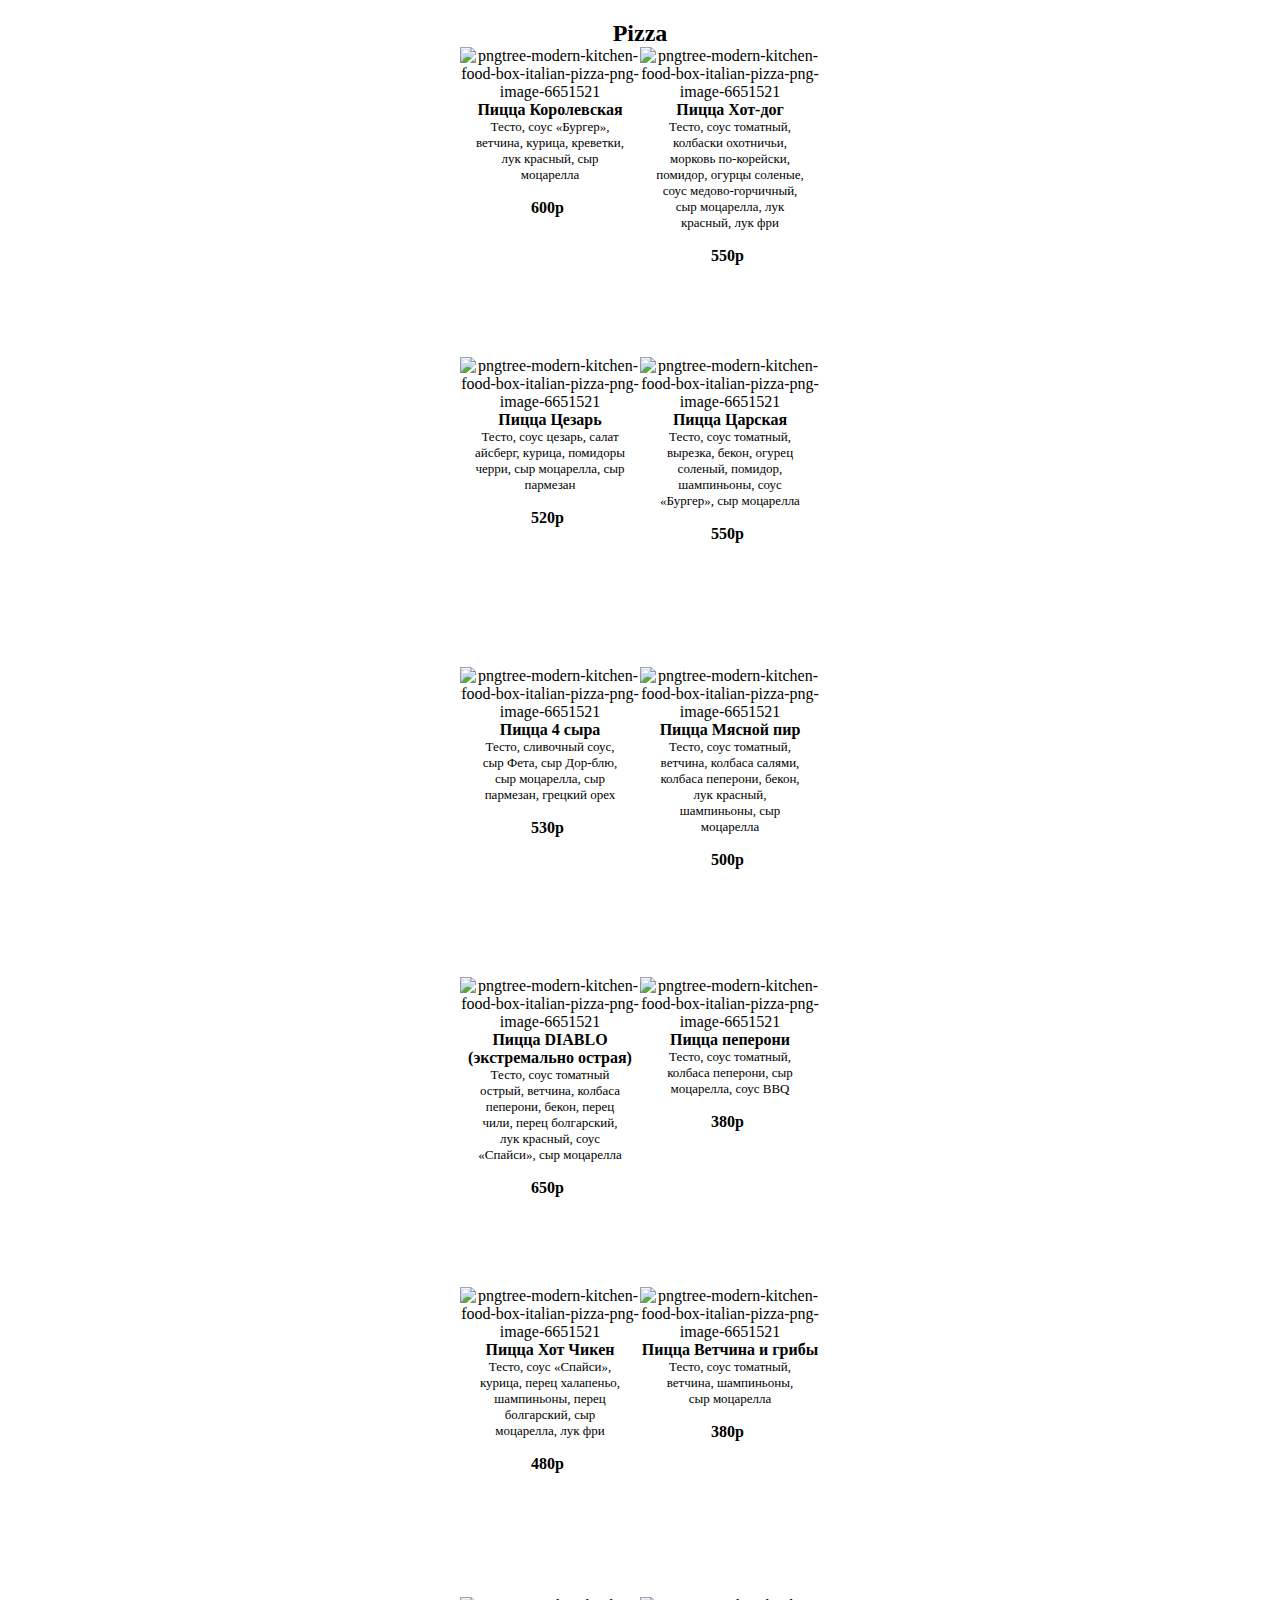
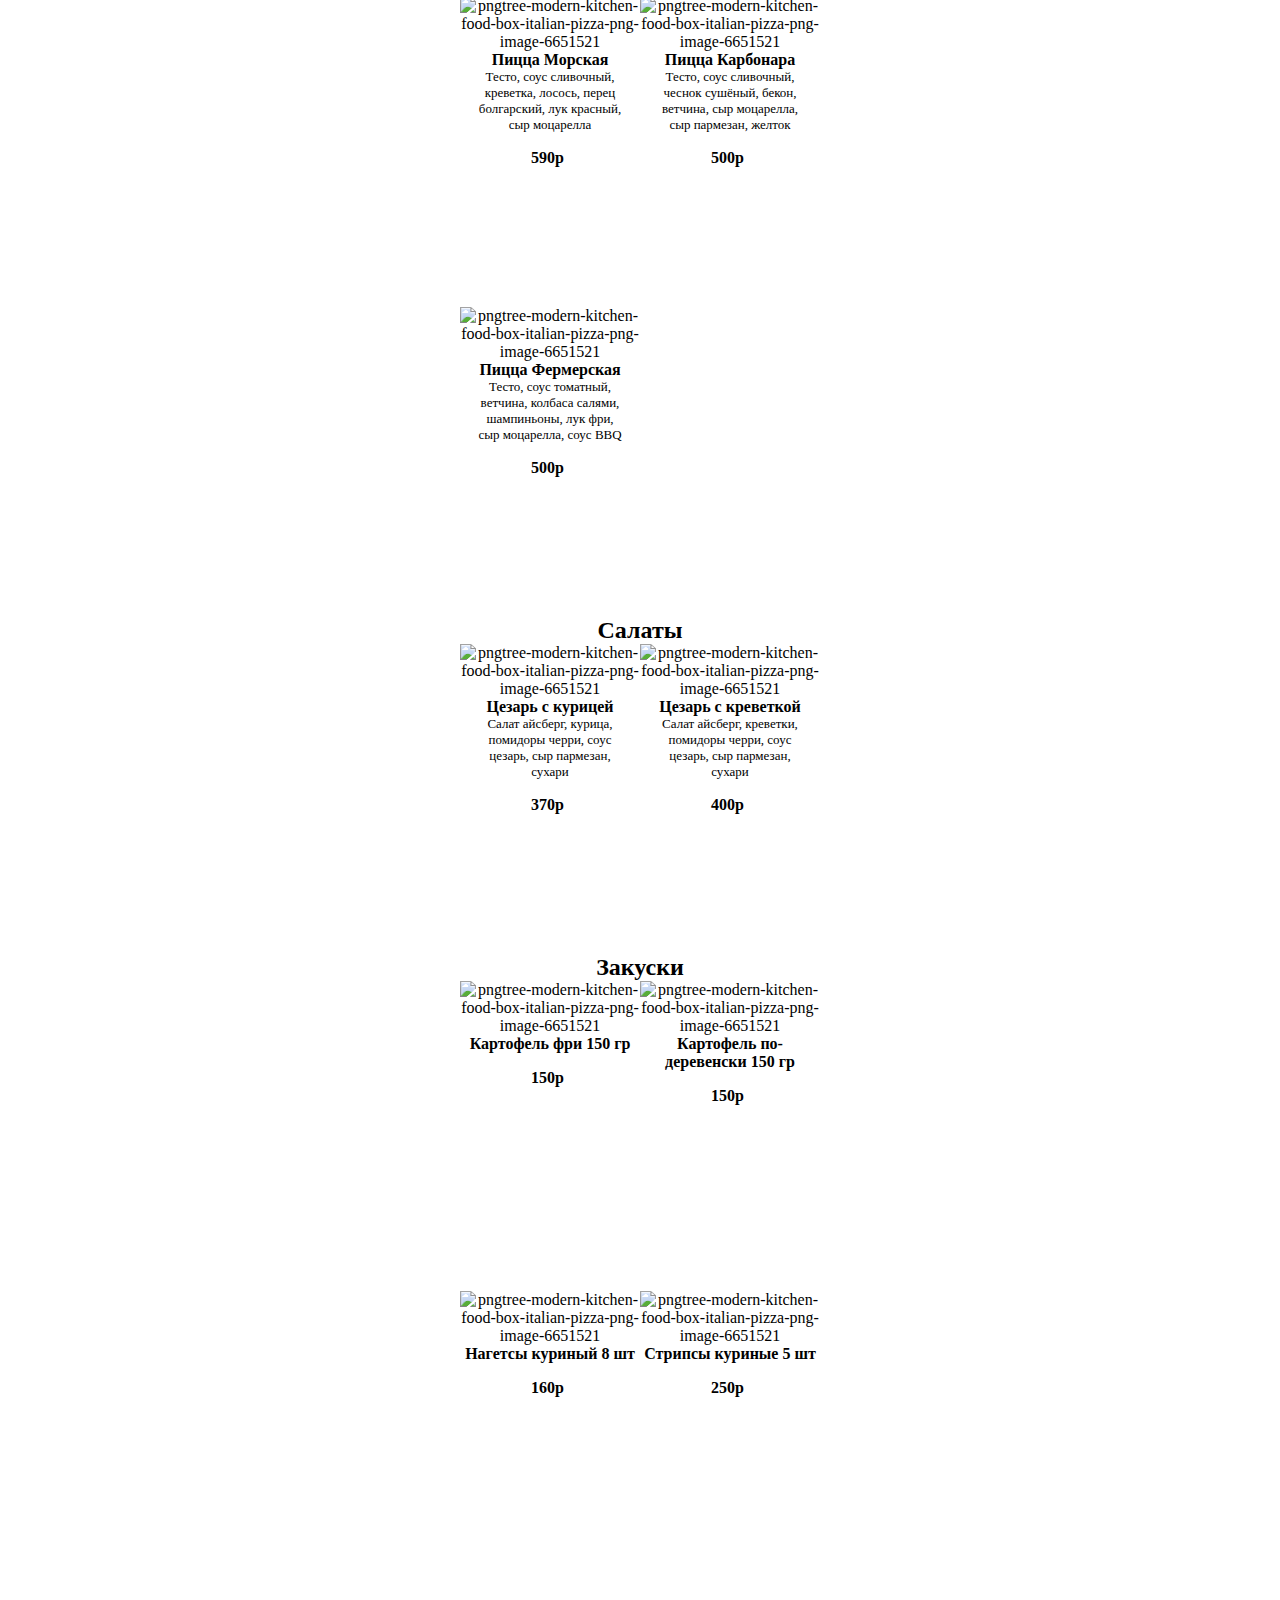
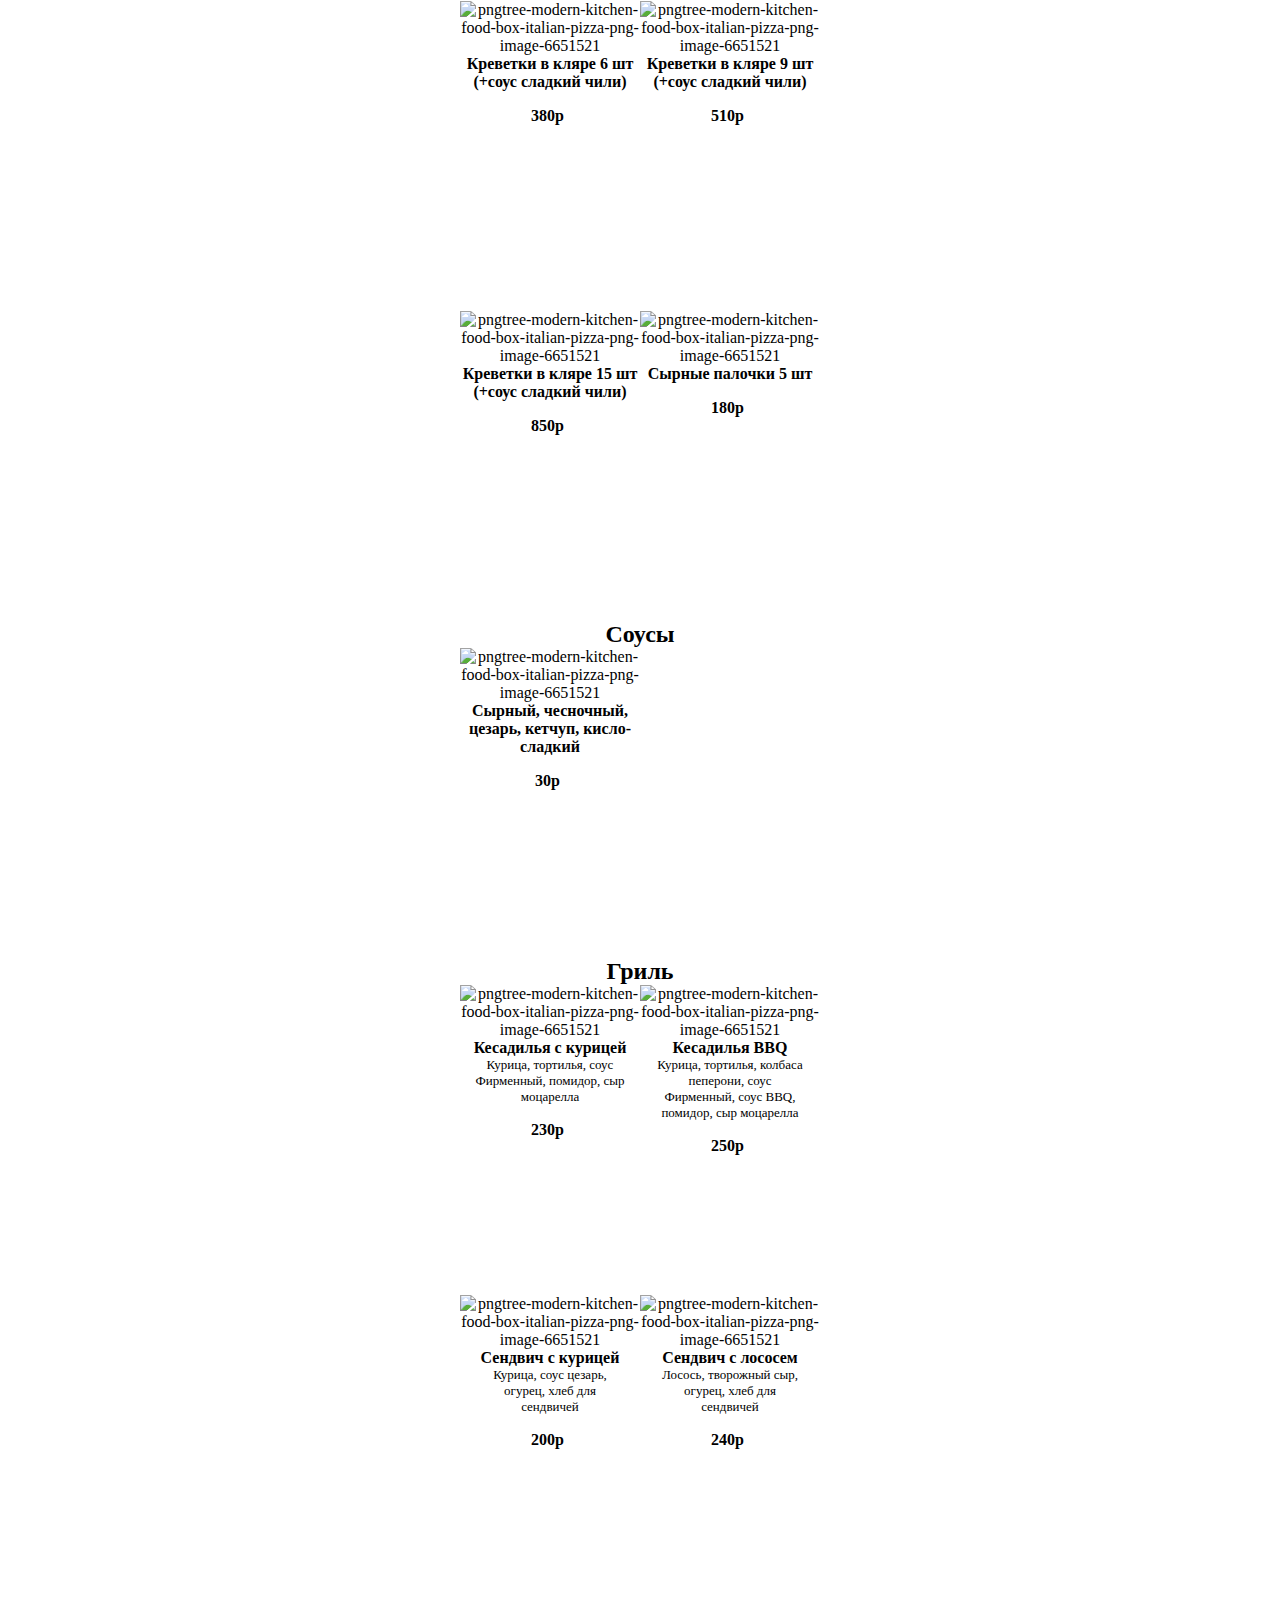
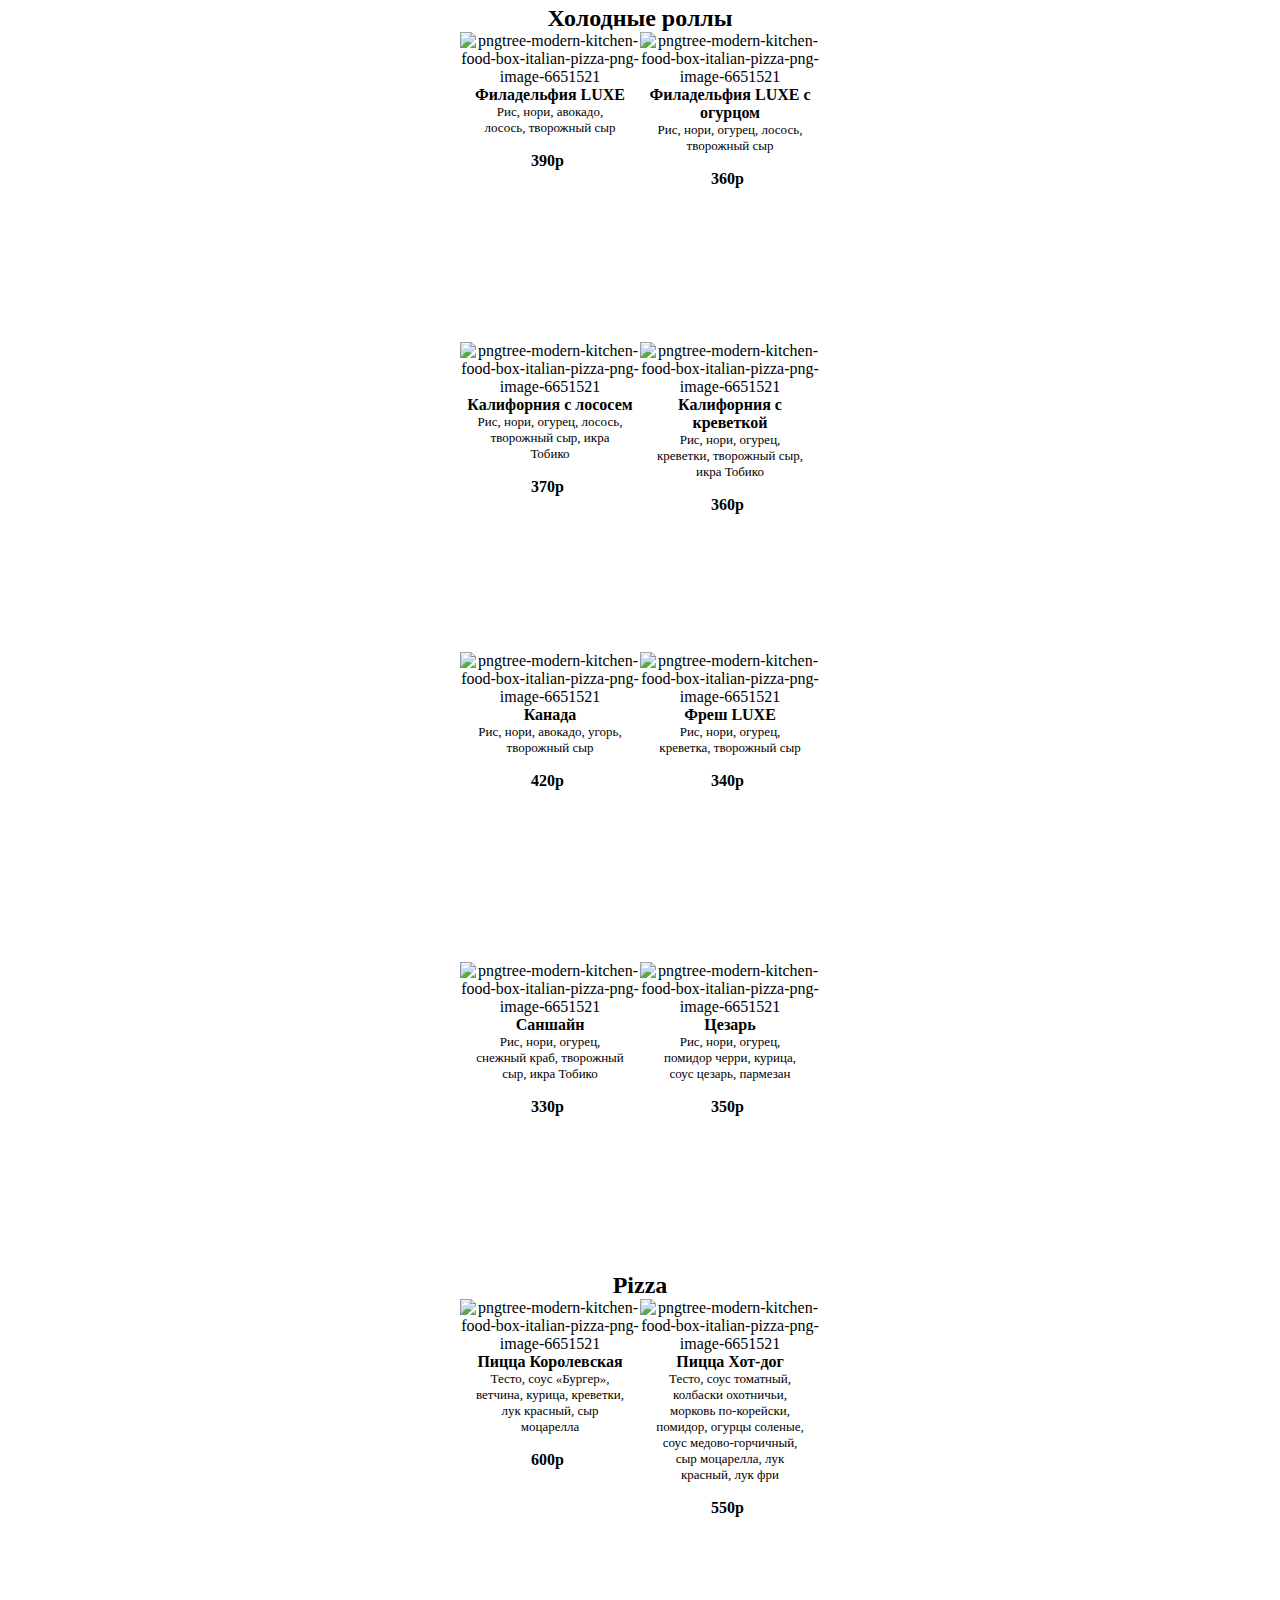
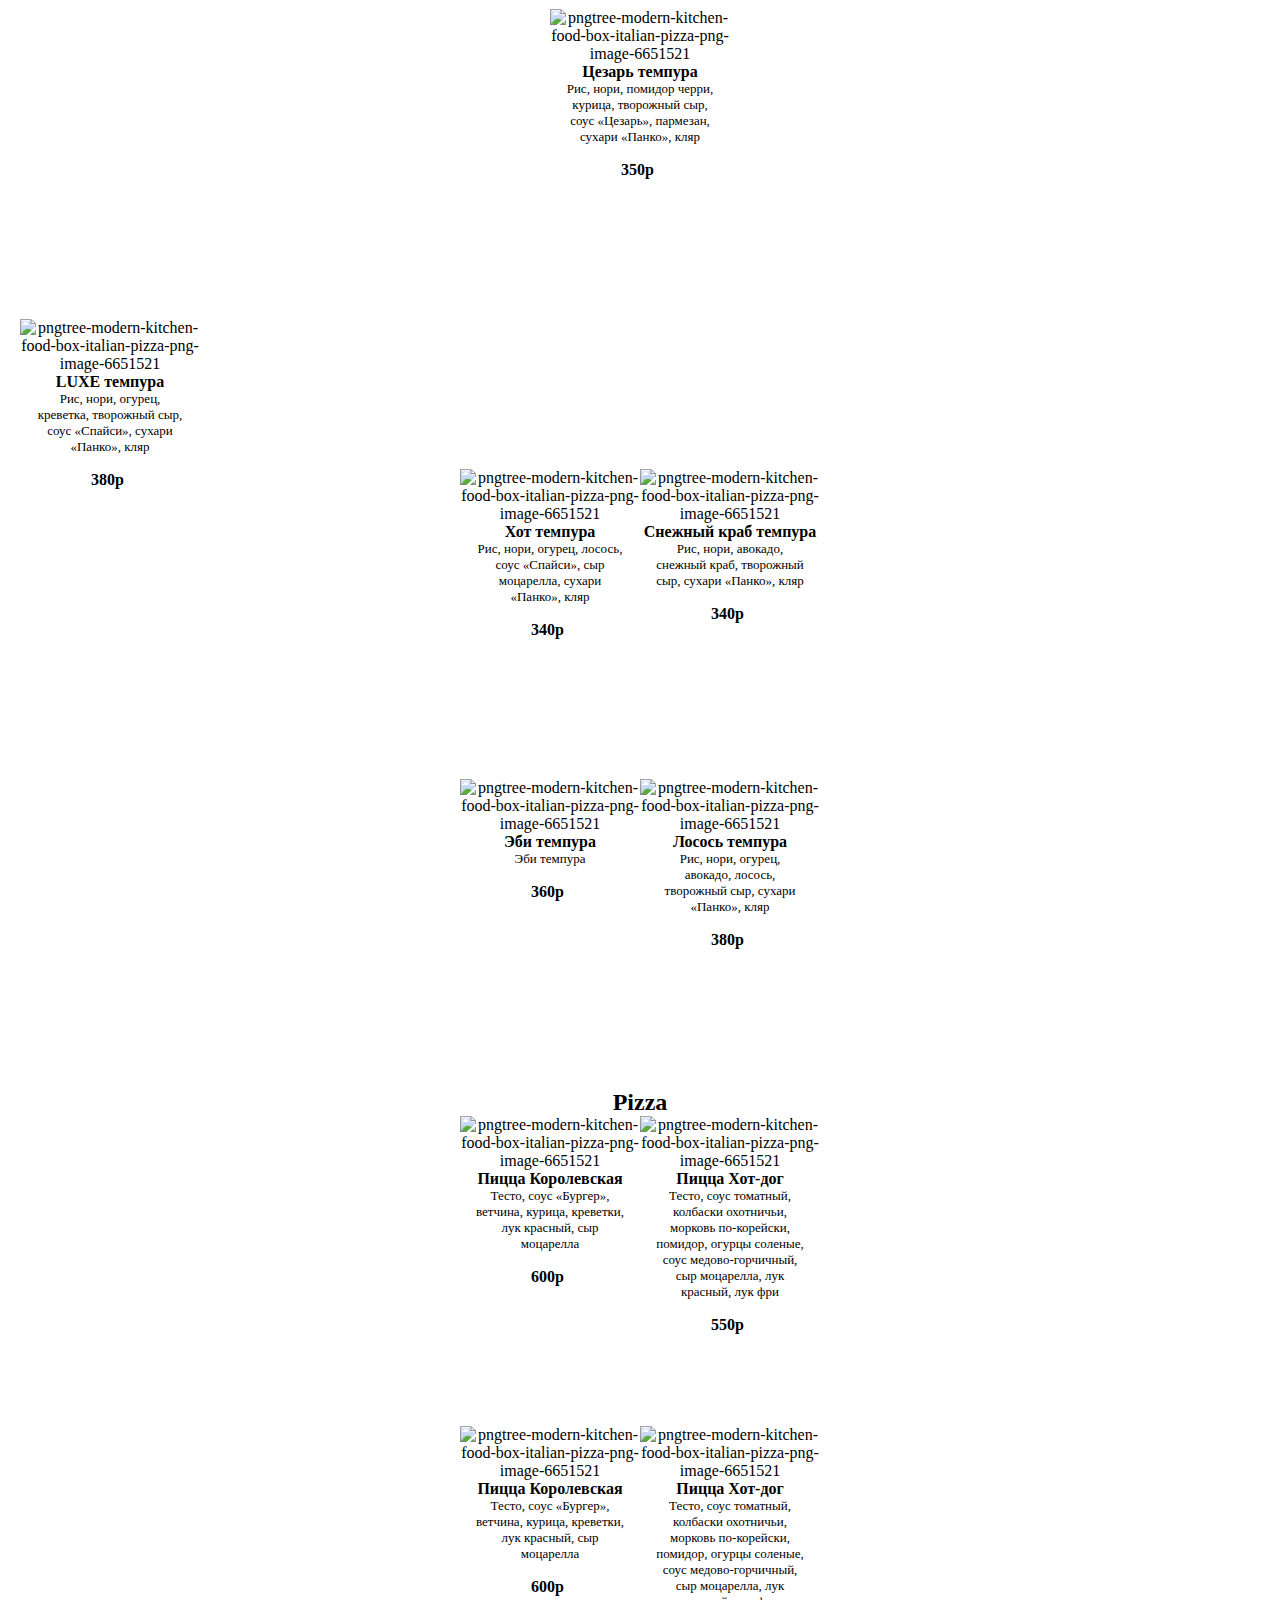
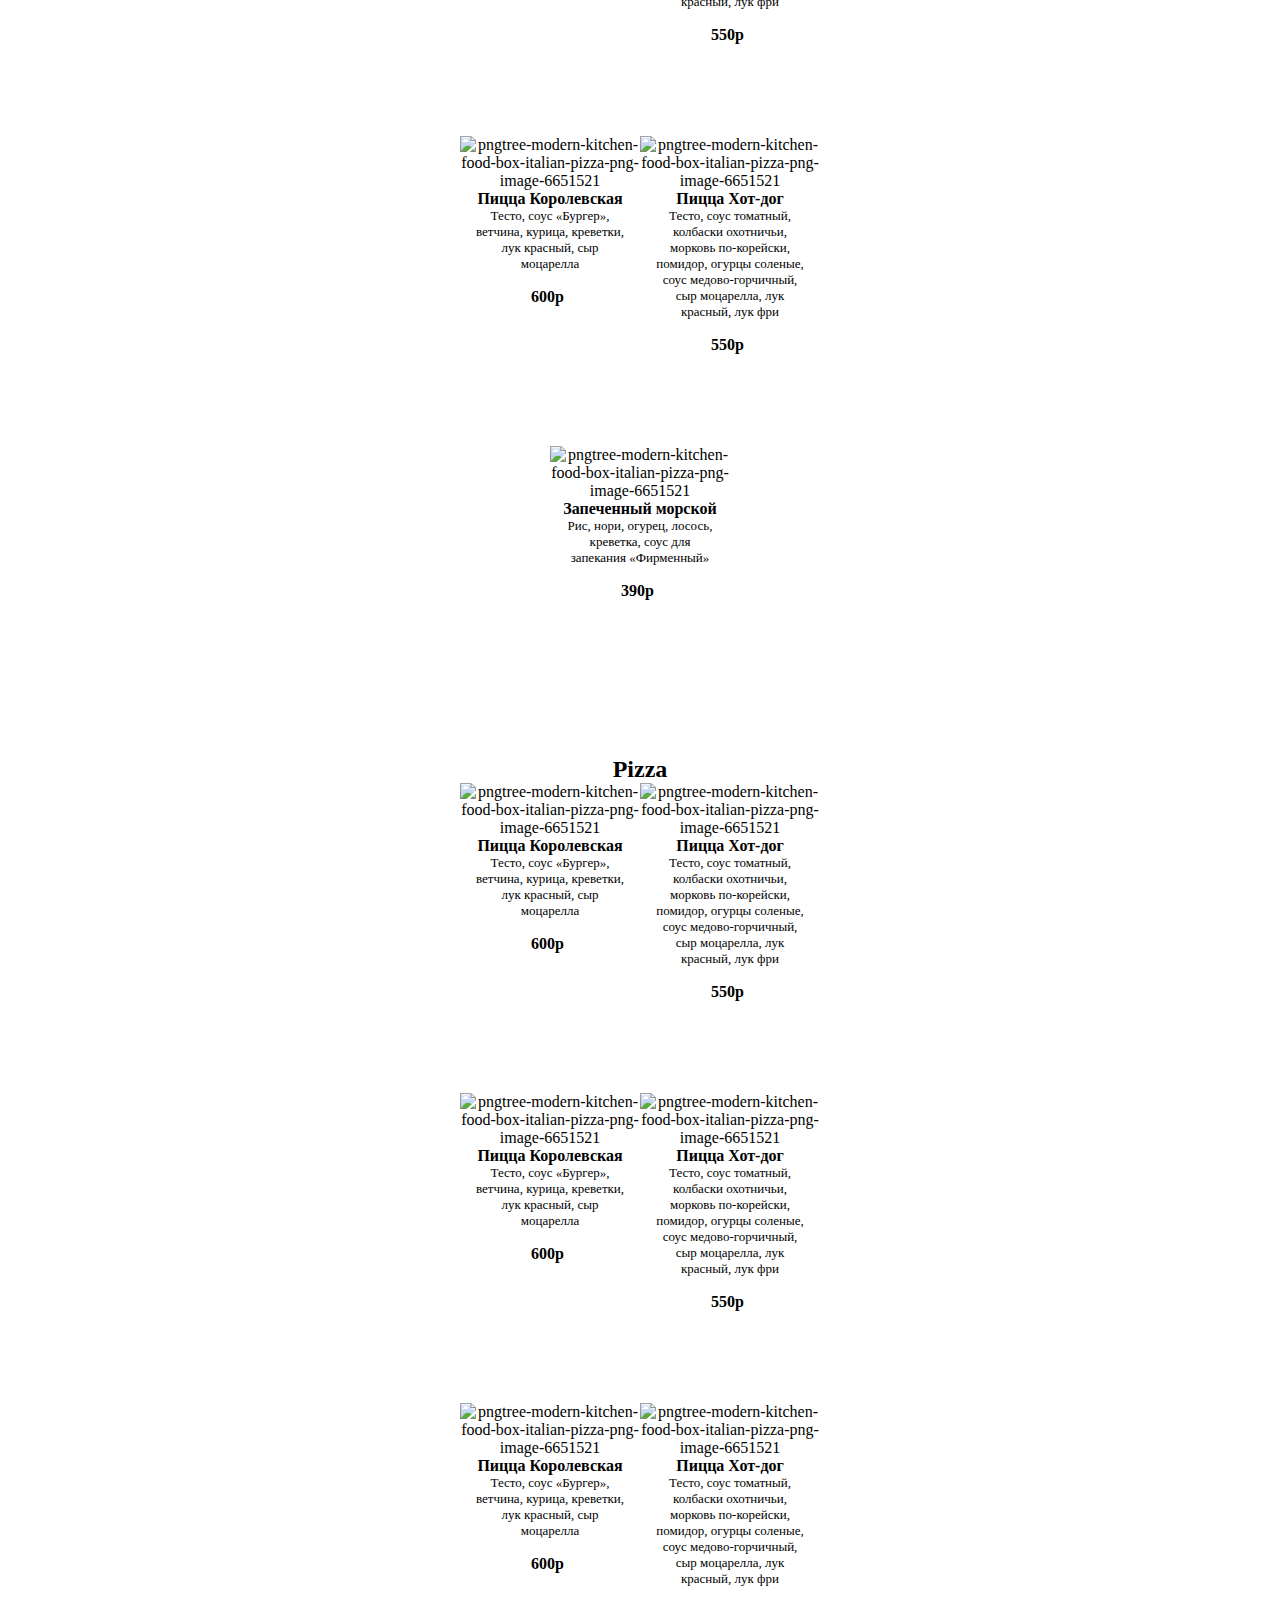
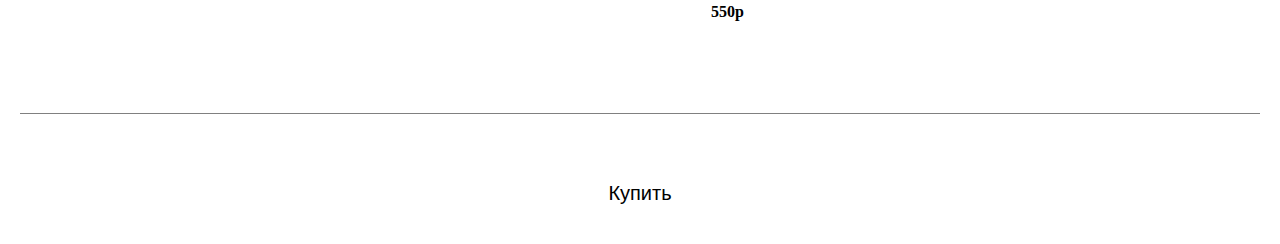
==== kinda.html @ 97da5271 "Add files via upload" ====
<!DOCTYPE html>
<html lang="ru">
<head>
    <meta charset="UTF-8">
    <meta http-equiv="X-UA-Compatible" content="IE=edge">
    <meta name="viewport" content="width=device-width, initial-scale=1">
    <meta http-equiv="X-UA-Compatible" content="ie-edge">
    <title>Rest1k</title>
    <style>
        * {
            margin: 0;
            padding: 0;
            box-sizing: border-box;
        }

        body {
            font-family: 'Source Serif pro', serif;
            font-weight: 200;
            color: var(--tg-theme-text-color);
            background: var(--tg-theme-bg-color);
        }
        #menu{
            width: 100%;
            padding: 20px;
            text-align: center;
        }
        a {
            text-decoration: none;
            color: var(--tg-theme-text-color);
            font-size: 20px;
            margin-right: 10px;
        }

        p {
            width: 150px;
            margin: 0 auto;
        }
        button {
            border: 0;
            border-radius: 5px;
            margin-top: 50px;
            height: 60px;
            width: 200px;
            font-size: 20px;
            font-weight: 500;
            cursor: pointer;
            transition: all 500ms ease;
            color: var(--tg-theme-button-color);
            background: var(--tg-theme-button-text-color);
        }
        button:hover {
            background: var(--th-theme-secondary-bg-color);
        }
        .img-container img{
             width: 100%; /* Заполнить контейнер полностью */
  height: auto; /* Автоматическая высота, чтобы сохранить пропорции изображения */
  transition: transform 0.3s ease-in-out; /* Плавное анимированное изменение масштаба */
        }
        input:focus {
            border-color: #38ff00;
        }

        input {
            width: 90%;
            outline: none;
            margin: 10px 5%;
            padding: 15px 10px;
            font-size: 14px;
            border: 2px solid silver;
            border-radius: 5px;
        }
        .separator {
            width: 100%;
            height: 0.5px;
            background-color: grey;
            margin-top: 50px;
            margin-: 0.5px 0;
            max-width: 100%;
                }
        .product1 {
            width: 180px;
            height: 150px;
            border-radius: 5px
        }

        .product2 {
            width: 180px;
            height: 150px;
            border-radius: 5px;
        }

        .twoblock {
            display: flex;
            justify-content: center;
            align-items: center;
            margin-bottom: 160px;
        }

        .img1 {
            max-width: 100%;
        }

        .img2 {
            max-width: 100%;
        }

        #form {
            display: none;
            text-align: center;
        }
        .bin {
            display: none;
            text-align: center;
        }

        .buy_button {
            display: flex;
            justify-content: center;
            align-items: center;
        }
        .order_bin_button {
            margin-bottom: 45px;
            margin-left: 10px;
            margin-top: 47px;
            border: 0;
            border-radius: 15px;
            height: 35px;
            width: 100px;
            font-size: 15px;
            font-weight: 500;
            cursor: pointer;
            transition: all 500ms ease;
            color: var(--tg-theme-button-color);
            background: var(--tg-theme-button-text-color);
        }
        .money_order_data{
            margin-right: 10px;
        }
        .money_bin {
            display: flex;
            justify-content: center;
            align-items: center;
            height: 50px;
            margin-right: 40px;
            margin-left: 35px;
        }

        .order_description {
            font-size: 13px;
        }

        header {
            text-align: center;
            position: fixed;

        }

        .navigation_item {
            text-align: center;
        }
    </style>
</head>
<header>


</header>
<body>
<div id="menu" class='menu'>
    <h2 id="Pizza" class="navigation_item">Pizza</h2>
    <div id='twoblock' class='twoblock'>
        <div id='product1' class='product1'>
            <img class='img1' src="https://i.ibb.co/NKkSRBg/pngtree-modern-kitchen-food-box-italian-pizza-png-image-6651521.png" alt="pngtree-modern-kitchen-food-box-italian-pizza-png-image-6651521" border="0" width='146px' height="109px">
            <div id="textorderid" class="textorderid">
                <h4>Пицца Королевская</h4>
                <p class="order_description">   Тесто, соус «Бургер», ветчина, курица, креветки, лук красный, сыр моцарелла   </p>
            </div>
            <div class="money_bin">
                <div class=money_order_data">
                    <h4>600р</h4>
                </div>

            </div>
        </div>
        <div id='product2' class='product2'>
            <img class='img1' src="https://i.ibb.co/NKkSRBg/pngtree-modern-kitchen-food-box-italian-pizza-png-image-6651521.png" alt="pngtree-modern-kitchen-food-box-italian-pizza-png-image-6651521" border="0" width='146px' height="109px">            <div id="textorderid" class="textorderid">
            <h4>Пицца Хот-дог</h4>
            <p class="order_description">Тесто, соус томатный, колбаски охотничьи, морковь по-корейски, помидор, огурцы соленые, соус медово-горчичный, сыр моцарелла, лук красный, лук фри  </p>
        </div>
            <div class="money_bin">
                <div class=money_order_data">
                    <h4>550р</h4>
                </div>

            </div>
        </div>

    </div>

    <div id='twoblock' class='twoblock'>
        <div id='product1' class='product1'>
            <img class='img1' src="https://i.ibb.co/tczrLm2/photo-2023-08-31-21-03-51.jpg" alt="pngtree-modern-kitchen-food-box-italian-pizza-png-image-6651521" border="0" width='146px' height="109px">
            <div id="textorderid" class="textorderid">
                <h4>Пицца Цезарь</h4>
                <p class="order_description">Тесто, соус цезарь, салат айсберг, курица, помидоры черри, сыр моцарелла, сыр пармезан </p>
            </div>
            <div class="money_bin">
                <div class=money_order_data">
                    <h4>520р</h4>
                </div>

            </div>
        </div>
        <div id='product2' class='product2'>
            <img class='img1' src="https://i.ibb.co/NKkSRBg/pngtree-modern-kitchen-food-box-italian-pizza-png-image-6651521.png" alt="pngtree-modern-kitchen-food-box-italian-pizza-png-image-6651521" border="0" width='146px' height="109px">            <div id="textorderid" class="textorderid">
            <h4>Пицца Царская</h4>
            <p class="order_description">Тесто, соус томатный, вырезка, бекон, огурец соленый, помидор, шампиньоны, соус «Бургер», сыр моцарелла </p>
        </div>
            <div class="money_bin">
                <div class=money_order_data">
                    <h4>550р</h4>
                </div>

            </div>
        </div>

    </div>
    <div id='twoblock' class='twoblock'>
        <div id='product1' class='product1'>
            <img class='img1' src="https://i.ibb.co/NKkSRBg/pngtree-modern-kitchen-food-box-italian-pizza-png-image-6651521.png" alt="pngtree-modern-kitchen-food-box-italian-pizza-png-image-6651521" border="0" width='146px' height="109px">
            <div id="textorderid" class="textorderid">
                <h4>Пицца 4 сыра</h4>
                <p class="order_description">Тесто, сливочный соус, сыр Фета, сыр Дор-блю, сыр моцарелла, сыр пармезан, грецкий орех </p>
            </div>
            <div class="money_bin">
                <div class=money_order_data">
                    <h4>530р</h4>
                </div>

            </div>
        </div>
        <div id='product2' class='product2'>
            <img class='img1' src="https://i.ibb.co/NKkSRBg/pngtree-modern-kitchen-food-box-italian-pizza-png-image-6651521.png" alt="pngtree-modern-kitchen-food-box-italian-pizza-png-image-6651521" border="0" width='146px' height="109px">            <div id="textorderid" class="textorderid">
            <h4>Пицца Мясной пир</h4>
            <p class="order_description">Тесто, соус томатный, ветчина, колбаса салями, колбаса пеперони, бекон, лук красный, шампиньоны, сыр моцарелла </p>
        </div>
            <div class="money_bin">
                <div class=money_order_data">
                    <h4>500р</h4>
                </div>

            </div>
        </div>

    </div>

    <div id='twoblock' class='twoblock'>
        <div id='product1' class='product1'>
            <img class='img1' src="https://i.ibb.co/NKkSRBg/pngtree-modern-kitchen-food-box-italian-pizza-png-image-6651521.png" alt="pngtree-modern-kitchen-food-box-italian-pizza-png-image-6651521" border="0" width='146px' height="109px">                        <div class="order_main_data">
            <div id="textorderid" class="textorderid">
                <h4>Пицца DIABLO (экстремально  острая)</h4>
                <p class="order_description">Тесто, соус томатный острый, ветчина, колбаса пеперони, бекон, перец чили, перец болгарский, лук красный, соус «Спайси», сыр моцарелла </p>
            </div>
            <div class="money_bin">
                <div class=money_order_data">
                    <h4>650р</h4>
                </div>

            </div>
        </div>
        </div>
        <div id='product2' class='product2'>
            <img class='img1' src="https://i.ibb.co/6FWnY8n/image.png" alt="pngtree-modern-kitchen-food-box-italian-pizza-png-image-6651521" border="0" width='146px' height="109px">                        <div class="order_main_data">
            <div id="textorderid" class="textorderid">
                <h4>Пицца пеперони</h4>
                <p class="order_description">Тесто, соус томатный, колбаса пеперони, сыр моцарелла, соус BBQ</p>
            </div>
            <div class="money_bin">
                <div class=money_order_data">
                    <h4>380р</h4>
                </div>

            </div>
        </div>
        </div>
    </div>

    <div id='twoblock' class='twoblock'>
        <div id='product1' class='product1'>
            <img class='img1' src="https://i.ibb.co/NKkSRBg/pngtree-modern-kitchen-food-box-italian-pizza-png-image-6651521.png" alt="pngtree-modern-kitchen-food-box-italian-pizza-png-image-6651521" border="0" width='146px' height="109px">                        <div class="order_main_data">
            <div id="textorderid" class="textorderid">
                <h4>Пицца Хот Чикен</h4>
                <p class="order_description">Тесто, соус «Спайси», курица, перец халапеньо, шампиньоны, перец болгарский, сыр моцарелла, лук фри </p>
            </div>
            <div class="money_bin">
                <div class=money_order_data">
                    <h4>480р</h4>
                </div>

            </div>
        </div>
        </div>
        <div id='product2' class='product2'>
            <img class='img1' src="https://i.ibb.co/NKkSRBg/pngtree-modern-kitchen-food-box-italian-pizza-png-image-6651521.png" alt="pngtree-modern-kitchen-food-box-italian-pizza-png-image-6651521" border="0" width='146px' height="109px">                        <div class="order_main_data">
            <div id="textorderid" class="textorderid">
                <h4>Пицца Ветчина и грибы</h4>
                <p class="order_description">Тесто, соус томатный, ветчина, шампиньоны, сыр моцарелла </p>
            </div>
            <div class="money_bin">
                <div class=money_order_data">
                    <h4>380р</h4>
                </div>

            </div>
        </div>
        </div>
    </div>

    <div id='twoblock' class='twoblock'>
        <div id='product1' class='product1'>
            <img class='img1' src="https://i.ibb.co/NKkSRBg/pngtree-modern-kitchen-food-box-italian-pizza-png-image-6651521.png" alt="pngtree-modern-kitchen-food-box-italian-pizza-png-image-6651521" border="0" width='146px' height="109px">                        <div class="order_main_data">
            <div id="textorderid" class="textorderid">
                <h4>Пицца Морская</h4>
                <p class="order_description">Тесто, соус сливочный, креветка, лосось, перец болгарский, лук красный, сыр моцарелла </p>
            </div>
            <div class="money_bin">
                <div class=money_order_data">
                    <h4>590р</h4>
                </div>

            </div>
        </div>
        </div>
        <div id='product2' class='product2'>
            <img class='img1' src="https://i.ibb.co/Csrh7JZ/photo-2023-08-31-22-10-48.jpg" alt="pngtree-modern-kitchen-food-box-italian-pizza-png-image-6651521" border="0" width='146px' height="109px">                        <div class="order_main_data">
            <div id="textorderid" class="textorderid">
                <h4>Пицца Карбонара</h4>
                <p class="order_description">Тесто, соус сливочный, чеснок сушёный, бекон, ветчина, сыр моцарелла, сыр пармезан, желток </p>
            </div>
            <div class="money_bin">
                <div class=money_order_data">
                    <h4>500р</h4>
                </div>

            </div>
        </div>
        </div>
    </div>

    <div id='twoblock' class='twoblock'>
        <div id='product1' class='product1'>
            <img class='img1' src="https://i.ibb.co/n3Kc8Lv/photo-2023-08-31-22-09-18.jpg" alt="pngtree-modern-kitchen-food-box-italian-pizza-png-image-6651521" border="0" width='146px' height="109px">
            <div id="textorderid" class="textorderid">
                <h4>Пицца Фермерская</h4>
                <p class="order_description">Тесто, соус томатный, ветчина, колбаса салями, шампиньоны, лук фри, сыр моцарелла, соус BBQ </p>
            </div>
            <div class="money_bin">
                <div class=money_order_data">
                    <h4>500р</h4>
                </div>

            </div>
        </div>
        <div id='product2' class='product2'></div>
    </div>


        <h2 id="Salads" class="navigation_item">Салаты</h2>

        <div id='twoblock' class='twoblock'>
            <div id='product1' class='product1'>
                <img class='img1' src="https://i.ibb.co/K9sKHrL/photo-2023-08-31-22-16-20.jpg" alt="pngtree-modern-kitchen-food-box-italian-pizza-png-image-6651521" border="0" width='146px' height="109px">                        <div class="order_main_data">
                <div id="textorderid" class="textorderid">
                    <h4>Цезарь с курицей</h4>
                    <p class="order_description">Салат айсберг, курица, помидоры черри, соус цезарь, сыр пармезан, сухари </p>
                </div>
                <div class="money_bin">
                    <div class=money_order_data">
                        <h4>370р</h4>
                    </div>

                </div>
            </div>
            </div>
            <div id='product2' class='product2'>
                <img class='img1' src="https://i.ibb.co/K9sKHrL/photo-2023-08-31-22-16-20.jpg" alt="pngtree-modern-kitchen-food-box-italian-pizza-png-image-6651521" border="0" width='146px' height="109px">                        <div class="order_main_data">
                <div id="textorderid" class="textorderid">
                    <h4>Цезарь с креветкой</h4>
                    <p class="order_description">Салат айсберг, креветки, помидоры черри, соус цезарь, сыр пармезан, сухари  </p>
                </div>
                <div class="money_bin">
                    <div class=money_order_data">
                        <h4>400р</h4>
                    </div>

                </div>
            </div>
            </div>
        </div>

        <h2 id="Snacks" class="navigation_item">Закуски</h2>

        <div id='twoblock' class='twoblock'>
            <div id='product1' class='product1'>
                <img class='img1' src="https://i.ibb.co/h7njN4p/photo-2023-08-31-22-18-30.jpg" alt="pngtree-modern-kitchen-food-box-italian-pizza-png-image-6651521" border="0" width='146px' height="109px">                        <div class="order_main_data">
                <div id="textorderid" class="textorderid">
                    <h4>Картофель фри 150 гр</h4>
                    <p class="order_description"></p>
                </div>
                <div class="money_bin">
                    <div class=money_order_data">
                        <h4>150р</h4>
                    </div>

                </div>
            </div>
            </div>
            <div id='product2' class='product2'>
                <img class='img1' src="https://i.ibb.co/N9DFFX9/photo-2023-08-31-22-19-30.jpg" alt="pngtree-modern-kitchen-food-box-italian-pizza-png-image-6651521" border="0" width='146px' height="109px">                        <div class="order_main_data">
                <div id="textorderid" class="textorderid">
                    <h4>Картофель по-деревенски 150 гр</h4>
                    <p class="order_description"></p>
                </div>
                <div class="money_bin">
                    <div class=money_order_data">
                        <h4>150р</h4>
                    </div>

                </div>
            </div>
            </div>
        </div>
        <div id='twoblock' class='twoblock'>
            <div id='product1' class='product1'>
                <img class='img1' src="https://i.ibb.co/6r6g7xF/photo-2023-08-31-22-20-25.jpg" alt="pngtree-modern-kitchen-food-box-italian-pizza-png-image-6651521" border="0" width='146px' height="109px">                        <div class="order_main_data">
                <div id="textorderid" class="textorderid">
                    <h4>Нагетсы куриный 8 шт</h4>
                    <p class="order_description"></p>
                </div>
                <div class="money_bin">
                    <div class=money_order_data">
                        <h4>160р</h4>
                    </div>

                </div>
            </div>
            </div>
            <div id='product2' class='product2'>
                <img class='img1' src="https://i.ibb.co/K7v5wnW/photo-2023-08-31-22-21-12.jpg" alt="pngtree-modern-kitchen-food-box-italian-pizza-png-image-6651521" border="0" width='146px' height="109px">                        <div class="order_main_data">
                <div id="textorderid" class="textorderid">
                    <h4>Стрипсы куриные 5 шт</h4>
                    <p class="order_description"></p>
                </div>
                <div class="money_bin">
                    <div class=money_order_data">
                        <h4>250р</h4>
                    </div>

                </div>
            </div>
            </div>
        </div>
        <div id='twoblock' class='twoblock'>
            <div id='product1' class='product1'>
                <img class='img1' src="https://i.ibb.co/kGNqWkP/photo-2023-08-31-22-15-19.jpg" alt="pngtree-modern-kitchen-food-box-italian-pizza-png-image-6651521" border="0" width='146px' height="109px">                        <div class="order_main_data">
                <div id="textorderid" class="textorderid">
                    <h4>Креветки в кляре 6 шт (+соус сладкий чили)</h4>
                    <p class="order_description"></p>
                </div>
                <div class="money_bin">
                    <div class=money_order_data">
                        <h4>380р</h4>
                    </div>

                </div>
            </div>
            </div>
            <div id='product2' class='product2'>
                <img class='img1' src="https://i.ibb.co/kGNqWkP/photo-2023-08-31-22-15-19.jpg" alt="pngtree-modern-kitchen-food-box-italian-pizza-png-image-6651521" border="0" width='146px' height="109px">                        <div class="order_main_data">
                <div id="textorderid" class="textorderid">
                    <h4>Креветки в кляре 9 шт (+соус сладкий чили)</h4>
                    <p class="order_description"></p>
                </div>
                <div class="money_bin">
                    <div class=money_order_data">
                        <h4>510р</h4>
                    </div>

                </div>
            </div>
            </div>
        </div>
        <div id='twoblock' class='twoblock'>
            <div id='product1' class='product1'>
                <img class='img1' src="https://i.ibb.co/kGNqWkP/photo-2023-08-31-22-15-19.jpg" alt="pngtree-modern-kitchen-food-box-italian-pizza-png-image-6651521" border="0" width='146px' height="109px">                        <div class="order_main_data">
                <div id="textorderid" class="textorderid">
                    <h4>Креветки в кляре 15 шт (+соус сладкий чили)</h4>
                    <p class="order_description"></p>
                </div>
                <div class="money_bin">
                    <div class=money_order_data">
                        <h4>850р</h4>
                    </div>

                </div>
            </div>
            </div>
            <div id='product2' class='product2'>
                <img class='img1' src="https://i.ibb.co/Pgmts2R/photo-2023-08-31-22-14-04.jpg" alt="pngtree-modern-kitchen-food-box-italian-pizza-png-image-6651521" border="0" width='146px' height="109px">                        <div class="order_main_data">
                <div id="textorderid" class="textorderid">
                    <h4>Сырные палочки 5 шт</h4>
                    <p class="order_description"></p>
                </div>
                <div class="money_bin">
                    <div class=money_order_data">
                        <h4>180р</h4>
                    </div>

                </div>
            </div>
            </div>
        </div>

        <h2 id="Sauce" class="navigation_item">Соусы</h2>

        <div id='twoblock' class='twoblock'>
            <div id='product1' class='product1'>
                <img class='img1' src="https://i.ibb.co/NKkSRBg/pngtree-modern-kitchen-food-box-italian-pizza-png-image-6651521.png" alt="pngtree-modern-kitchen-food-box-italian-pizza-png-image-6651521" border="0" width='146px' height="109px">                        <div class="order_main_data">
                <div id="textorderid" class="textorderid">
                    <h4>Сырный, чесночный, цезарь, кетчуп, кисло-сладкий</h4>
                    <p class="order_description"></p>
                </div>
                <div class="money_bin">
                    <div class=money_order_data">
                        <h4>30р</h4>
                    </div>

                </div>
            </div>
            </div>
            <div id='product2' class='product2'>
            </div>
        </div>

        <h2 id="BBQ" class="navigation_item">Гриль</h2>

        <div id='twoblock' class='twoblock'>
            <div id='product1' class='product1'>
                <img class='img1' src="https://i.ibb.co/0jhQ825/photo-2023-08-31-22-11-56.jpg" alt="pngtree-modern-kitchen-food-box-italian-pizza-png-image-6651521" border="0" width='146px' height="109px">                        <div class="order_main_data">
                <div id="textorderid" class="textorderid">
                    <h4>Кесадилья с курицей</h4>
                    <p class="order_description">Курица, тортилья, соус Фирменный, помидор, сыр моцарелла </p>
                </div>
                <div class="money_bin">
                    <div class=money_order_data">
                        <h4>230р</h4>
                    </div>

                </div>
            </div>
            </div>
            <div id='product2' class='product2'>
                <img class='img1' src="https://i.ibb.co/0jhQ825/photo-2023-08-31-22-11-56.jpg" alt="pngtree-modern-kitchen-food-box-italian-pizza-png-image-6651521" border="0" width='146px' height="109px">                        <div class="order_main_data">
                <div id="textorderid" class="textorderid">
                    <h4>Кесадилья BBQ</h4>
                    <p class="order_description">Курица, тортилья, колбаса пеперони, соус Фирменный, соус BBQ, помидор, сыр моцарелла </p>
                </div>
                <div class="money_bin">
                    <div class=money_order_data">
                        <h4>250р</h4>
                    </div>

                </div>
            </div>
            </div>
        </div>
        <div id='twoblock' class='twoblock'>
            <div id='product1' class='product1'>
                <img class='img1' src="https://i.ibb.co/NKkSRBg/pngtree-modern-kitchen-food-box-italian-pizza-png-image-6651521.png" alt="pngtree-modern-kitchen-food-box-italian-pizza-png-image-6651521" border="0" width='146px' height="109px">                        <div class="order_main_data">
                <div id="textorderid" class="textorderid">
                    <h4>Сендвич с курицей</h4>
                    <p class="order_description">Курица, соус цезарь, огурец, хлеб для сендвичей</p>
                </div>
                <div class="money_bin">
                    <div class=money_order_data">
                        <h4>200р</h4>
                    </div>

                </div>
            </div>
            </div>
            <div id='product2' class='product2'>
                <img class='img1' src="https://i.ibb.co/NKkSRBg/pngtree-modern-kitchen-food-box-italian-pizza-png-image-6651521.png" alt="pngtree-modern-kitchen-food-box-italian-pizza-png-image-6651521" border="0" width='146px' height="109px">                        <div class="order_main_data">
                <div id="textorderid" class="textorderid">
                    <h4>Сендвич с лососем</h4>
                    <p class="order_description">Лосось, творожный сыр, огурец, хлеб для сендвичей</p>
                </div>
                <div class="money_bin">
                    <div class=money_order_data">
                        <h4>240р</h4>
                    </div>

                </div>
            </div>
            </div>
        </div>

        <h2 id="Rolls" class="navigation_item">Холодные роллы</h2>

        <div id='twoblock' class='twoblock'>
            <div id='product1' class='product1'>
                <img class='img1' src="https://i.ibb.co/BBZdN7V/photo-2023-09-02-16-14-31.png" alt="pngtree-modern-kitchen-food-box-italian-pizza-png-image-6651521" border="0" width='146px' height="109px">                        <div class="order_main_data">
                <div id="textorderid" class="textorderid">
                    <h4>Филадельфия LUXE</h4>
                    <p class="order_description">Рис, нори, авокадо, лосось, творожный сыр</p>
                </div>
                <div class="money_bin">
                    <div class=money_order_data">
                        <h4>390р</h4>
                    </div>

                </div>
            </div>
            </div>
            <div id='product2' class='product2'>
                <img class='img1' src="https://i.ibb.co/BBZdN7V/photo-2023-09-02-16-14-31.png" alt="pngtree-modern-kitchen-food-box-italian-pizza-png-image-6651521" border="0" width='146px' height="109px">                        <div class="order_main_data">
                <div id="textorderid" class="textorderid">
                    <h4>Филадельфия LUXE с огурцом</h4>
                    <p class="order_description">Рис, нори, огурец, лосось, творожный сыр</p>
                </div>
                <div class="money_bin">
                    <div class=money_order_data">
                        <h4>360р</h4>
                    </div>

                </div>
            </div>
            </div>
        </div>
        <div id='twoblock' class='twoblock'>
            <div id='product1' class='product1'>
                <img class='img1' src="https://i.ibb.co/0KVjbqy/photo-2023-09-02-16-28-07.jpg" alt="pngtree-modern-kitchen-food-box-italian-pizza-png-image-6651521" border="0" width='146px' height="109px">                        <div class="order_main_data">
                <div id="textorderid" class="textorderid">
                    <h4>Калифорния с лососем</h4>
                    <p class="order_description">Рис, нори, огурец, лосось, творожный сыр, икра Тобико</p>
                </div>
                <div class="money_bin">
                    <div class=money_order_data">
                        <h4>370р</h4>
                    </div>

                </div>
            </div>
            </div>
            <div id='product2' class='product2'>
                <img class='img1' src="https://i.ibb.co/0KVjbqy/photo-2023-09-02-16-28-07.jpg" alt="pngtree-modern-kitchen-food-box-italian-pizza-png-image-6651521" border="0" width='146px' height="109px">                        <div class="order_main_data">
                <div id="textorderid" class="textorderid">
                    <h4>Калифорния с креветкой</h4>
                    <p class="order_description">Рис, нори, огурец, креветки, творожный сыр, икра Тобико</p>
                </div>
                <div class="money_bin">
                    <div class=money_order_data">
                        <h4>360р</h4>
                    </div>

                </div>
            </div>
            </div>
        </div>
        <div id='twoblock' class='twoblock'>
            <div id='product1' class='product1'>
                <img class='img1' src="" alt="pngtree-modern-kitchen-food-box-italian-pizza-png-image-6651521" border="0" width='146px' height="109px">                        <div class="order_main_data">
                <div id="textorderid" class="textorderid">
                    <h4>Канада</h4>
                    <p class="order_description">Рис, нори, авокадо, угорь, творожный сыр</p>
                </div>
                <div class="money_bin">
                    <div class=money_order_data">
                        <h4>420р</h4>
                    </div>

                </div>
            </div>
            </div>
            <div id='product2' class='product2'>
                <img class='img1' src="https://i.ibb.co/9qFQkDg/photo-2023-09-02-16-18-15.jpg" alt="pngtree-modern-kitchen-food-box-italian-pizza-png-image-6651521" border="0" width='146px' height="109px">                        <div class="order_main_data">
                <div id="textorderid" class="textorderid">
                    <h4>Фреш LUXE</h4>
                    <p class="order_description">Рис, нори, огурец, креветка, творожный сыр</p>
                </div>
                <div class="money_bin">
                    <div class=money_order_data">
                        <h4>340р</h4>
                    </div>

                </div>
            </div>
            </div>
        </div>
        <div id='twoblock' class='twoblock'>
            <div id='product1' class='product1'>
                <img class='img1' src="https://i.ibb.co/XjgFF8n/photo-2023-09-02-16-17-08.jpg" alt="pngtree-modern-kitchen-food-box-italian-pizza-png-image-6651521" border="0" width='146px' height="109px">                        <div class="order_main_data">
                <div id="textorderid" class="textorderid">
                    <h4>Саншайн</h4>
                    <p class="order_description">Рис, нори, огурец, снежный краб, творожный сыр, икра Тобико</p>
                </div>
                <div class="money_bin">
                    <div class=money_order_data">
                        <h4>330р</h4>
                    </div>

                </div>
            </div>
            </div>
            <div id='product2' class='product2'>
                <img class='img1' src="https://i.ibb.co/9bRMvkb/photo-2023-09-02-16-26-07.jpg" alt="pngtree-modern-kitchen-food-box-italian-pizza-png-image-6651521" border="0" width='146px' height="109px">                        <div class="order_main_data">
                <div id="textorderid" class="textorderid">
                    <h4>Цезарь</h4>
                    <p class="order_description">Рис, нори, огурец, помидор черри, курица, соус цезарь, пармезан</p>
                </div>
                <div class="money_bin">
                    <div class=money_order_data">
                        <h4>350р</h4>
                    </div>

                </div>
            </div>
            </div>
        </div>
        <h2 id="Pizza" class="navigation_item">Pizza</h2>
        <div id='twoblock' class='twoblock'>
            <div id='product1' class='product1'>
                <img class='img1' src="https://i.ibb.co/NKkSRBg/pngtree-modern-kitchen-food-box-italian-pizza-png-image-6651521.png" alt="pngtree-modern-kitchen-food-box-italian-pizza-png-image-6651521" border="0" width='146px' height="109px">
                <div id="textorderid" class="textorderid">
                    <h4>Пицца Королевская</h4>
                    <p class="order_description">   Тесто, соус «Бургер», ветчина, курица, креветки, лук красный, сыр моцарелла   </p>
                </div>
                <div class="money_bin">
                    <div class=money_order_data">
                        <h4>600р</h4>
                    </div>

                </div>
            </div>
            <div id='product2' class='product2'>
                <img class='img1' src="https://i.ibb.co/NKkSRBg/pngtree-modern-kitchen-food-box-italian-pizza-png-image-6651521.png" alt="pngtree-modern-kitchen-food-box-italian-pizza-png-image-6651521" border="0" width='146px' height="109px">            <div id="textorderid" class="textorderid">
                <h4>Пицца Хот-дог</h4>
                <p class="order_description">Тесто, соус томатный, колбаски охотничьи, морковь по-корейски, помидор, огурцы соленые, соус медово-горчичный, сыр моцарелла, лук красный, лук фри  </p>
            </div>
                <div class="money_bin">
                    <div class=money_order_data">
                        <h4>550р</h4>
                    </div>

                </div>
            </div>

        </div>
        <div id='twoblock' class='twoblock'>
            <div id='product1' class='product1'>
                <img class='img1' src="https://i.ibb.co/NKkSRBg/pngtree-modern-kitchen-food-box-italian-pizza-png-image-6651521.png" alt="pngtree-modern-kitchen-food-box-italian-pizza-png-image-6651521" border="0" width='146px' height="109px">                        <div class="order_main_data">
                <div id="textorderid" class="textorderid">
                    <h4>Цезарь темпура</h4>
                    <p class="order_description">Рис, нори, помидор черри, курица, творожный сыр, соус «Цезарь», пармезан, сухари «Панко», кляр</p>
                </div>
                <div class="money_bin">
                    <div class=money_order_data">
                        <h4>350р</h4>
                    </div>

                    </div>
                </div>
            </div>
            </div>
            <div id='product2' class='product2'>
                <img class='img1' src="https://i.ibb.co/NKkSRBg/pngtree-modern-kitchen-food-box-italian-pizza-png-image-6651521.png" alt="pngtree-modern-kitchen-food-box-italian-pizza-png-image-6651521" border="0" width='146px' height="109px">                        <div class="order_main_data">
                <div id="textorderid" class="textorderid">
                    <h4>LUXE темпура</h4>
                    <p class="order_description">Рис, нори, огурец, креветка, творожный сыр, соус «Спайси», сухари «Панко», кляр</p>
                </div>
                <div class="money_bin">
                    <div class=money_order_data">
                        <h4>380р</h4>
                    </div>

                </div>
            </div>
            </div>

        <div id='twoblock' class='twoblock'>
            <div id='product1' class='product1'>
                <img class='img1' src="https://i.ibb.co/NKkSRBg/pngtree-modern-kitchen-food-box-italian-pizza-png-image-6651521.png" alt="pngtree-modern-kitchen-food-box-italian-pizza-png-image-6651521" border="0" width='146px' height="109px">                        <div class="order_main_data">
                <div id="textorderid" class="textorderid">
                    <h4>Хот темпура</h4>
                    <p class="order_description">Рис, нори, огурец, лосось, соус «Спайси», сыр моцарелла, сухари «Панко», кляр</p>
                </div>
                <div class="money_bin">
                    <div class=money_order_data">
                        <h4>340р</h4>
                    </div>

                </div>
            </div>
            </div>
            <div id='product2' class='product2'>
                <img class='img1' src="https://i.ibb.co/NKkSRBg/pngtree-modern-kitchen-food-box-italian-pizza-png-image-6651521.png" alt="pngtree-modern-kitchen-food-box-italian-pizza-png-image-6651521" border="0" width='146px' height="109px">                        <div class="order_main_data">
                <div id="textorderid" class="textorderid">
                    <h4>Снежный краб темпура</h4>
                    <p class="order_description">Рис, нори, авокадо, снежный краб, творожный сыр, сухари «Панко», кляр</p>
                </div>
                <div class="money_bin">
                    <div class=money_order_data">
                        <h4>340р</h4>
                    </div>

                </div>
            </div>
            </div>
        </div>
        <div id='twoblock' class='twoblock'>
            <div id='product1' class='product1'>
                <img class='img1' src="https://i.ibb.co/NKkSRBg/pngtree-modern-kitchen-food-box-italian-pizza-png-image-6651521.png" alt="pngtree-modern-kitchen-food-box-italian-pizza-png-image-6651521" border="0" width='146px' height="109px">                        <div class="order_main_data">
                <div id="textorderid" class="textorderid">
                    <h4>Эби темпура</h4>
                    <p class="order_description">Эби темпура</p>
                </div>
                <div class="money_bin">
                    <div class=money_order_data">
                        <h4>360р</h4>
                    </div>

                </div>
            </div>
            </div>
            <div id='product2' class='product2'>
                <img class='img1' src="https://i.ibb.co/NKkSRBg/pngtree-modern-kitchen-food-box-italian-pizza-png-image-6651521.png" alt="pngtree-modern-kitchen-food-box-italian-pizza-png-image-6651521" border="0" width='146px' height="109px">                        <div class="order_main_data">
                <div id="textorderid" class="textorderid">
                    <h4>Лосось темпура</h4>
                    <p class="order_description">Рис, нори, огурец, авокадо, лосось, творожный сыр, сухари «Панко», кляр</p>
                </div>
                <div class="money_bin">
                    <div class=money_order_data">
                        <h4>380р</h4>
                    </div>

                </div>
            </div>
            </div>
        </div>
        <h2 id="Pizza" class="navigation_item">Pizza</h2>
        <div id='twoblock' class='twoblock'>
            <div id='product1' class='product1'>
                <img class='img1' src="https://i.ibb.co/NKkSRBg/pngtree-modern-kitchen-food-box-italian-pizza-png-image-6651521.png" alt="pngtree-modern-kitchen-food-box-italian-pizza-png-image-6651521" border="0" width='146px' height="109px">
                <div id="textorderid" class="textorderid">
                    <h4>Пицца Королевская</h4>
                    <p class="order_description">   Тесто, соус «Бургер», ветчина, курица, креветки, лук красный, сыр моцарелла   </p>
                </div>
                <div class="money_bin">
                    <div class=money_order_data">
                        <h4>600р</h4>
                    </div>

                </div>
            </div>
            <div id='product2' class='product2'>
                <img class='img1' src="https://i.ibb.co/NKkSRBg/pngtree-modern-kitchen-food-box-italian-pizza-png-image-6651521.png" alt="pngtree-modern-kitchen-food-box-italian-pizza-png-image-6651521" border="0" width='146px' height="109px">            <div id="textorderid" class="textorderid">
                <h4>Пицца Хот-дог</h4>
                <p class="order_description">Тесто, соус томатный, колбаски охотничьи, морковь по-корейски, помидор, огурцы соленые, соус медово-горчичный, сыр моцарелла, лук красный, лук фри  </p>
            </div>
                <div class="money_bin">
                    <div class=money_order_data">
                        <h4>550р</h4>
                    </div>

                </div>
            </div>

        </div>

        <div id='twoblock' class='twoblock'>
            <div id='product1' class='product1'>
                <img class='img1' src="https://i.ibb.co/NKkSRBg/pngtree-modern-kitchen-food-box-italian-pizza-png-image-6651521.png" alt="pngtree-modern-kitchen-food-box-italian-pizza-png-image-6651521" border="0" width='146px' height="109px">
                <div id="textorderid" class="textorderid">
                    <h4>Пицца Королевская</h4>
                    <p class="order_description">   Тесто, соус «Бургер», ветчина, курица, креветки, лук красный, сыр моцарелла   </p>
                </div>
                <div class="money_bin">
                    <div class=money_order_data">
                        <h4>600р</h4>
                    </div>

                </div>
            </div>
            <div id='product2' class='product2'>
                <img class='img1' src="https://i.ibb.co/NKkSRBg/pngtree-modern-kitchen-food-box-italian-pizza-png-image-6651521.png" alt="pngtree-modern-kitchen-food-box-italian-pizza-png-image-6651521" border="0" width='146px' height="109px">            <div id="textorderid" class="textorderid">
                <h4>Пицца Хот-дог</h4>
                <p class="order_description">Тесто, соус томатный, колбаски охотничьи, морковь по-корейски, помидор, огурцы соленые, соус медово-горчичный, сыр моцарелла, лук красный, лук фри  </p>
            </div>
                <div class="money_bin">
                    <div class=money_order_data">
                        <h4>550р</h4>
                    </div>

                </div>
            </div>
        </div>

        <div id='twoblock' class='twoblock'>
            <div id='product1' class='product1'>
                <img class='img1' src="https://i.ibb.co/NKkSRBg/pngtree-modern-kitchen-food-box-italian-pizza-png-image-6651521.png" alt="pngtree-modern-kitchen-food-box-italian-pizza-png-image-6651521" border="0" width='146px' height="109px">
                <div id="textorderid" class="textorderid">
                    <h4>Пицца Королевская</h4>
                    <p class="order_description">   Тесто, соус «Бургер», ветчина, курица, креветки, лук красный, сыр моцарелла   </p>
                </div>
                <div class="money_bin">
                    <div class=money_order_data">
                        <h4>600р</h4>
                    </div>

                </div>
            </div>
            <div id='product2' class='product2'>
                <img class='img1' src="https://i.ibb.co/NKkSRBg/pngtree-modern-kitchen-food-box-italian-pizza-png-image-6651521.png" alt="pngtree-modern-kitchen-food-box-italian-pizza-png-image-6651521" border="0" width='146px' height="109px">            <div id="textorderid" class="textorderid">
                <h4>Пицца Хот-дог</h4>
                <p class="order_description">Тесто, соус томатный, колбаски охотничьи, морковь по-корейски, помидор, огурцы соленые, соус медово-горчичный, сыр моцарелла, лук красный, лук фри  </p>
            </div>
                <div class="money_bin">
                    <div class=money_order_data">
                        <h4>550р</h4>
                    </div>

                </div>
            </div>

        </div>
            <div id='twoblock' class='twoblock'>
                <div id='product1' class='product1'>
                    <img class='img1' src="https://i.ibb.co/NKkSRBg/pngtree-modern-kitchen-food-box-italian-pizza-png-image-6651521.png" alt="pngtree-modern-kitchen-food-box-italian-pizza-png-image-6651521" border="0" width='146px' height="109px">                        <div class="order_main_data">
                    <div id="textorderid" class="textorderid">
                        <h4>Запеченный морской</h4>
                        <p class="order_description">Рис, нори, огурец, лосось, креветка, соус для запекания «Фирменный»</p>
                    </div>
                    <div class="money_bin">
                        <div class=money_order_data">
                            <h4>390р</h4>
                        </div>

                    </div>
                </div>
                </div>
            </div>

        <h2 id="Pizza" class="navigation_item">Pizza</h2>
        <div id='twoblock' class='twoblock'>
            <div id='product1' class='product1'>
                <img class='img1' src="https://i.ibb.co/NKkSRBg/pngtree-modern-kitchen-food-box-italian-pizza-png-image-6651521.png" alt="pngtree-modern-kitchen-food-box-italian-pizza-png-image-6651521" border="0" width='146px' height="109px">
                <div id="textorderid" class="textorderid">
                    <h4>Пицца Королевская</h4>
                    <p class="order_description">   Тесто, соус «Бургер», ветчина, курица, креветки, лук красный, сыр моцарелла   </p>
                </div>
                <div class="money_bin">
                    <div class=money_order_data">
                        <h4>600р</h4>
                    </div>

                </div>
            </div>
            <div id='product2' class='product2'>
                <img class='img1' src="https://i.ibb.co/NKkSRBg/pngtree-modern-kitchen-food-box-italian-pizza-png-image-6651521.png" alt="pngtree-modern-kitchen-food-box-italian-pizza-png-image-6651521" border="0" width='146px' height="109px">            <div id="textorderid" class="textorderid">
                <h4>Пицца Хот-дог</h4>
                <p class="order_description">Тесто, соус томатный, колбаски охотничьи, морковь по-корейски, помидор, огурцы соленые, соус медово-горчичный, сыр моцарелла, лук красный, лук фри  </p>
            </div>
                <div class="money_bin">
                    <div class=money_order_data">
                        <h4>550р</h4>
                    </div>

                </div>
            </div>

        </div>

        <div id='twoblock' class='twoblock'>
            <div id='product1' class='product1'>
                <img class='img1' src="https://i.ibb.co/NKkSRBg/pngtree-modern-kitchen-food-box-italian-pizza-png-image-6651521.png" alt="pngtree-modern-kitchen-food-box-italian-pizza-png-image-6651521" border="0" width='146px' height="109px">
                <div id="textorderid" class="textorderid">
                    <h4>Пицца Королевская</h4>
                    <p class="order_description">   Тесто, соус «Бургер», ветчина, курица, креветки, лук красный, сыр моцарелла   </p>
                </div>
                <div class="money_bin">
                    <div class=money_order_data">
                        <h4>600р</h4>
                    </div>

                </div>
            </div>
            <div id='product2' class='product2'>
                <img class='img1' src="https://i.ibb.co/NKkSRBg/pngtree-modern-kitchen-food-box-italian-pizza-png-image-6651521.png" alt="pngtree-modern-kitchen-food-box-italian-pizza-png-image-6651521" border="0" width='146px' height="109px">            <div id="textorderid" class="textorderid">
                <h4>Пицца Хот-дог</h4>
                <p class="order_description">Тесто, соус томатный, колбаски охотничьи, морковь по-корейски, помидор, огурцы соленые, соус медово-горчичный, сыр моцарелла, лук красный, лук фри  </p>
            </div>
                <div class="money_bin">
                    <div class=money_order_data">
                        <h4>550р</h4>
                    </div>

                </div>
            </div>

        </div>

        <div id='twoblock' class='twoblock'>
            <div id='product1' class='product1'>
                <img class='img1' src="https://i.ibb.co/NKkSRBg/pngtree-modern-kitchen-food-box-italian-pizza-png-image-6651521.png" alt="pngtree-modern-kitchen-food-box-italian-pizza-png-image-6651521" border="0" width='146px' height="109px">
                <div id="textorderid" class="textorderid">
                    <h4>Пицца Королевская</h4>
                    <p class="order_description">   Тесто, соус «Бургер», ветчина, курица, креветки, лук красный, сыр моцарелла   </p>
                </div>
                <div class="money_bin">
                    <div class=money_order_data">
                        <h4>600р</h4>
                    </div>

                </div>
            </div>
            <div id='product2' class='product2'>
                <img class='img1' src="https://i.ibb.co/NKkSRBg/pngtree-modern-kitchen-food-box-italian-pizza-png-image-6651521.png" alt="pngtree-modern-kitchen-food-box-italian-pizza-png-image-6651521" border="0" width='146px' height="109px">            <div id="textorderid" class="textorderid">
                <h4>Пицца Хот-дог</h4>
                <p class="order_description">Тесто, соус томатный, колбаски охотничьи, морковь по-корейски, помидор, огурцы соленые, соус медово-горчичный, сыр моцарелла, лук красный, лук фри  </p>
            </div>
                <div class="money_bin">
                    <div class=money_order_data">
                        <h4>550р</h4>
                    </div>

                </div>
            </div>

        </div>
    <div class="separator"></div>
    <div id='buy' class='buy_button'>
                    <button>Купить</button>
                </div>
</div>



        <form id="form">
            <input types="text" placeholder="Имя" id="user_name">
            <input types="text" placeholder="Email" id="user_email">
            <input types="text" placeholder="Телефон" id="user_phone">
            <input types="text" placeholder="Комментарий к заказу" id="user_comment">
            <input types="time" placeholder="Время готовности заказа" id="user_time" name="appt" min="09:00" max="18:00" required />
            <div id="error"></div>
            <button id="order">Оформить</button>
        </form>
        <script src="https://telegram.org/js/telegram-web-app.js"></script>
        <script>
            document.addEventListener("DOMContentLoaded", () => {
                let tg = window.Telegram.WebApp;
                let buy = document.getElementById("buy");
                let order = document.getElementById("order");
                tg.expand();

                buy.addEventListener("click", () =>{
                    document.getElementById("menu").style.display = "none";
                    document.getElementById("form").style.display = "block";
                });

                buy.addEventListener("click", () =>{
                    document.getElementById("error").innerText = '';
                    let name =  document.getElementById("user_name").value;
                    let email =  document.getElementById("user_email").value;
                    let phone =  document.getElementById("user_phone").value;
                    let comment =  document.getElementById("user_comment").value;
                    let time =  document.getElementById("user_time").value;

                    if(name.length < 3){
                        document.getElementById("error").innerText = 'Ошибка в имени';
                        return;
                    }
                    if(email.length < 5){
                        document.getElementById("error").innerText = 'Ошибка в email';
                        return;
                    }
                    if(phone.length < 5){
                        document.getElementById("error").innerText = 'Ошибка в номере телефона';
                        return;
                    }

                    let data = {
                        name: name,
                        email: email,
                        phone: phone,
                        comment: comment,
                        time: time
                    }
                    tg.sendData(JSON.stringify(data));

                    tg.close();
                });
            });
        </script>
<script src="https://code.jquery.com/jquery-3.7.1.min.js"></script>
<script src="goods.js"></script>
</body>
</html>
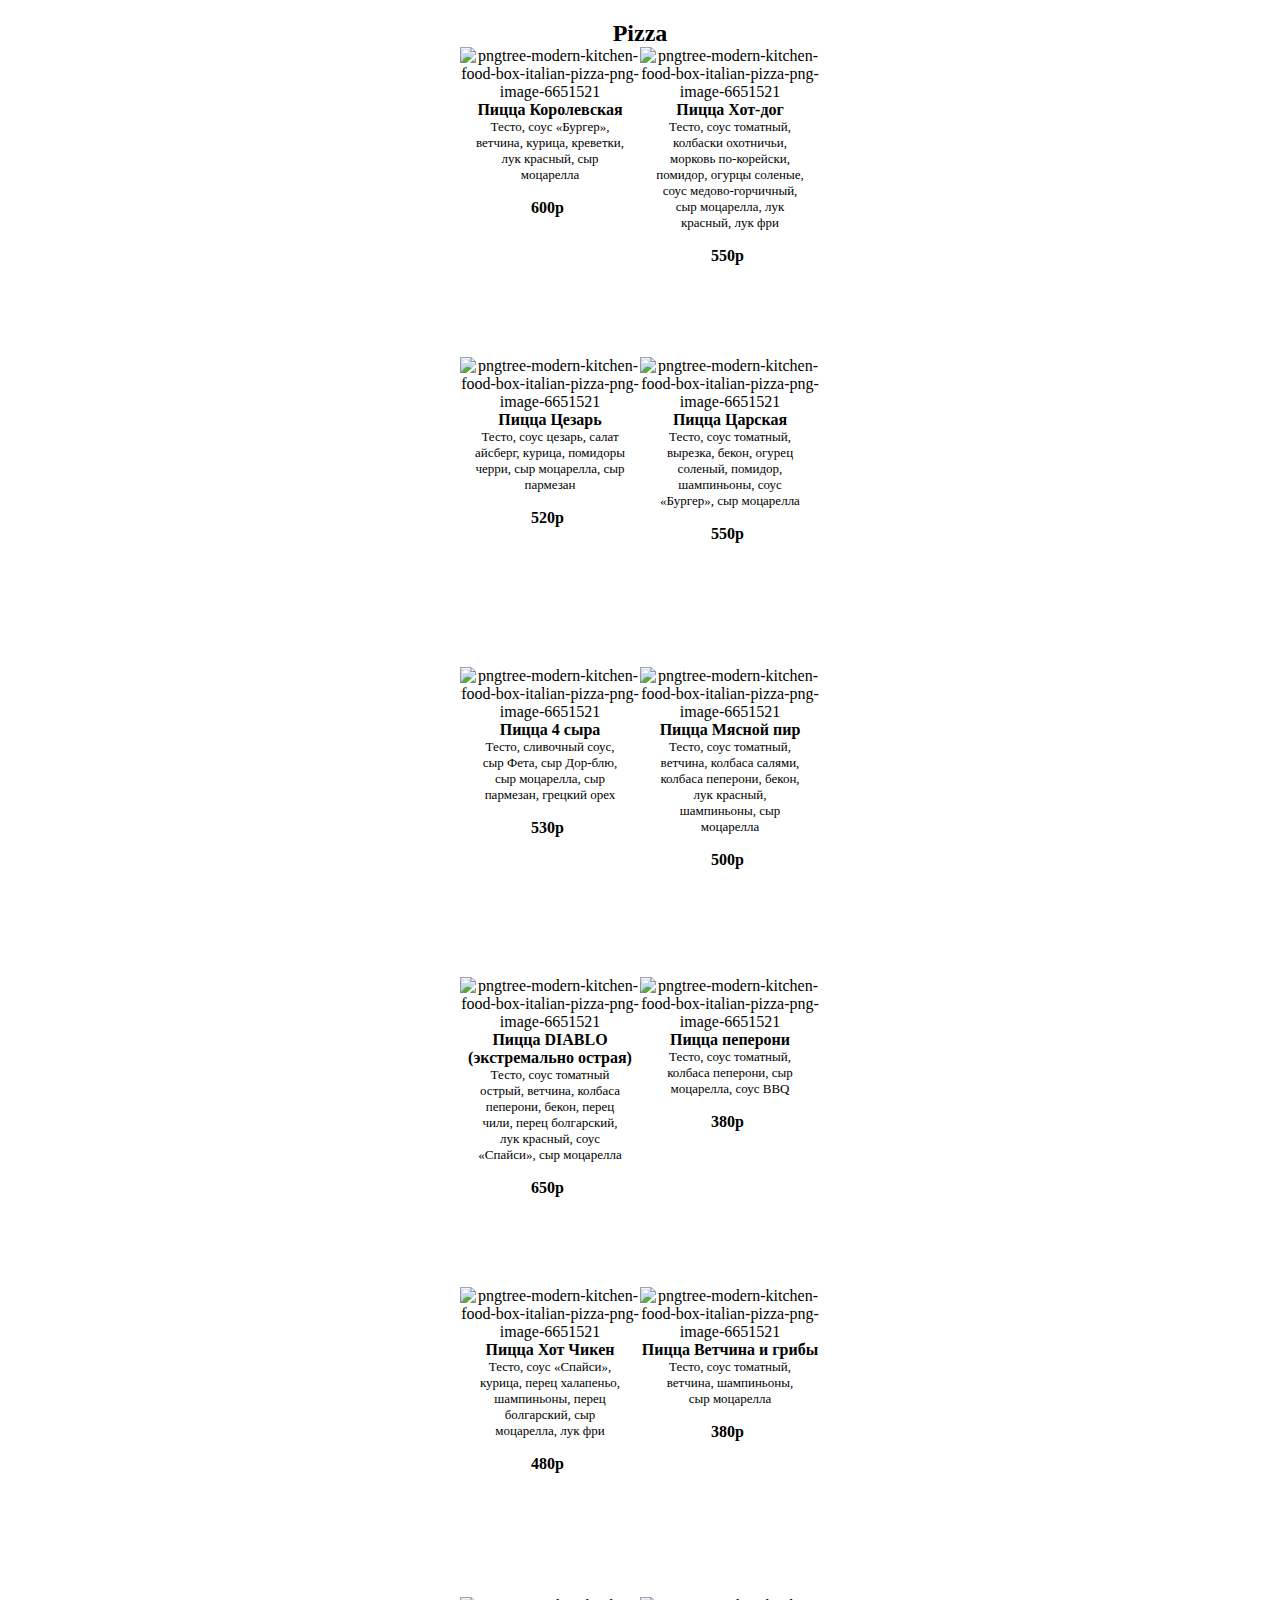
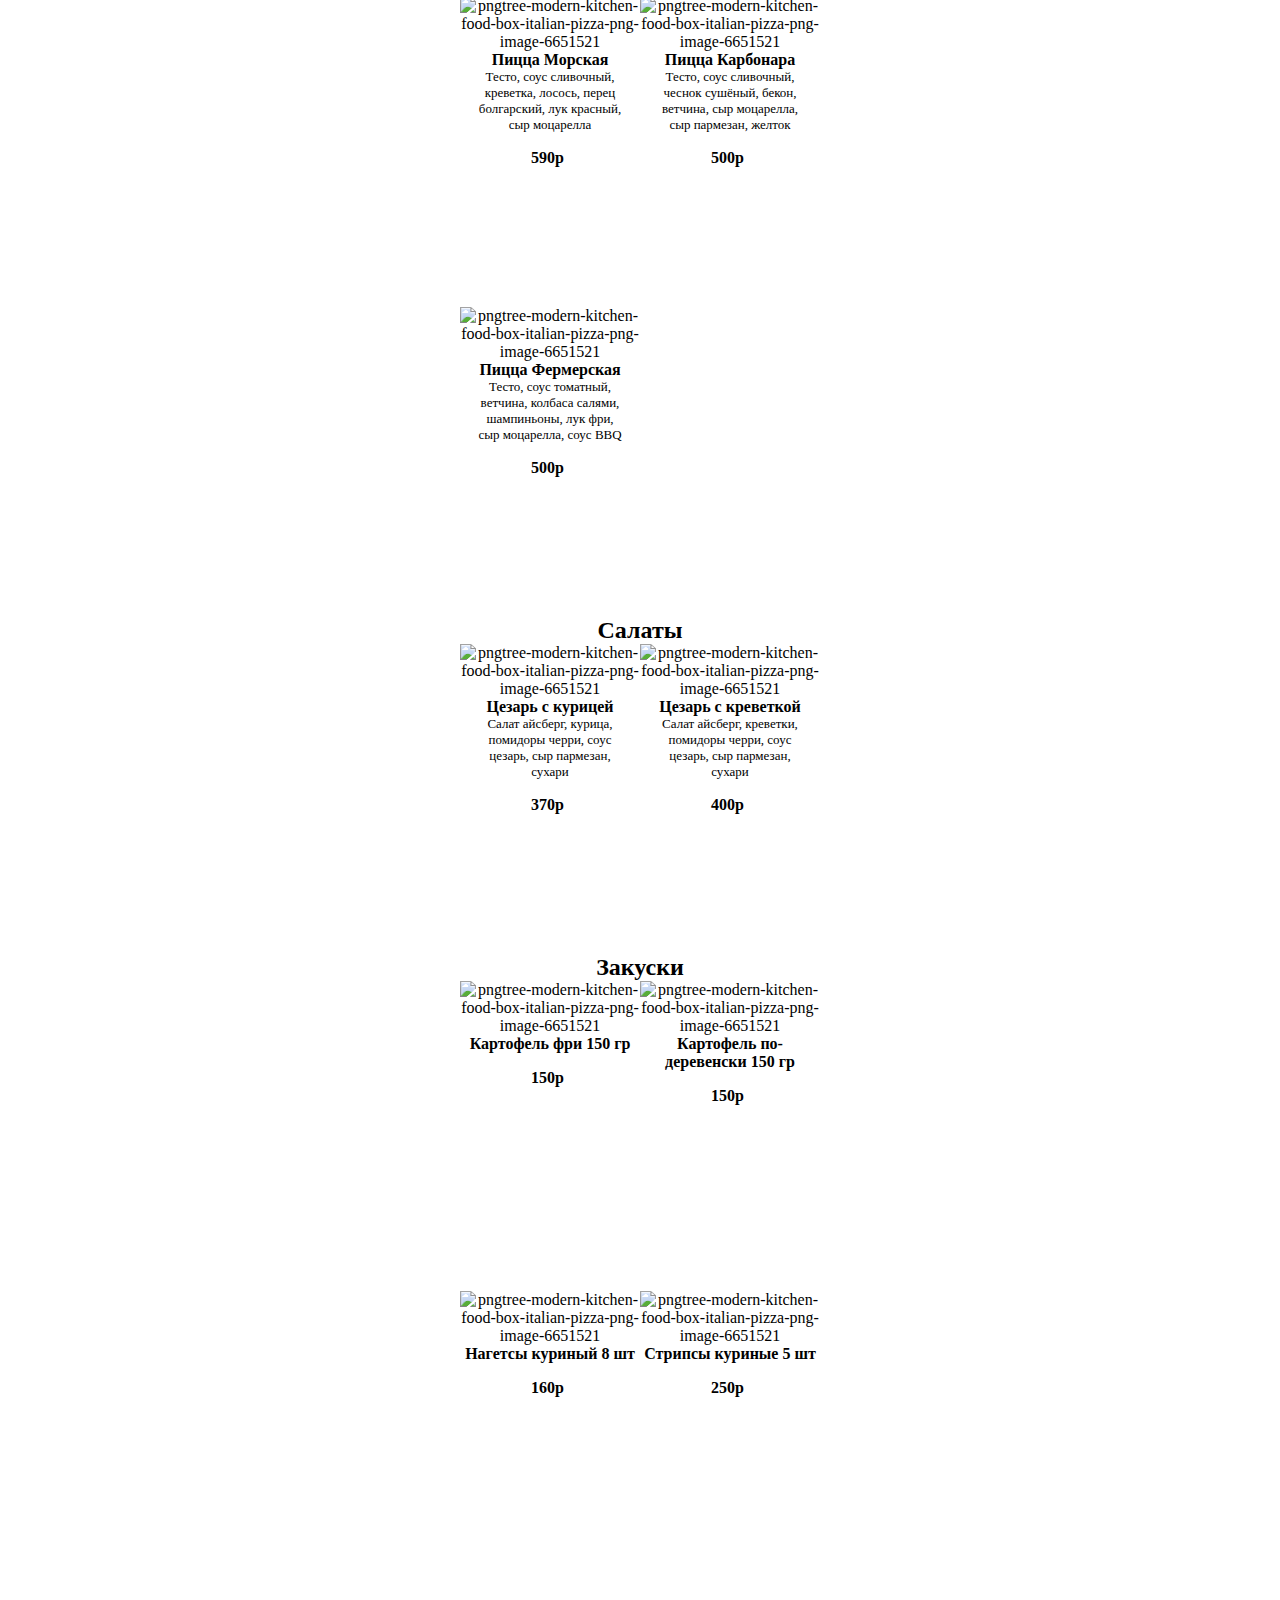
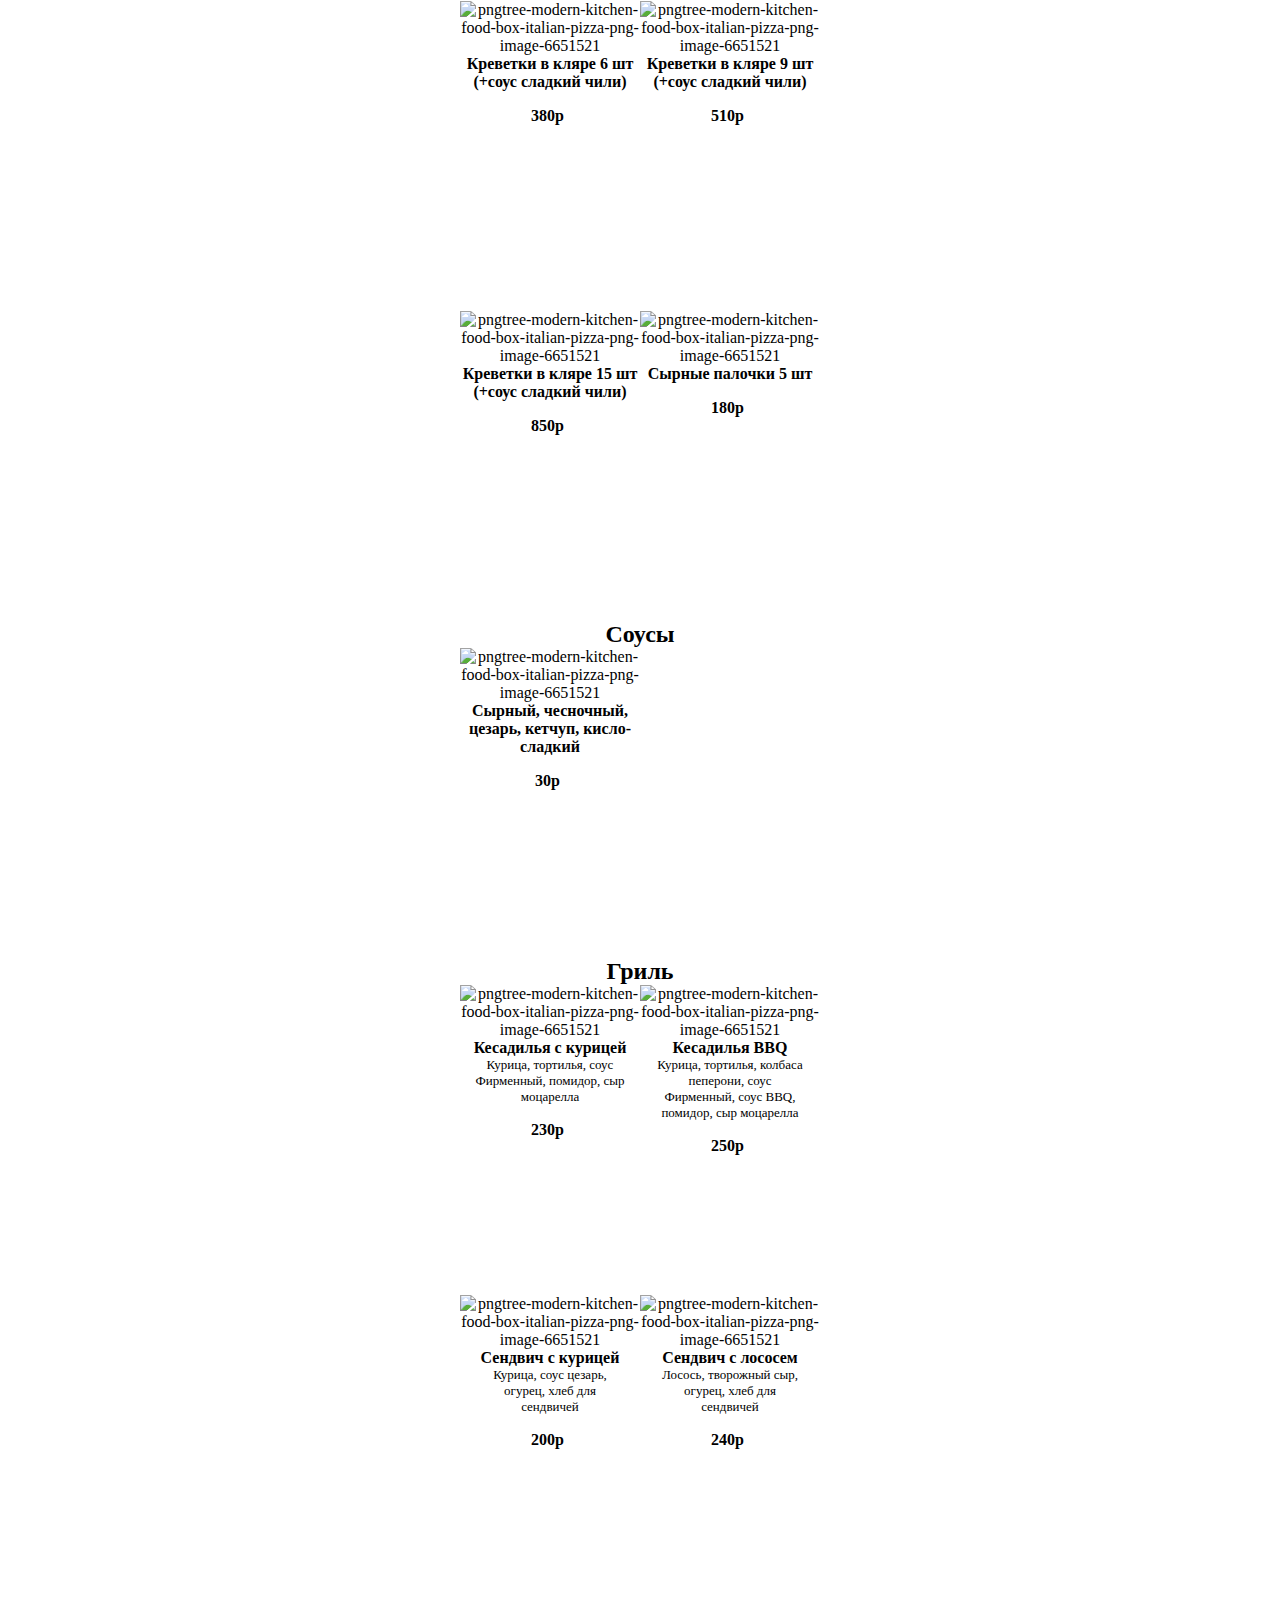
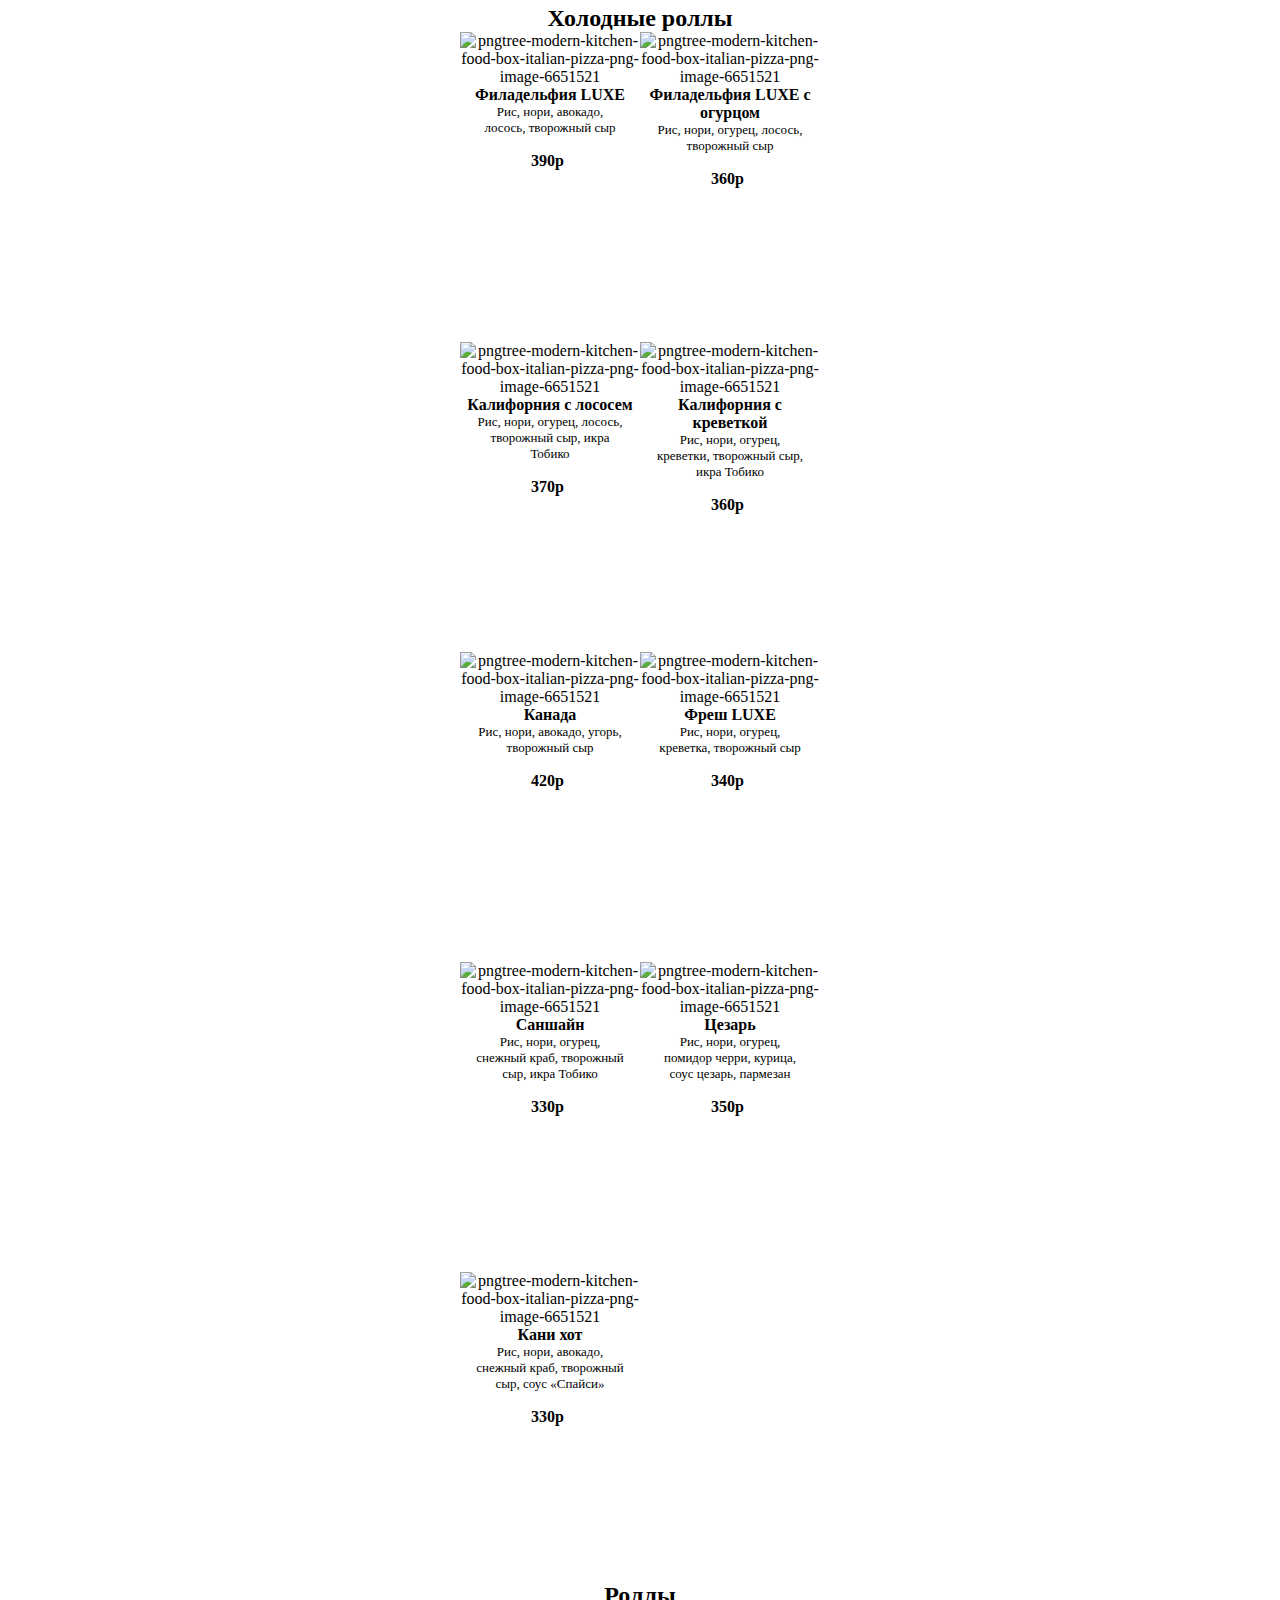
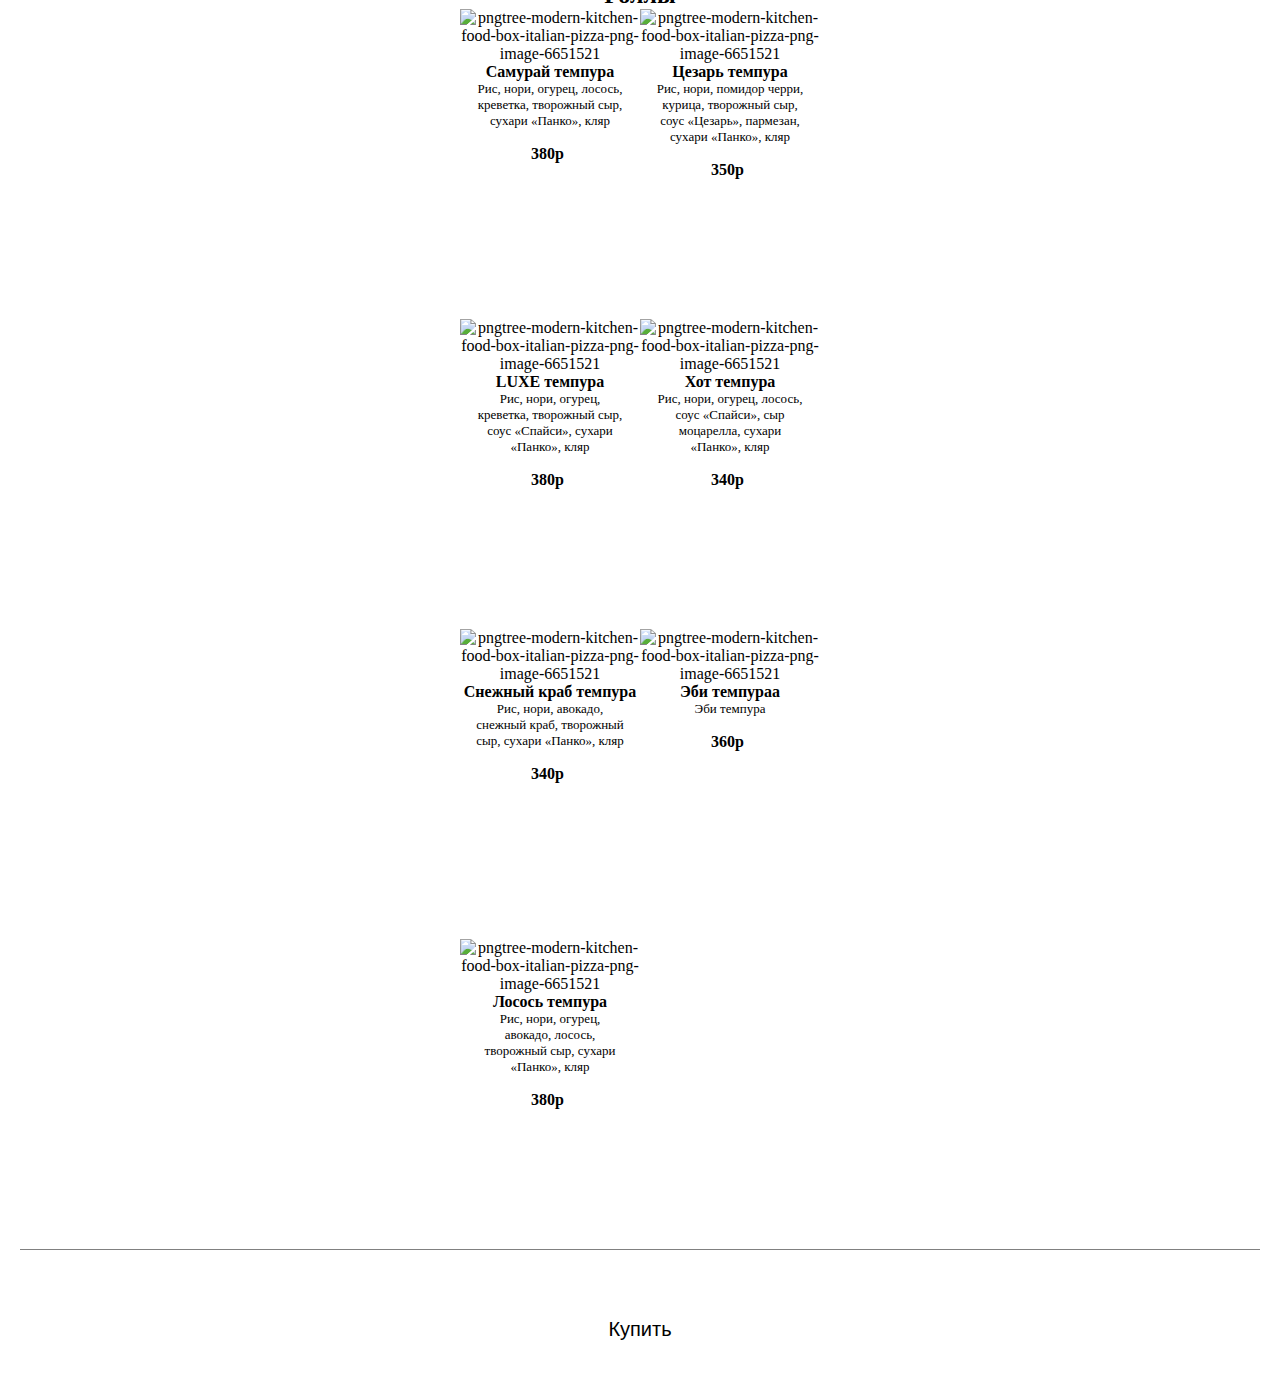
==== commit b6080b43: "Add files via upload" ====
--- a/kinda.html
+++ b/kinda.html
@@ -524,7 +524,7 @@
 
         <div id='twoblock' class='twoblock'>
             <div id='product1' class='product1'>
-                <img class='img1' src="https://i.ibb.co/NKkSRBg/pngtree-modern-kitchen-food-box-italian-pizza-png-image-6651521.png" alt="pngtree-modern-kitchen-food-box-italian-pizza-png-image-6651521" border="0" width='146px' height="109px">                        <div class="order_main_data">
+                <img class='img1' src="" alt="pngtree-modern-kitchen-food-box-italian-pizza-png-image-6651521" border="0" width='146px' height="109px">                        <div class="order_main_data">
                 <div id="textorderid" class="textorderid">
                     <h4>Сырный, чесночный, цезарь, кетчуп, кисло-сладкий</h4>
                     <p class="order_description"></p>
@@ -575,7 +575,7 @@
         </div>
         <div id='twoblock' class='twoblock'>
             <div id='product1' class='product1'>
-                <img class='img1' src="https://i.ibb.co/NKkSRBg/pngtree-modern-kitchen-food-box-italian-pizza-png-image-6651521.png" alt="pngtree-modern-kitchen-food-box-italian-pizza-png-image-6651521" border="0" width='146px' height="109px">                        <div class="order_main_data">
+                <img class='img1' src="" alt="pngtree-modern-kitchen-food-box-italian-pizza-png-image-6651521" border="0" width='146px' height="109px">                        <div class="order_main_data">
                 <div id="textorderid" class="textorderid">
                     <h4>Сендвич с курицей</h4>
                     <p class="order_description">Курица, соус цезарь, огурец, хлеб для сендвичей</p>
@@ -589,7 +589,7 @@
             </div>
             </div>
             <div id='product2' class='product2'>
-                <img class='img1' src="https://i.ibb.co/NKkSRBg/pngtree-modern-kitchen-food-box-italian-pizza-png-image-6651521.png" alt="pngtree-modern-kitchen-food-box-italian-pizza-png-image-6651521" border="0" width='146px' height="109px">                        <div class="order_main_data">
+                <img class='img1' src="" alt="pngtree-modern-kitchen-food-box-italian-pizza-png-image-6651521" border="0" width='146px' height="109px">                        <div class="order_main_data">
                 <div id="textorderid" class="textorderid">
                     <h4>Сендвич с лососем</h4>
                     <p class="order_description">Лосось, творожный сыр, огурец, хлеб для сендвичей</p>
@@ -726,56 +726,57 @@
             </div>
             </div>
         </div>
-        <h2 id="Pizza" class="navigation_item">Pizza</h2>
-        <div id='twoblock' class='twoblock'>
-            <div id='product1' class='product1'>
-                <img class='img1' src="https://i.ibb.co/NKkSRBg/pngtree-modern-kitchen-food-box-italian-pizza-png-image-6651521.png" alt="pngtree-modern-kitchen-food-box-italian-pizza-png-image-6651521" border="0" width='146px' height="109px">
-                <div id="textorderid" class="textorderid">
-                    <h4>Пицца Королевская</h4>
-                    <p class="order_description">   Тесто, соус «Бургер», ветчина, курица, креветки, лук красный, сыр моцарелла   </p>
-                </div>
-                <div class="money_bin">
-                    <div class=money_order_data">
-                        <h4>600р</h4>
-                    </div>
-
-                </div>
-            </div>
-            <div id='product2' class='product2'>
-                <img class='img1' src="https://i.ibb.co/NKkSRBg/pngtree-modern-kitchen-food-box-italian-pizza-png-image-6651521.png" alt="pngtree-modern-kitchen-food-box-italian-pizza-png-image-6651521" border="0" width='146px' height="109px">            <div id="textorderid" class="textorderid">
-                <h4>Пицца Хот-дог</h4>
-                <p class="order_description">Тесто, соус томатный, колбаски охотничьи, морковь по-корейски, помидор, огурцы соленые, соус медово-горчичный, сыр моцарелла, лук красный, лук фри  </p>
-            </div>
-                <div class="money_bin">
-                    <div class=money_order_data">
-                        <h4>550р</h4>
-                    </div>
-
-                </div>
-            </div>
-
-        </div>
-        <div id='twoblock' class='twoblock'>
-            <div id='product1' class='product1'>
-                <img class='img1' src="https://i.ibb.co/NKkSRBg/pngtree-modern-kitchen-food-box-italian-pizza-png-image-6651521.png" alt="pngtree-modern-kitchen-food-box-italian-pizza-png-image-6651521" border="0" width='146px' height="109px">                        <div class="order_main_data">
-                <div id="textorderid" class="textorderid">
-                    <h4>Цезарь темпура</h4>
-                    <p class="order_description">Рис, нори, помидор черри, курица, творожный сыр, соус «Цезарь», пармезан, сухари «Панко», кляр</p>
-                </div>
+    <div id='twoblock' class='twoblock'>
+        <div id='product1' class='product1'>
+            <img class='img1' src="https://i.ibb.co/prcGhDY/photo-2023-09-02-16-34-44.jpg" alt="pngtree-modern-kitchen-food-box-italian-pizza-png-image-6651521" border="0" width='146px' height="109px">
+            <div id="textorderid" class="textorderid">
+                <h4>Кани хот</h4>
+                <p class="order_description">Рис, нори, авокадо, снежный краб, творожный сыр, соус «Спайси» </p>
+            </div>
+            <div class="money_bin">
+                <div class=money_order_data">
+                    <h4>330р</h4>
+                </div>
+
+            </div>
+        </div>
+        <div id='product2' class='product2'></div>
+    </div>
+        <h2 class="navigation_item">Роллы</h2>
+        <div id='twoblock' class='twoblock'>
+            <div id='product1' class='product1'>
+                <img class='img1' src="https://i.ibb.co/VVMygs4/photo-2023-09-02-16-38-29.jpg" alt="pngtree-modern-kitchen-food-box-italian-pizza-png-image-6651521" border="0" width='146px' height="109px">
+                <div id="textorderid" class="textorderid">
+                    <h4>Самурай темпура</h4>
+                    <p class="order_description">Рис, нори, огурец, лосось, креветка, творожный сыр, сухари «Панко», кляр</p>
+                </div>
+                <div class="money_bin">
+                    <div class=money_order_data">
+                        <h4>380р</h4>
+                    </div>
+
+                </div>
+            </div>
+            <div id='product2' class='product2'>
+                <img class='img1' src="https://i.ibb.co/KKB321f/photo-2023-09-02-16-40-01.jpg" alt="pngtree-modern-kitchen-food-box-italian-pizza-png-image-6651521" border="0" width='146px' height="109px">            <div id="textorderid" class="textorderid">
+                <h4>Цезарь темпура</h4>
+                <p class="order_description">Рис, нори, помидор черри, курица, творожный сыр, соус «Цезарь», пармезан, сухари «Панко», кляр</p>
+            </div>
                 <div class="money_bin">
                     <div class=money_order_data">
                         <h4>350р</h4>
                     </div>
 
-                    </div>
-                </div>
-            </div>
-            </div>
-            <div id='product2' class='product2'>
-                <img class='img1' src="https://i.ibb.co/NKkSRBg/pngtree-modern-kitchen-food-box-italian-pizza-png-image-6651521.png" alt="pngtree-modern-kitchen-food-box-italian-pizza-png-image-6651521" border="0" width='146px' height="109px">                        <div class="order_main_data">
+                </div>
+            </div>
+
+        </div>
+        <div id='twoblock' class='twoblock'>
+            <div id='product1' class='product1'>
+                <img class='img1' src="https://i.ibb.co/VVMygs4/photo-2023-09-02-16-38-29.jpg" alt="pngtree-modern-kitchen-food-box-italian-pizza-png-image-6651521" border="0" width='146px' height="109px">
                 <div id="textorderid" class="textorderid">
                     <h4>LUXE темпура</h4>
-                    <p class="order_description">Рис, нори, огурец, креветка, творожный сыр, соус «Спайси», сухари «Панко», кляр</p>
+                    <p class="order_description">Рис, нори, огурец, креветка, творожный сыр, соус «Спайси», сухари «Панко», кляр </p>
                 </div>
                 <div class="money_bin">
                     <div class=money_order_data">
@@ -784,15 +785,11 @@
 
                 </div>
             </div>
-            </div>
-
-        <div id='twoblock' class='twoblock'>
-            <div id='product1' class='product1'>
-                <img class='img1' src="https://i.ibb.co/NKkSRBg/pngtree-modern-kitchen-food-box-italian-pizza-png-image-6651521.png" alt="pngtree-modern-kitchen-food-box-italian-pizza-png-image-6651521" border="0" width='146px' height="109px">                        <div class="order_main_data">
-                <div id="textorderid" class="textorderid">
-                    <h4>Хот темпура</h4>
-                    <p class="order_description">Рис, нори, огурец, лосось, соус «Спайси», сыр моцарелла, сухари «Панко», кляр</p>
-                </div>
+            <div id='product2' class='product2'>
+                <img class='img1' src="https://i.ibb.co/VVMygs4/photo-2023-09-02-16-38-29.jpg" alt="pngtree-modern-kitchen-food-box-italian-pizza-png-image-6651521" border="0" width='146px' height="109px">            <div id="textorderid" class="textorderid">
+                <h4>Хот темпура</h4>
+                <p class="order_description">Рис, нори, огурец, лосось, соус «Спайси», сыр моцарелла, сухари «Панко», кляр</p>
+            </div>
                 <div class="money_bin">
                     <div class=money_order_data">
                         <h4>340р</h4>
@@ -800,12 +797,14 @@
 
                 </div>
             </div>
-            </div>
-            <div id='product2' class='product2'>
-                <img class='img1' src="https://i.ibb.co/NKkSRBg/pngtree-modern-kitchen-food-box-italian-pizza-png-image-6651521.png" alt="pngtree-modern-kitchen-food-box-italian-pizza-png-image-6651521" border="0" width='146px' height="109px">                        <div class="order_main_data">
+
+        </div>
+        <div id='twoblock' class='twoblock'>
+            <div id='product1' class='product1'>
+                <img class='img1' src="https://i.ibb.co/VVMygs4/photo-2023-09-02-16-38-29.jpg" alt="pngtree-modern-kitchen-food-box-italian-pizza-png-image-6651521" border="0" width='146px' height="109px">                        <div class="order_main_data">
                 <div id="textorderid" class="textorderid">
                     <h4>Снежный краб темпура</h4>
-                    <p class="order_description">Рис, нори, авокадо, снежный краб, творожный сыр, сухари «Панко», кляр</p>
+                    <p class="order_description">Рис, нори, авокадо, снежный краб, творожный сыр, сухари «Панко», кляр </p>
                 </div>
                 <div class="money_bin">
                     <div class=money_order_data">
@@ -815,12 +814,10 @@
                 </div>
             </div>
             </div>
-        </div>
-        <div id='twoblock' class='twoblock'>
-            <div id='product1' class='product1'>
-                <img class='img1' src="https://i.ibb.co/NKkSRBg/pngtree-modern-kitchen-food-box-italian-pizza-png-image-6651521.png" alt="pngtree-modern-kitchen-food-box-italian-pizza-png-image-6651521" border="0" width='146px' height="109px">                        <div class="order_main_data">
-                <div id="textorderid" class="textorderid">
-                    <h4>Эби темпура</h4>
+            <div id='product2' class='product2'>
+                <img class='img1' src="" alt="pngtree-modern-kitchen-food-box-italian-pizza-png-image-6651521" border="0" width='146px' height="109px">                        <div class="order_main_data">
+                <div id="textorderid" class="textorderid">
+                    <h4>Эби темпураа</h4>
                     <p class="order_description">Эби темпура</p>
                 </div>
                 <div class="money_bin">
@@ -831,11 +828,13 @@
                 </div>
             </div>
             </div>
-            <div id='product2' class='product2'>
-                <img class='img1' src="https://i.ibb.co/NKkSRBg/pngtree-modern-kitchen-food-box-italian-pizza-png-image-6651521.png" alt="pngtree-modern-kitchen-food-box-italian-pizza-png-image-6651521" border="0" width='146px' height="109px">                        <div class="order_main_data">
+        </div>
+        <div id='twoblock' class='twoblock'>
+            <div id='product1' class='product1'>
+                <img class='img1' src="" alt="pngtree-modern-kitchen-food-box-italian-pizza-png-image-6651521" border="0" width='146px' height="109px">                        <div class="order_main_data">
                 <div id="textorderid" class="textorderid">
                     <h4>Лосось темпура</h4>
-                    <p class="order_description">Рис, нори, огурец, авокадо, лосось, творожный сыр, сухари «Панко», кляр</p>
+                    <p class="order_description">Рис, нори, огурец, авокадо, лосось, творожный сыр, сухари «Панко», кляр </p>
                 </div>
                 <div class="money_bin">
                     <div class=money_order_data">
@@ -845,197 +844,11 @@
                 </div>
             </div>
             </div>
-        </div>
-        <h2 id="Pizza" class="navigation_item">Pizza</h2>
-        <div id='twoblock' class='twoblock'>
-            <div id='product1' class='product1'>
-                <img class='img1' src="https://i.ibb.co/NKkSRBg/pngtree-modern-kitchen-food-box-italian-pizza-png-image-6651521.png" alt="pngtree-modern-kitchen-food-box-italian-pizza-png-image-6651521" border="0" width='146px' height="109px">
-                <div id="textorderid" class="textorderid">
-                    <h4>Пицца Королевская</h4>
-                    <p class="order_description">   Тесто, соус «Бургер», ветчина, курица, креветки, лук красный, сыр моцарелла   </p>
-                </div>
-                <div class="money_bin">
-                    <div class=money_order_data">
-                        <h4>600р</h4>
-                    </div>
-
-                </div>
-            </div>
-            <div id='product2' class='product2'>
-                <img class='img1' src="https://i.ibb.co/NKkSRBg/pngtree-modern-kitchen-food-box-italian-pizza-png-image-6651521.png" alt="pngtree-modern-kitchen-food-box-italian-pizza-png-image-6651521" border="0" width='146px' height="109px">            <div id="textorderid" class="textorderid">
-                <h4>Пицца Хот-дог</h4>
-                <p class="order_description">Тесто, соус томатный, колбаски охотничьи, морковь по-корейски, помидор, огурцы соленые, соус медово-горчичный, сыр моцарелла, лук красный, лук фри  </p>
-            </div>
-                <div class="money_bin">
-                    <div class=money_order_data">
-                        <h4>550р</h4>
-                    </div>
-
-                </div>
-            </div>
-
-        </div>
-
-        <div id='twoblock' class='twoblock'>
-            <div id='product1' class='product1'>
-                <img class='img1' src="https://i.ibb.co/NKkSRBg/pngtree-modern-kitchen-food-box-italian-pizza-png-image-6651521.png" alt="pngtree-modern-kitchen-food-box-italian-pizza-png-image-6651521" border="0" width='146px' height="109px">
-                <div id="textorderid" class="textorderid">
-                    <h4>Пицца Королевская</h4>
-                    <p class="order_description">   Тесто, соус «Бургер», ветчина, курица, креветки, лук красный, сыр моцарелла   </p>
-                </div>
-                <div class="money_bin">
-                    <div class=money_order_data">
-                        <h4>600р</h4>
-                    </div>
-
-                </div>
-            </div>
-            <div id='product2' class='product2'>
-                <img class='img1' src="https://i.ibb.co/NKkSRBg/pngtree-modern-kitchen-food-box-italian-pizza-png-image-6651521.png" alt="pngtree-modern-kitchen-food-box-italian-pizza-png-image-6651521" border="0" width='146px' height="109px">            <div id="textorderid" class="textorderid">
-                <h4>Пицца Хот-дог</h4>
-                <p class="order_description">Тесто, соус томатный, колбаски охотничьи, морковь по-корейски, помидор, огурцы соленые, соус медово-горчичный, сыр моцарелла, лук красный, лук фри  </p>
-            </div>
-                <div class="money_bin">
-                    <div class=money_order_data">
-                        <h4>550р</h4>
-                    </div>
-
-                </div>
-            </div>
-        </div>
-
-        <div id='twoblock' class='twoblock'>
-            <div id='product1' class='product1'>
-                <img class='img1' src="https://i.ibb.co/NKkSRBg/pngtree-modern-kitchen-food-box-italian-pizza-png-image-6651521.png" alt="pngtree-modern-kitchen-food-box-italian-pizza-png-image-6651521" border="0" width='146px' height="109px">
-                <div id="textorderid" class="textorderid">
-                    <h4>Пицца Королевская</h4>
-                    <p class="order_description">   Тесто, соус «Бургер», ветчина, курица, креветки, лук красный, сыр моцарелла   </p>
-                </div>
-                <div class="money_bin">
-                    <div class=money_order_data">
-                        <h4>600р</h4>
-                    </div>
-
-                </div>
-            </div>
-            <div id='product2' class='product2'>
-                <img class='img1' src="https://i.ibb.co/NKkSRBg/pngtree-modern-kitchen-food-box-italian-pizza-png-image-6651521.png" alt="pngtree-modern-kitchen-food-box-italian-pizza-png-image-6651521" border="0" width='146px' height="109px">            <div id="textorderid" class="textorderid">
-                <h4>Пицца Хот-дог</h4>
-                <p class="order_description">Тесто, соус томатный, колбаски охотничьи, морковь по-корейски, помидор, огурцы соленые, соус медово-горчичный, сыр моцарелла, лук красный, лук фри  </p>
-            </div>
-                <div class="money_bin">
-                    <div class=money_order_data">
-                        <h4>550р</h4>
-                    </div>
-
-                </div>
-            </div>
-
-        </div>
-            <div id='twoblock' class='twoblock'>
-                <div id='product1' class='product1'>
-                    <img class='img1' src="https://i.ibb.co/NKkSRBg/pngtree-modern-kitchen-food-box-italian-pizza-png-image-6651521.png" alt="pngtree-modern-kitchen-food-box-italian-pizza-png-image-6651521" border="0" width='146px' height="109px">                        <div class="order_main_data">
-                    <div id="textorderid" class="textorderid">
-                        <h4>Запеченный морской</h4>
-                        <p class="order_description">Рис, нори, огурец, лосось, креветка, соус для запекания «Фирменный»</p>
-                    </div>
-                    <div class="money_bin">
-                        <div class=money_order_data">
-                            <h4>390р</h4>
-                        </div>
-
-                    </div>
-                </div>
-                </div>
-            </div>
-
-        <h2 id="Pizza" class="navigation_item">Pizza</h2>
-        <div id='twoblock' class='twoblock'>
-            <div id='product1' class='product1'>
-                <img class='img1' src="https://i.ibb.co/NKkSRBg/pngtree-modern-kitchen-food-box-italian-pizza-png-image-6651521.png" alt="pngtree-modern-kitchen-food-box-italian-pizza-png-image-6651521" border="0" width='146px' height="109px">
-                <div id="textorderid" class="textorderid">
-                    <h4>Пицца Королевская</h4>
-                    <p class="order_description">   Тесто, соус «Бургер», ветчина, курица, креветки, лук красный, сыр моцарелла   </p>
-                </div>
-                <div class="money_bin">
-                    <div class=money_order_data">
-                        <h4>600р</h4>
-                    </div>
-
-                </div>
-            </div>
-            <div id='product2' class='product2'>
-                <img class='img1' src="https://i.ibb.co/NKkSRBg/pngtree-modern-kitchen-food-box-italian-pizza-png-image-6651521.png" alt="pngtree-modern-kitchen-food-box-italian-pizza-png-image-6651521" border="0" width='146px' height="109px">            <div id="textorderid" class="textorderid">
-                <h4>Пицца Хот-дог</h4>
-                <p class="order_description">Тесто, соус томатный, колбаски охотничьи, морковь по-корейски, помидор, огурцы соленые, соус медово-горчичный, сыр моцарелла, лук красный, лук фри  </p>
-            </div>
-                <div class="money_bin">
-                    <div class=money_order_data">
-                        <h4>550р</h4>
-                    </div>
-
-                </div>
-            </div>
-
-        </div>
-
-        <div id='twoblock' class='twoblock'>
-            <div id='product1' class='product1'>
-                <img class='img1' src="https://i.ibb.co/NKkSRBg/pngtree-modern-kitchen-food-box-italian-pizza-png-image-6651521.png" alt="pngtree-modern-kitchen-food-box-italian-pizza-png-image-6651521" border="0" width='146px' height="109px">
-                <div id="textorderid" class="textorderid">
-                    <h4>Пицца Королевская</h4>
-                    <p class="order_description">   Тесто, соус «Бургер», ветчина, курица, креветки, лук красный, сыр моцарелла   </p>
-                </div>
-                <div class="money_bin">
-                    <div class=money_order_data">
-                        <h4>600р</h4>
-                    </div>
-
-                </div>
-            </div>
-            <div id='product2' class='product2'>
-                <img class='img1' src="https://i.ibb.co/NKkSRBg/pngtree-modern-kitchen-food-box-italian-pizza-png-image-6651521.png" alt="pngtree-modern-kitchen-food-box-italian-pizza-png-image-6651521" border="0" width='146px' height="109px">            <div id="textorderid" class="textorderid">
-                <h4>Пицца Хот-дог</h4>
-                <p class="order_description">Тесто, соус томатный, колбаски охотничьи, морковь по-корейски, помидор, огурцы соленые, соус медово-горчичный, сыр моцарелла, лук красный, лук фри  </p>
-            </div>
-                <div class="money_bin">
-                    <div class=money_order_data">
-                        <h4>550р</h4>
-                    </div>
-
-                </div>
-            </div>
-
-        </div>
-
-        <div id='twoblock' class='twoblock'>
-            <div id='product1' class='product1'>
-                <img class='img1' src="https://i.ibb.co/NKkSRBg/pngtree-modern-kitchen-food-box-italian-pizza-png-image-6651521.png" alt="pngtree-modern-kitchen-food-box-italian-pizza-png-image-6651521" border="0" width='146px' height="109px">
-                <div id="textorderid" class="textorderid">
-                    <h4>Пицца Королевская</h4>
-                    <p class="order_description">   Тесто, соус «Бургер», ветчина, курица, креветки, лук красный, сыр моцарелла   </p>
-                </div>
-                <div class="money_bin">
-                    <div class=money_order_data">
-                        <h4>600р</h4>
-                    </div>
-
-                </div>
-            </div>
-            <div id='product2' class='product2'>
-                <img class='img1' src="https://i.ibb.co/NKkSRBg/pngtree-modern-kitchen-food-box-italian-pizza-png-image-6651521.png" alt="pngtree-modern-kitchen-food-box-italian-pizza-png-image-6651521" border="0" width='146px' height="109px">            <div id="textorderid" class="textorderid">
-                <h4>Пицца Хот-дог</h4>
-                <p class="order_description">Тесто, соус томатный, колбаски охотничьи, морковь по-корейски, помидор, огурцы соленые, соус медово-горчичный, сыр моцарелла, лук красный, лук фри  </p>
-            </div>
-                <div class="money_bin">
-                    <div class=money_order_data">
-                        <h4>550р</h4>
-                    </div>
-
-                </div>
-            </div>
-
-        </div>
+            <div id='product2' class='product2'>
+
+            </div>
+        </div>
+
     <div class="separator"></div>
     <div id='buy' class='buy_button'>
                     <button>Купить</button>
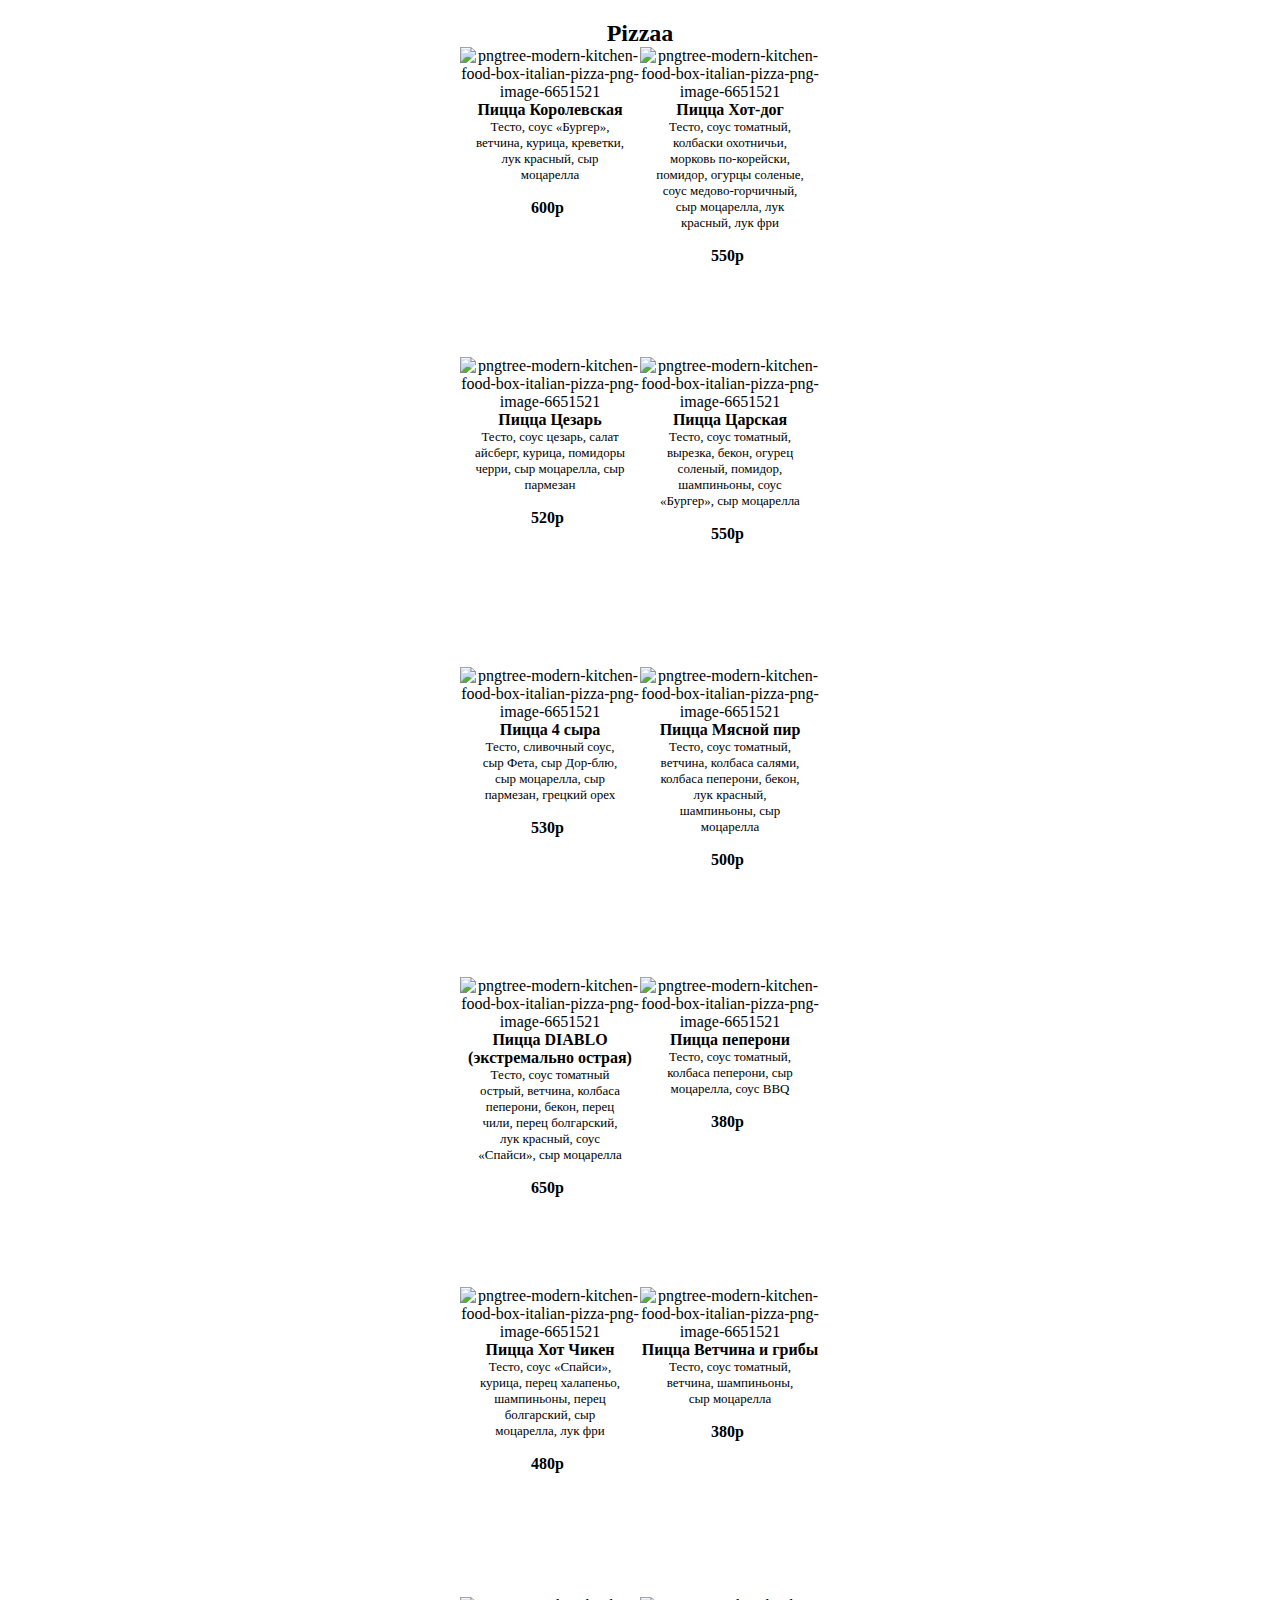
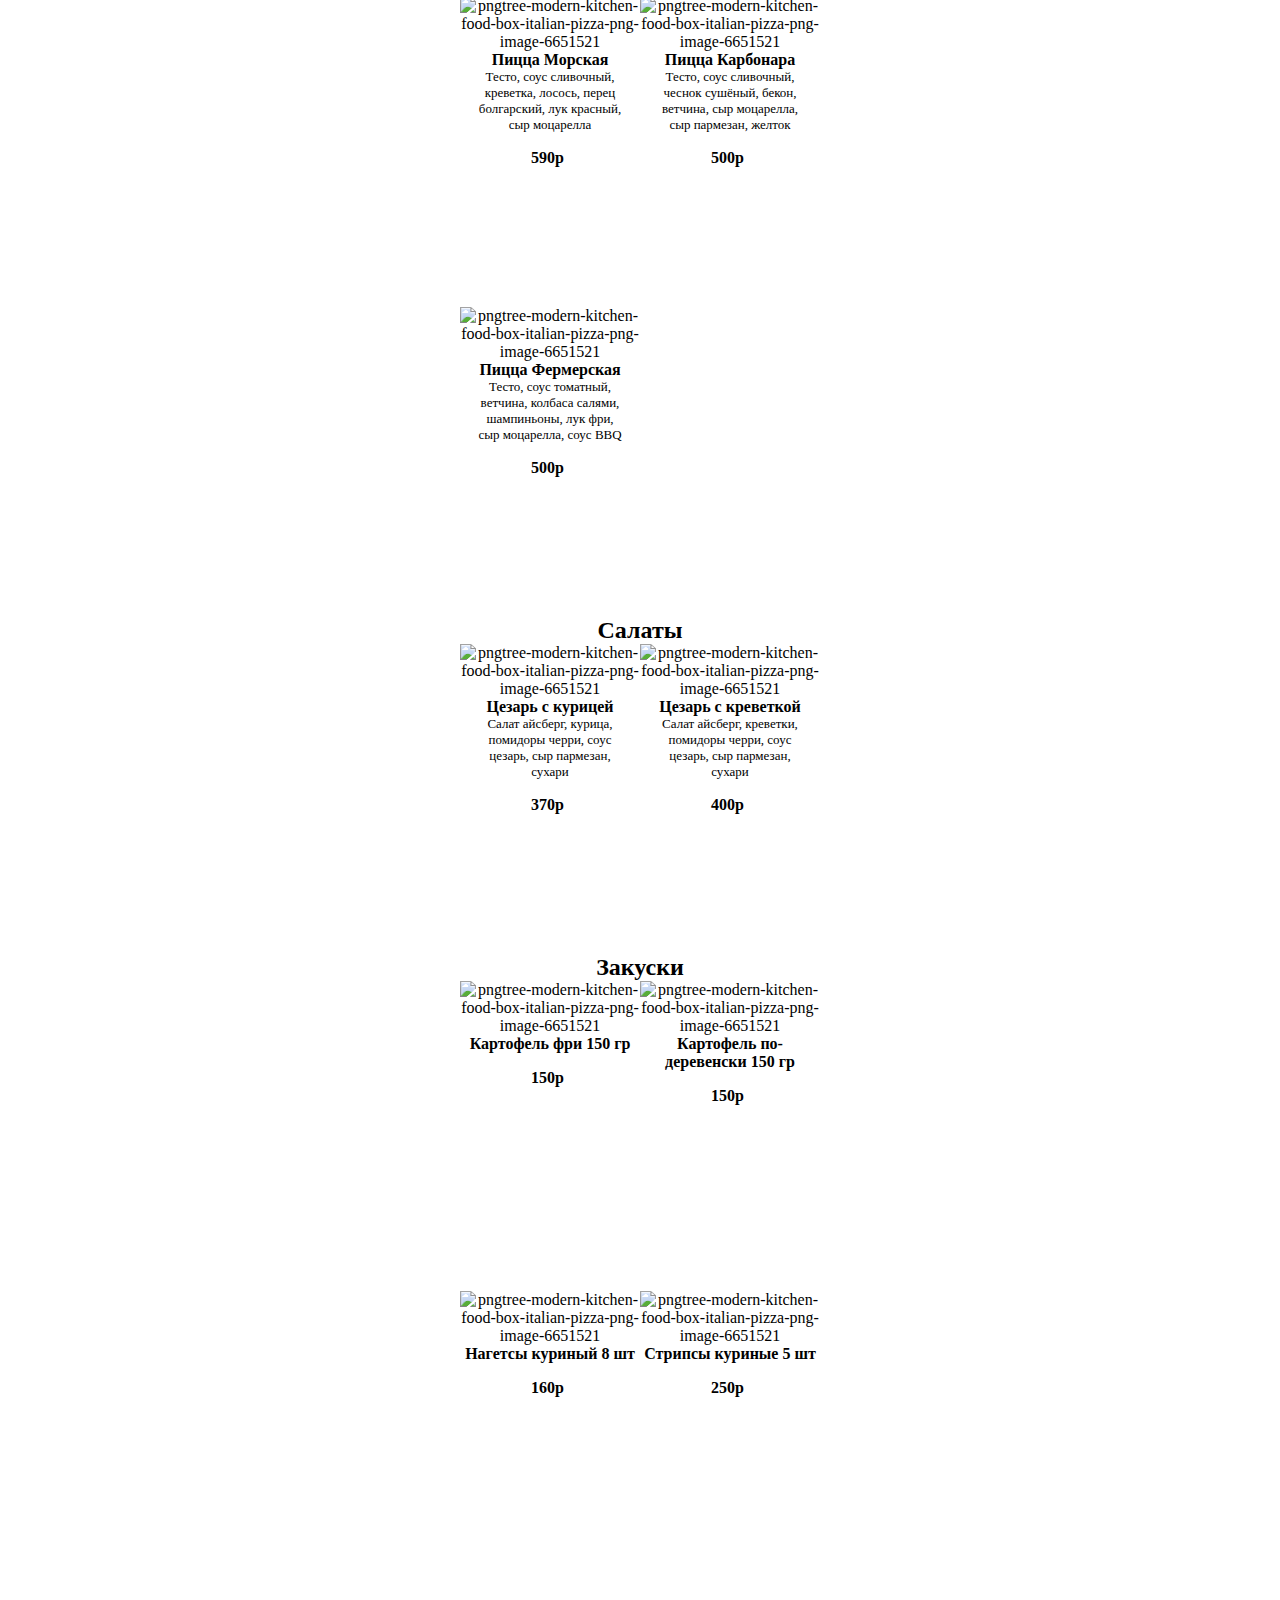
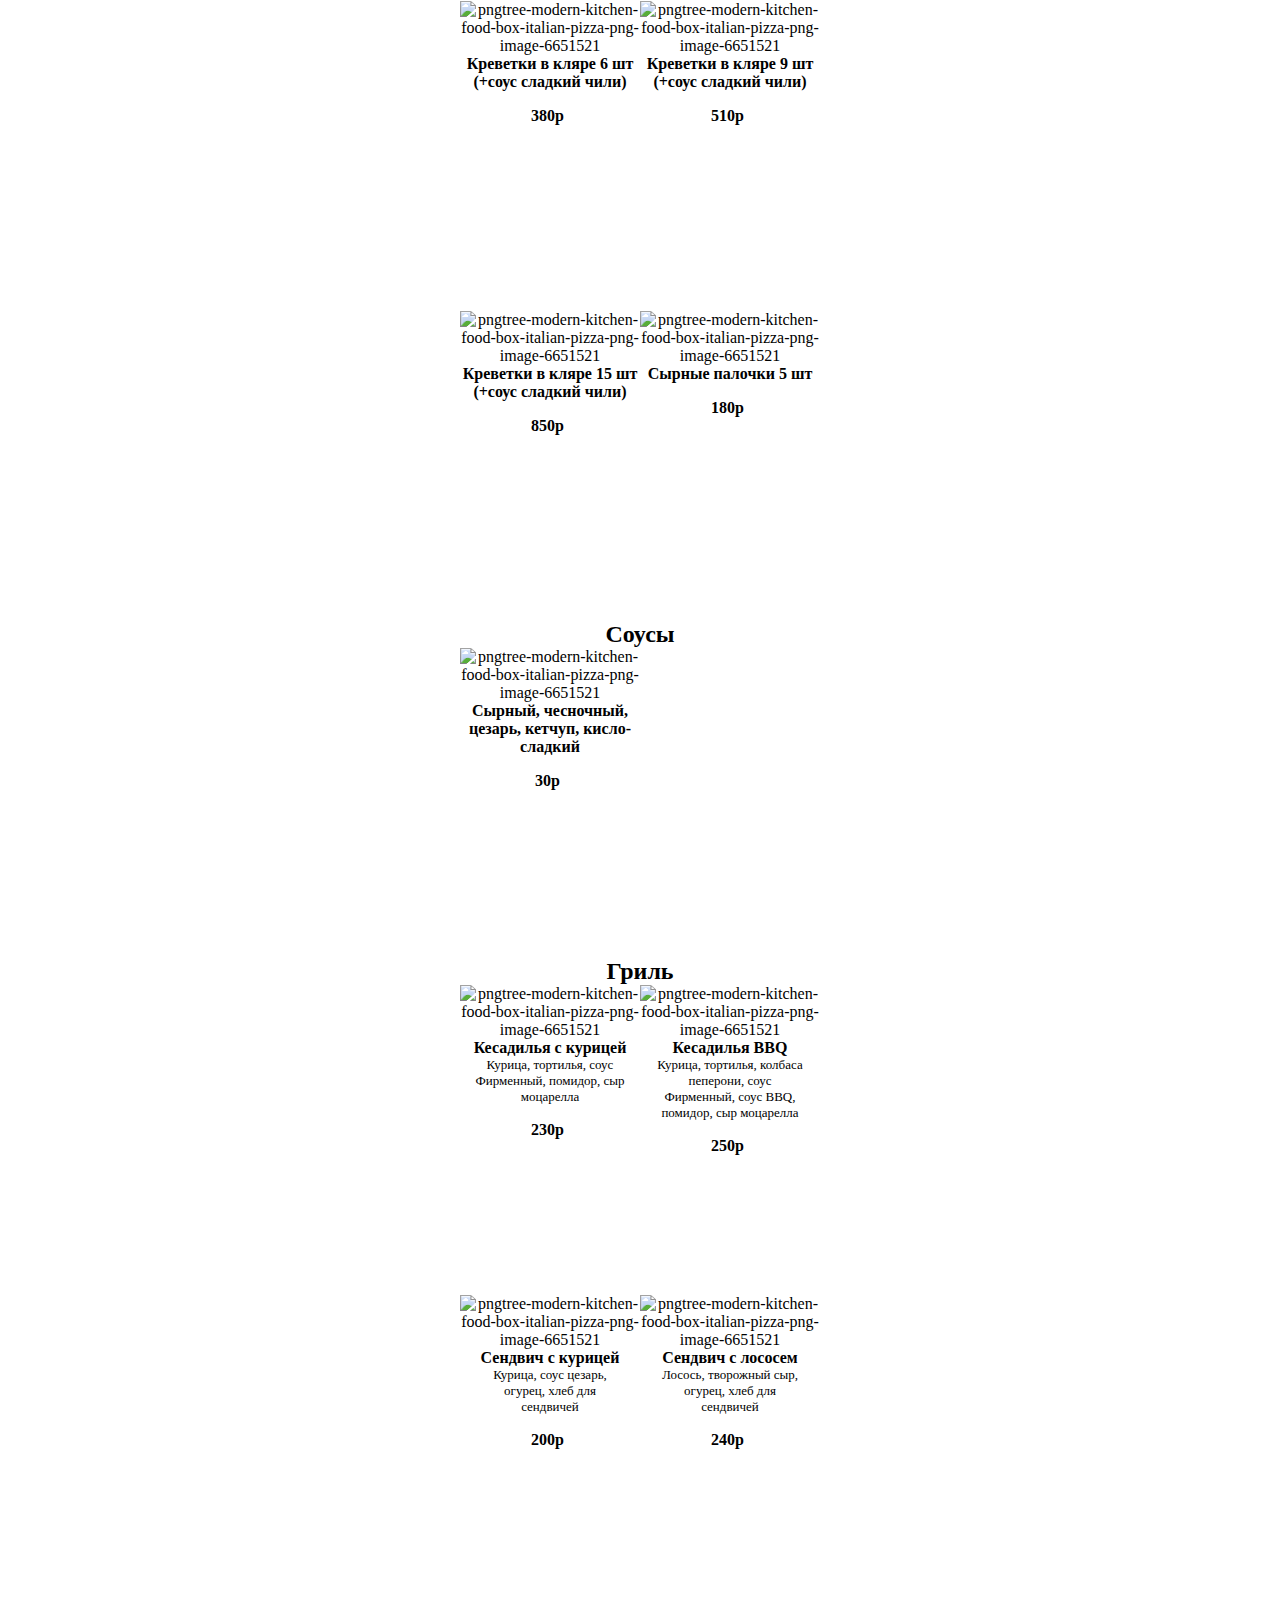
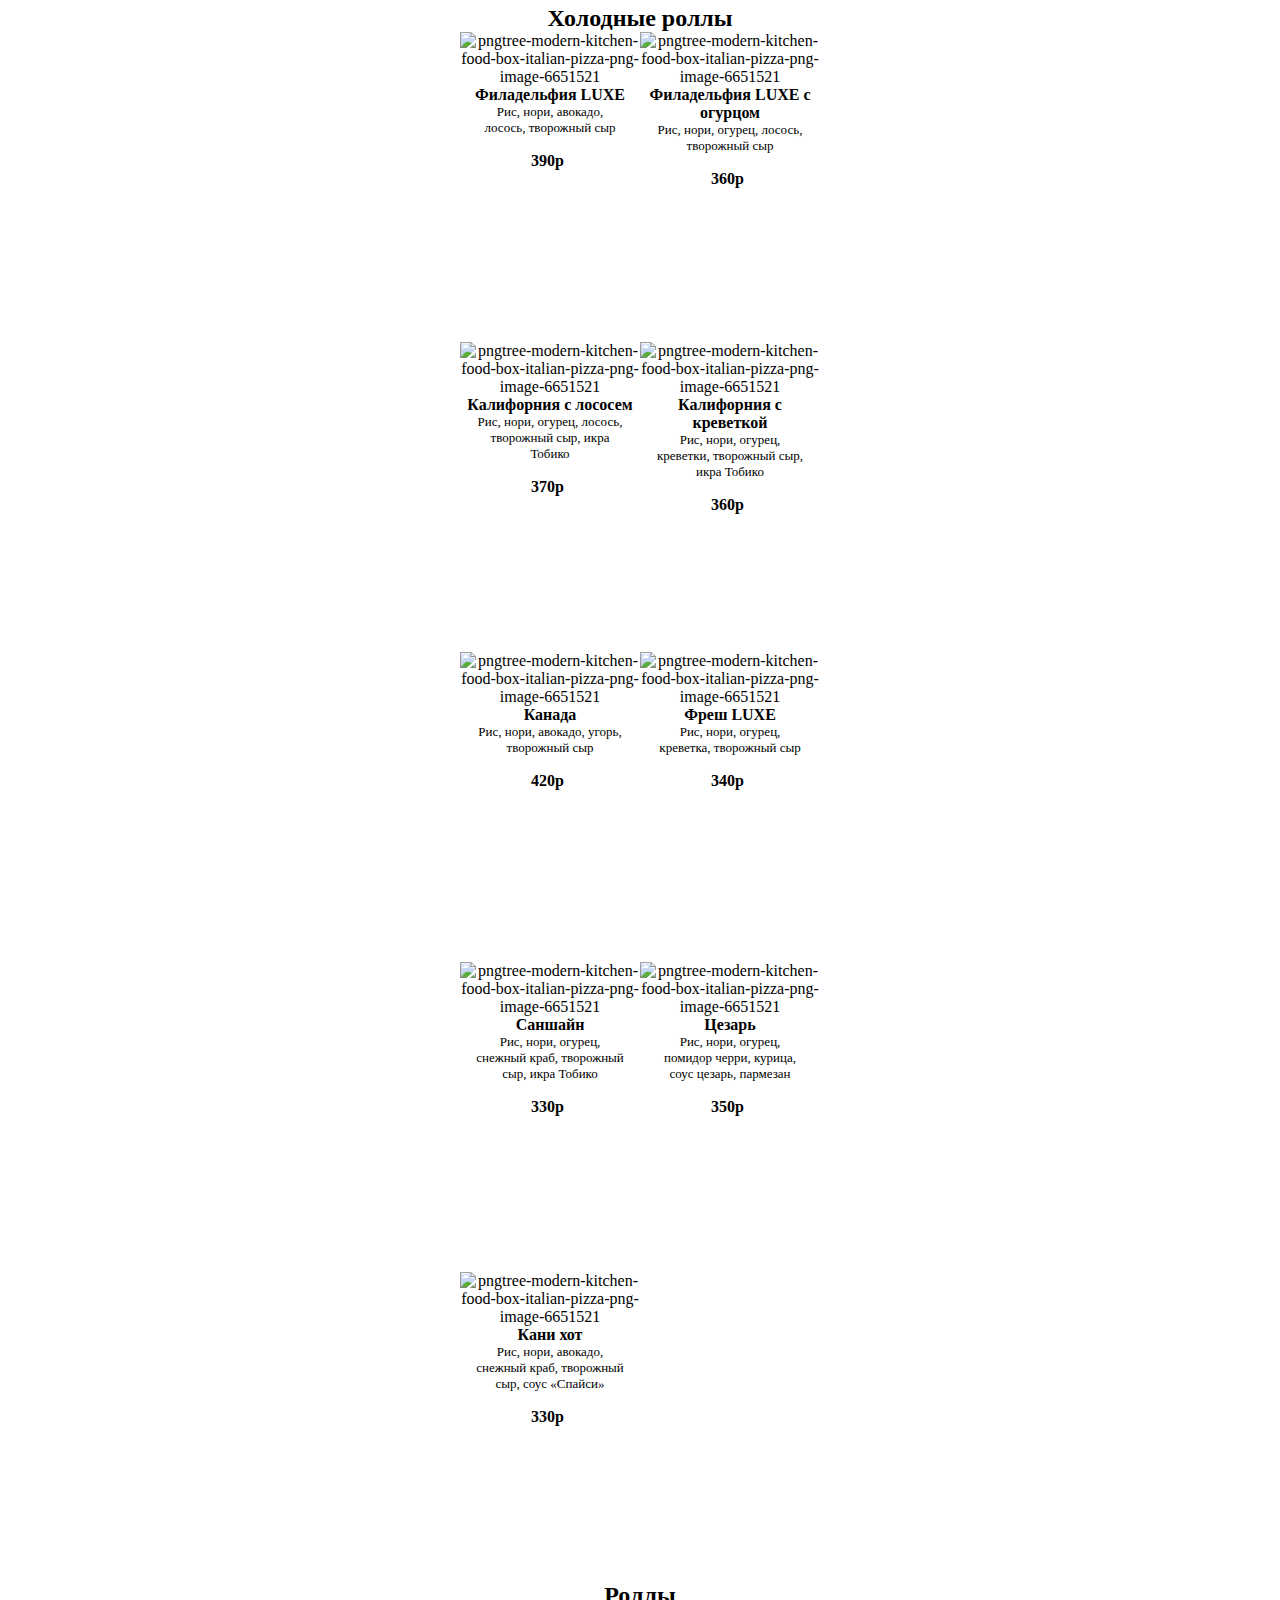
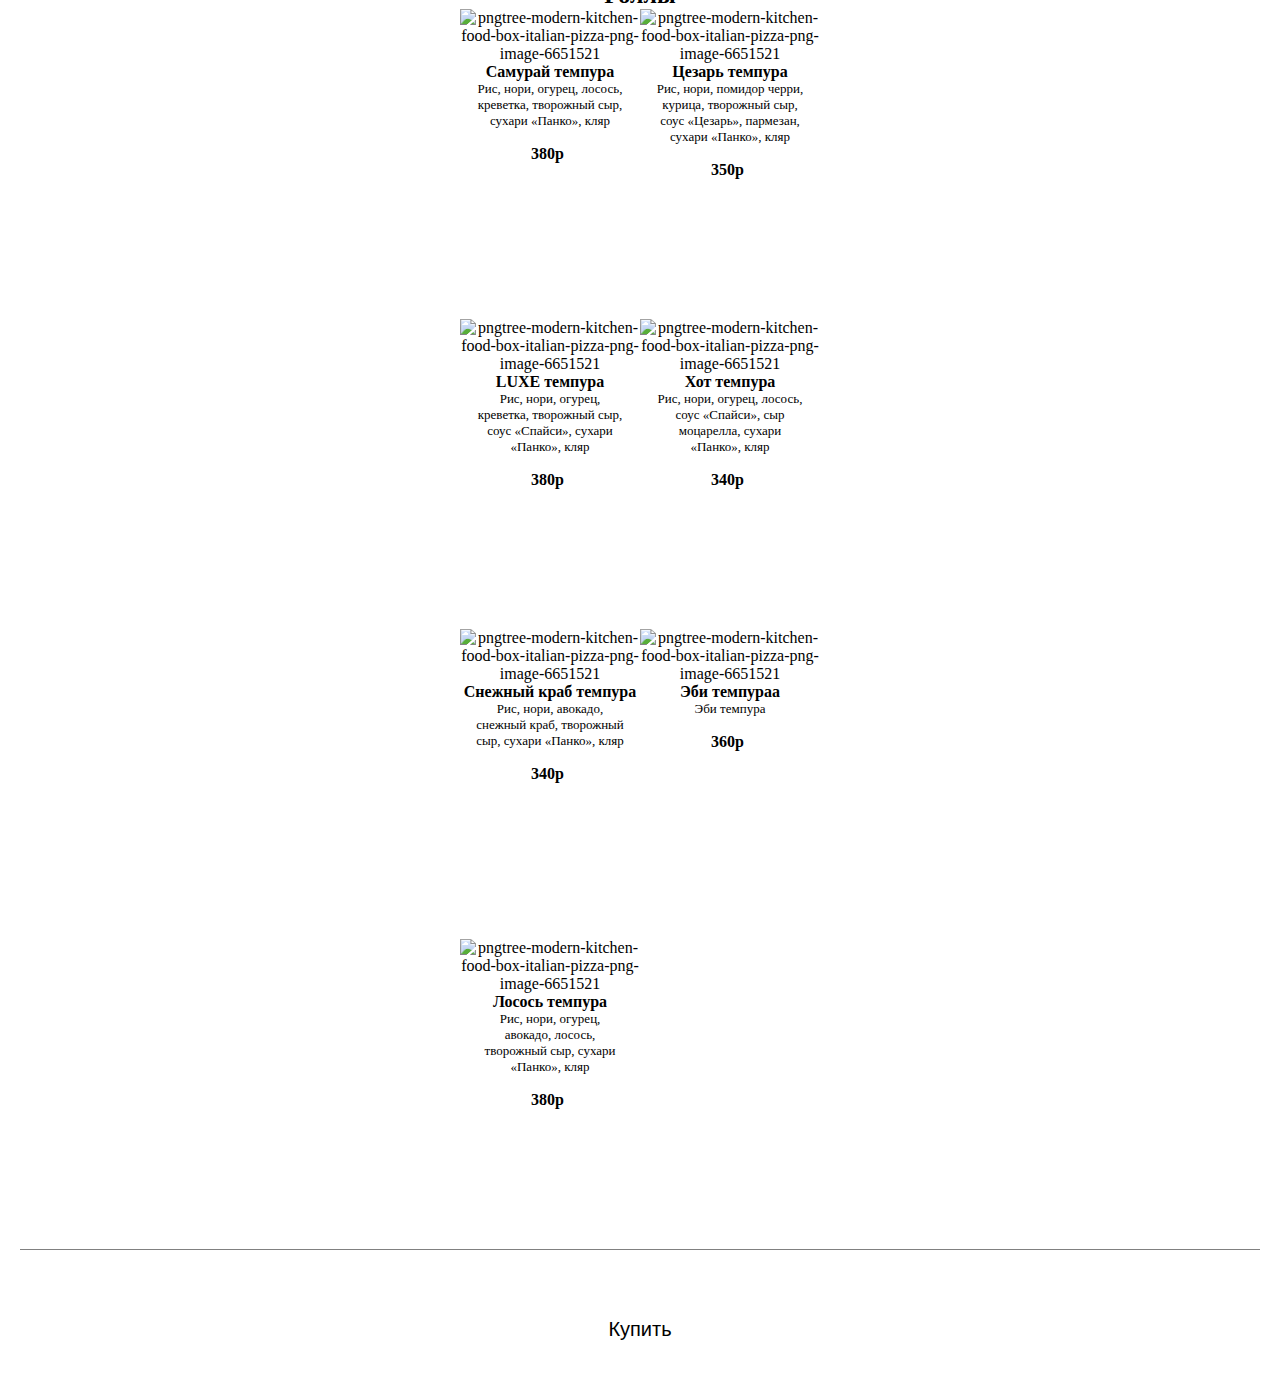
==== commit 17e5b660: "Add files via upload" ====
--- a/kinda.html
+++ b/kinda.html
@@ -166,7 +166,7 @@
 </header>
 <body>
 <div id="menu" class='menu'>
-    <h2 id="Pizza" class="navigation_item">Pizza</h2>
+    <h2 id="Pizza" class="navigation_item">Pizzaa</h2>
     <div id='twoblock' class='twoblock'>
         <div id='product1' class='product1'>
             <img class='img1' src="https://i.ibb.co/NKkSRBg/pngtree-modern-kitchen-food-box-italian-pizza-png-image-6651521.png" alt="pngtree-modern-kitchen-food-box-italian-pizza-png-image-6651521" border="0" width='146px' height="109px">
@@ -879,7 +879,7 @@
                     document.getElementById("form").style.display = "block";
                 });
 
-                buy.addEventListener("click", () =>{
+                order.addEventListener("click", () =>{
                     document.getElementById("error").innerText = '';
                     let name =  document.getElementById("user_name").value;
                     let email =  document.getElementById("user_email").value;
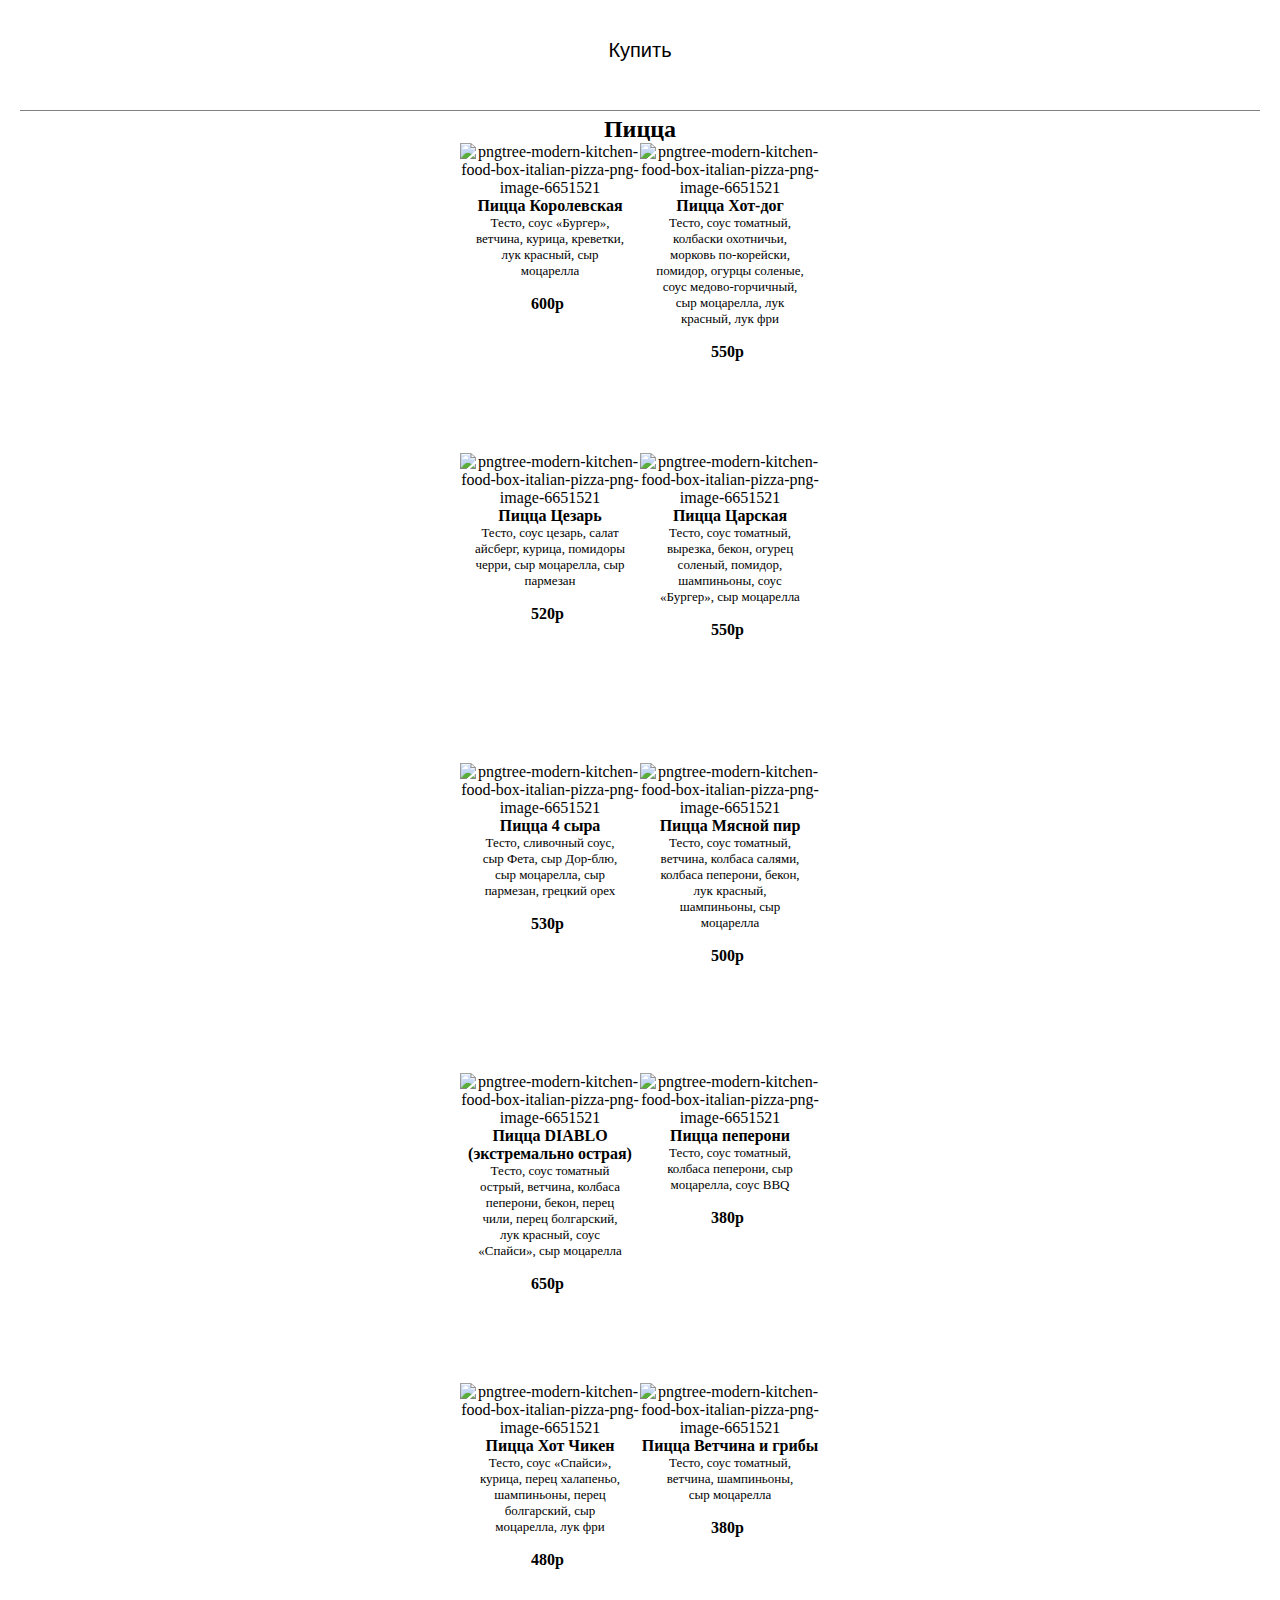
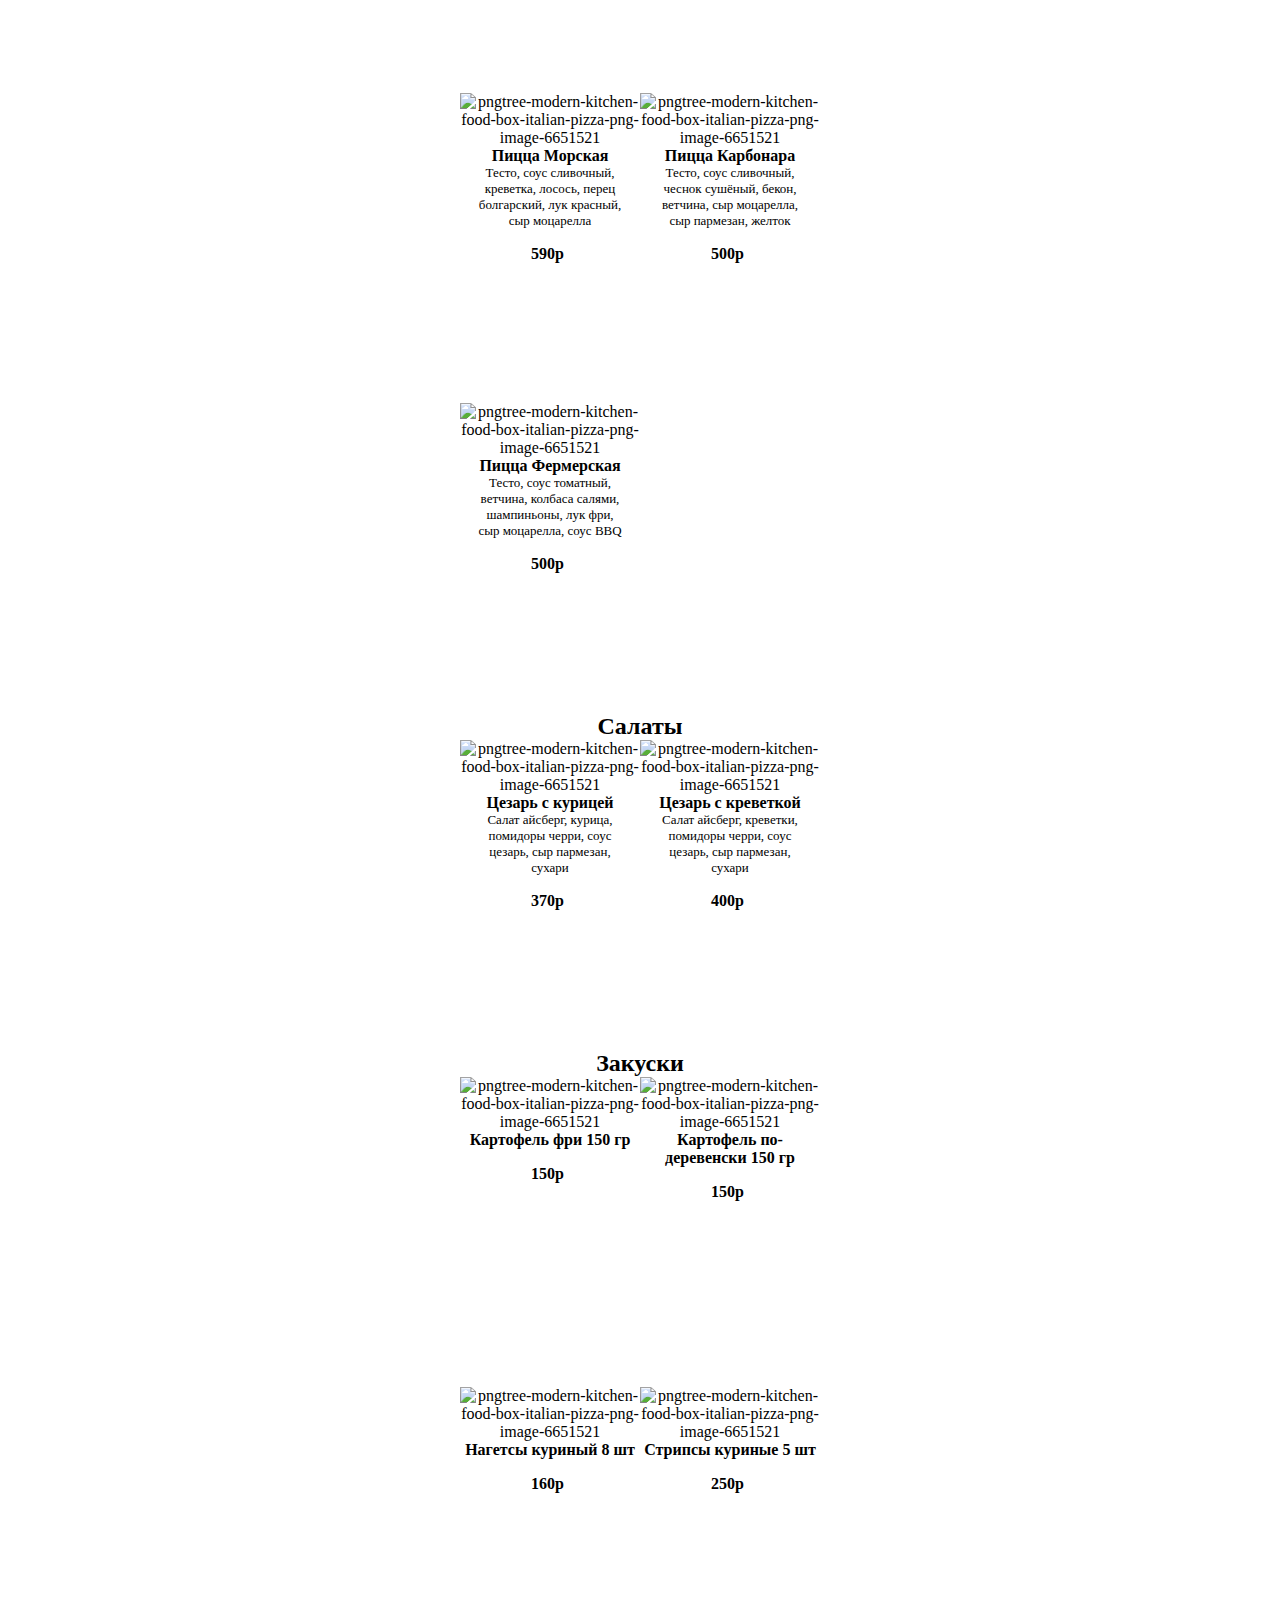
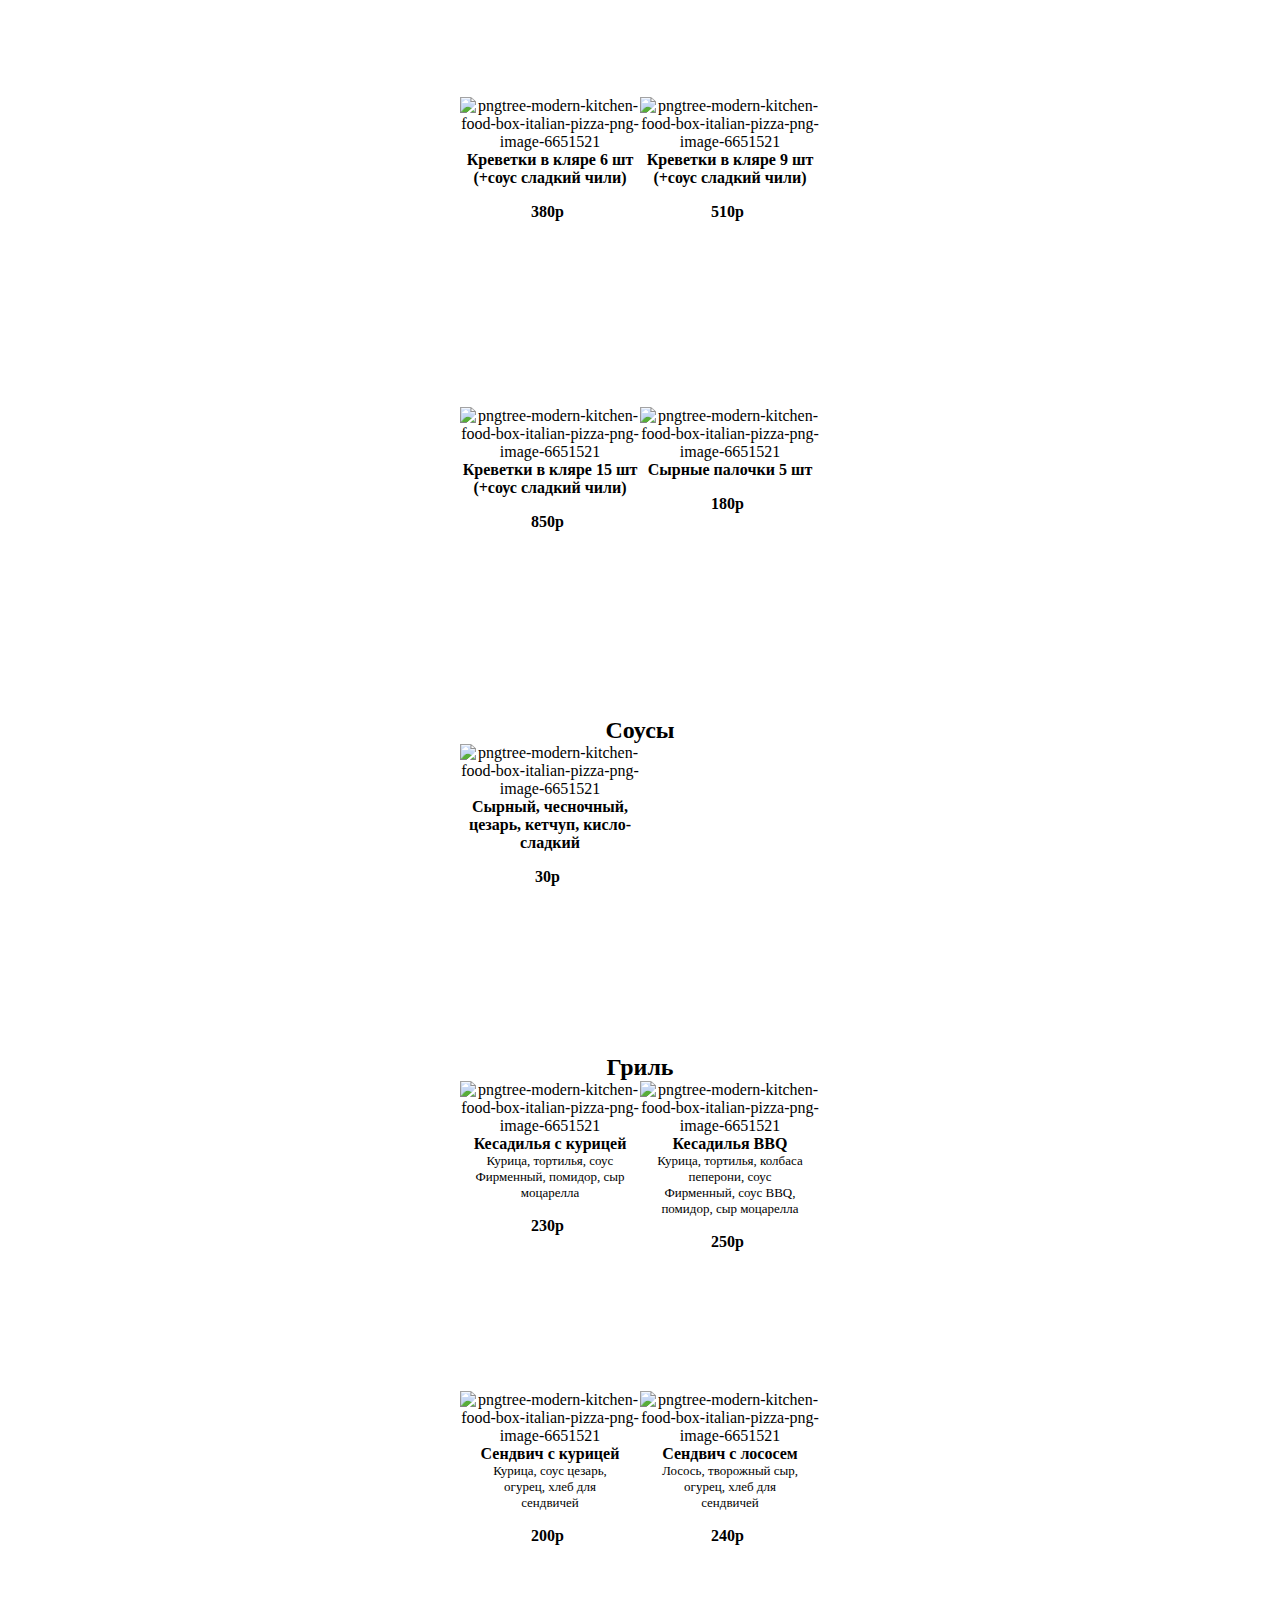
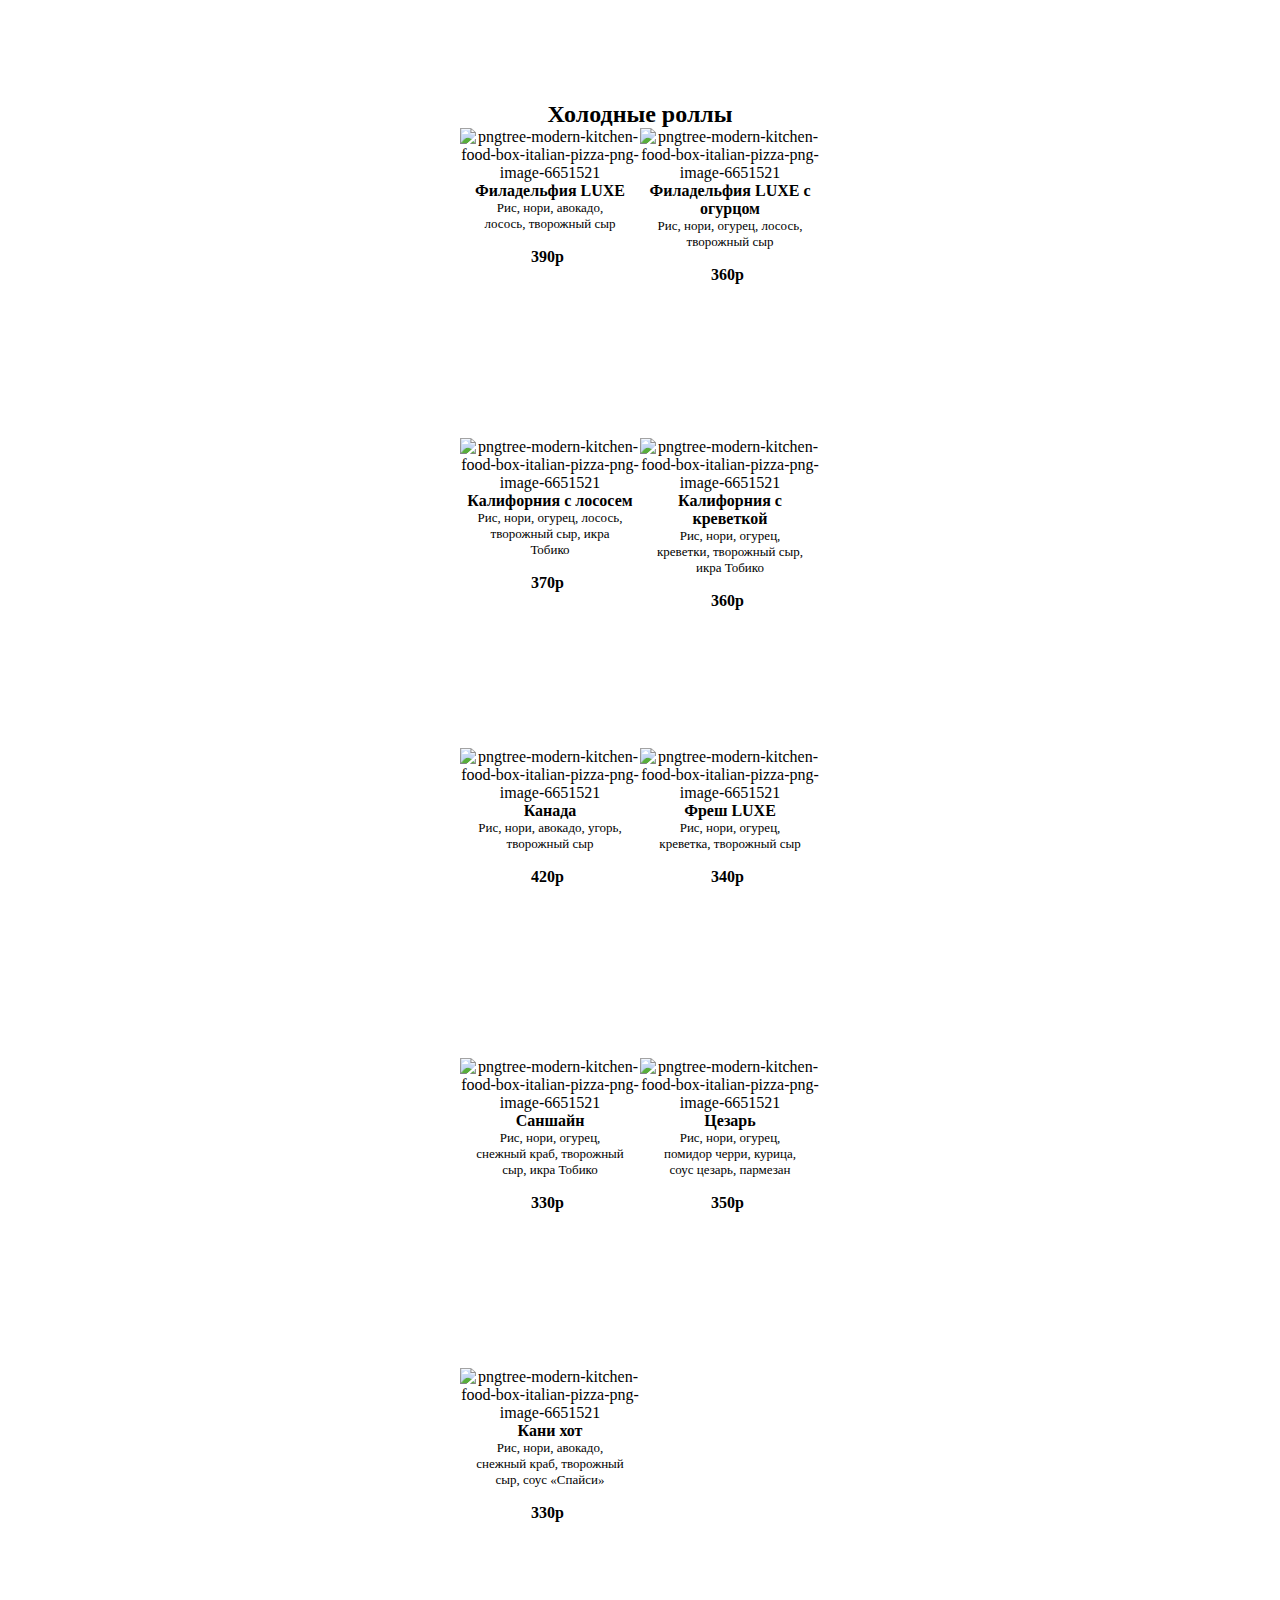
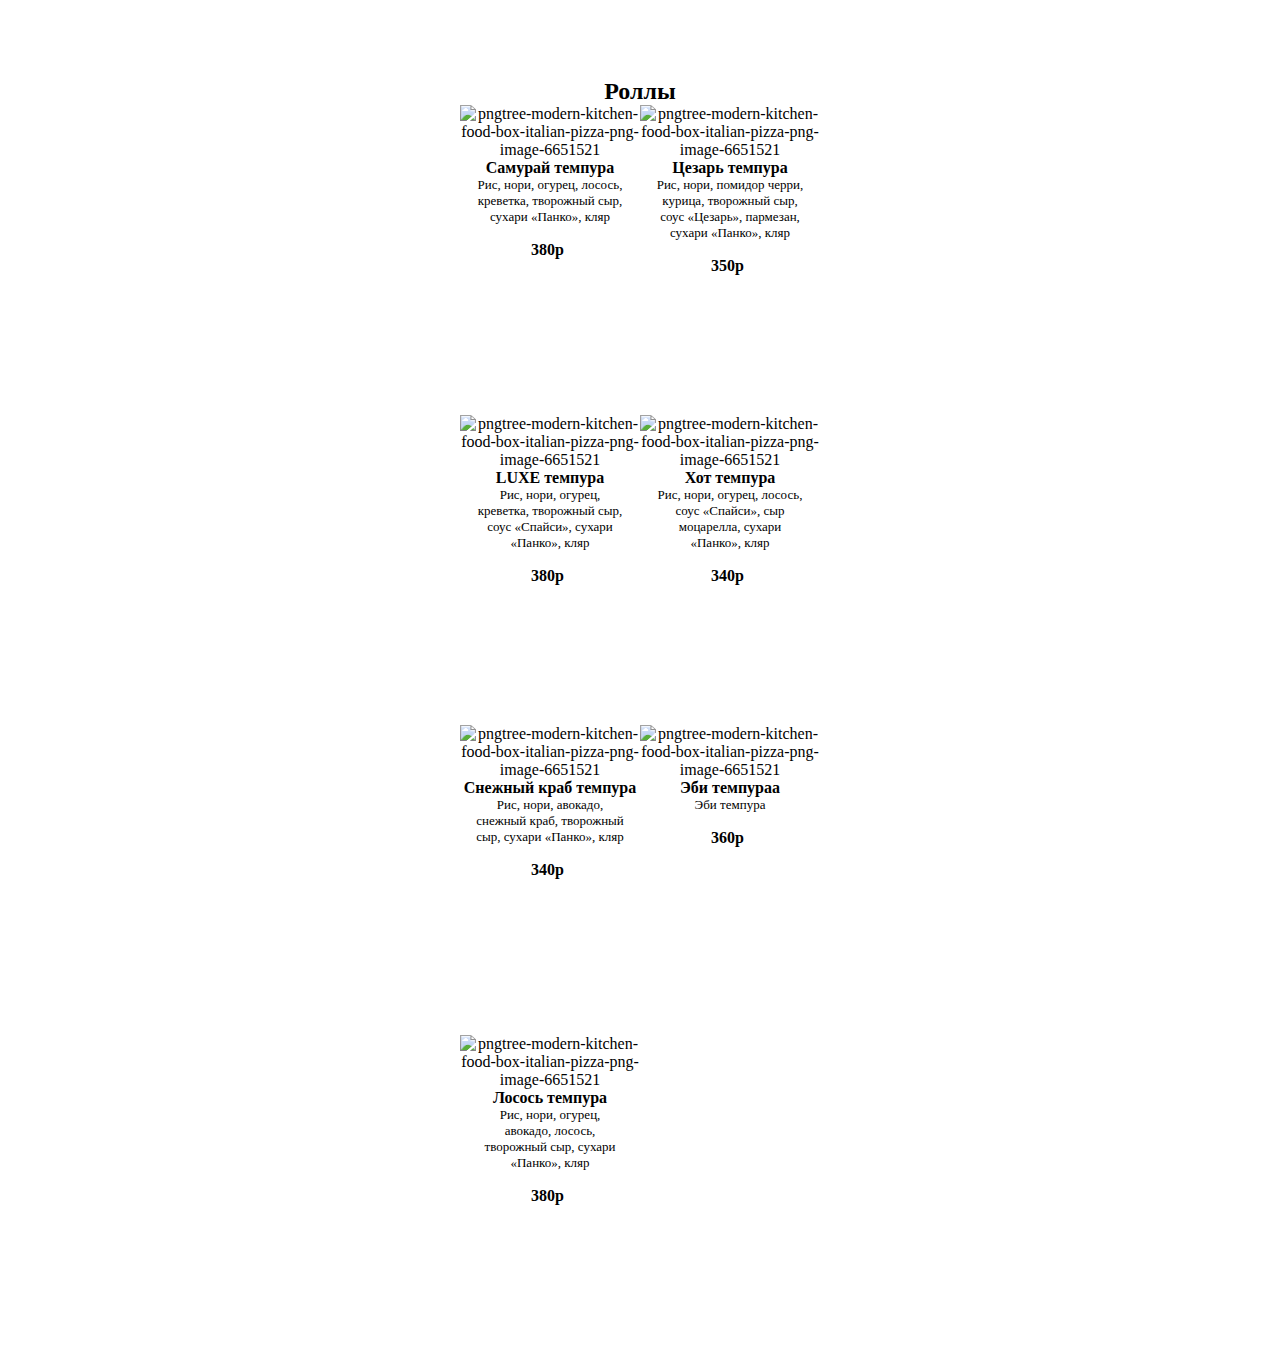
==== commit d3e47cca: "Add files via upload" ====
--- a/kinda.html
+++ b/kinda.html
@@ -38,7 +38,7 @@
         button {
             border: 0;
             border-radius: 5px;
-            margin-top: 50px;
+            margin-bottom: 30px;
             height: 60px;
             width: 200px;
             font-size: 20px;
@@ -73,7 +73,7 @@
             width: 100%;
             height: 0.5px;
             background-color: grey;
-            margin-top: 50px;
+            margin-bottom: 5px;
             margin-: 0.5px 0;
             max-width: 100%;
                 }
@@ -166,7 +166,11 @@
 </header>
 <body>
 <div id="menu" class='menu'>
-    <h2 id="Pizza" class="navigation_item">Pizzaa</h2>
+    <div id='buy' class='buy_button'>
+                    <button>Купить</button>
+                </div>
+    <div class="separator"></div>
+    <h2 id="Pizza" class="navigation_item">Пицца</h2>
     <div id='twoblock' class='twoblock'>
         <div id='product1' class='product1'>
             <img class='img1' src="https://i.ibb.co/NKkSRBg/pngtree-modern-kitchen-food-box-italian-pizza-png-image-6651521.png" alt="pngtree-modern-kitchen-food-box-italian-pizza-png-image-6651521" border="0" width='146px' height="109px">
@@ -849,10 +853,7 @@
             </div>
         </div>
 
-    <div class="separator"></div>
-    <div id='buy' class='buy_button'>
-                    <button>Купить</button>
-                </div>
+
 </div>
 
 
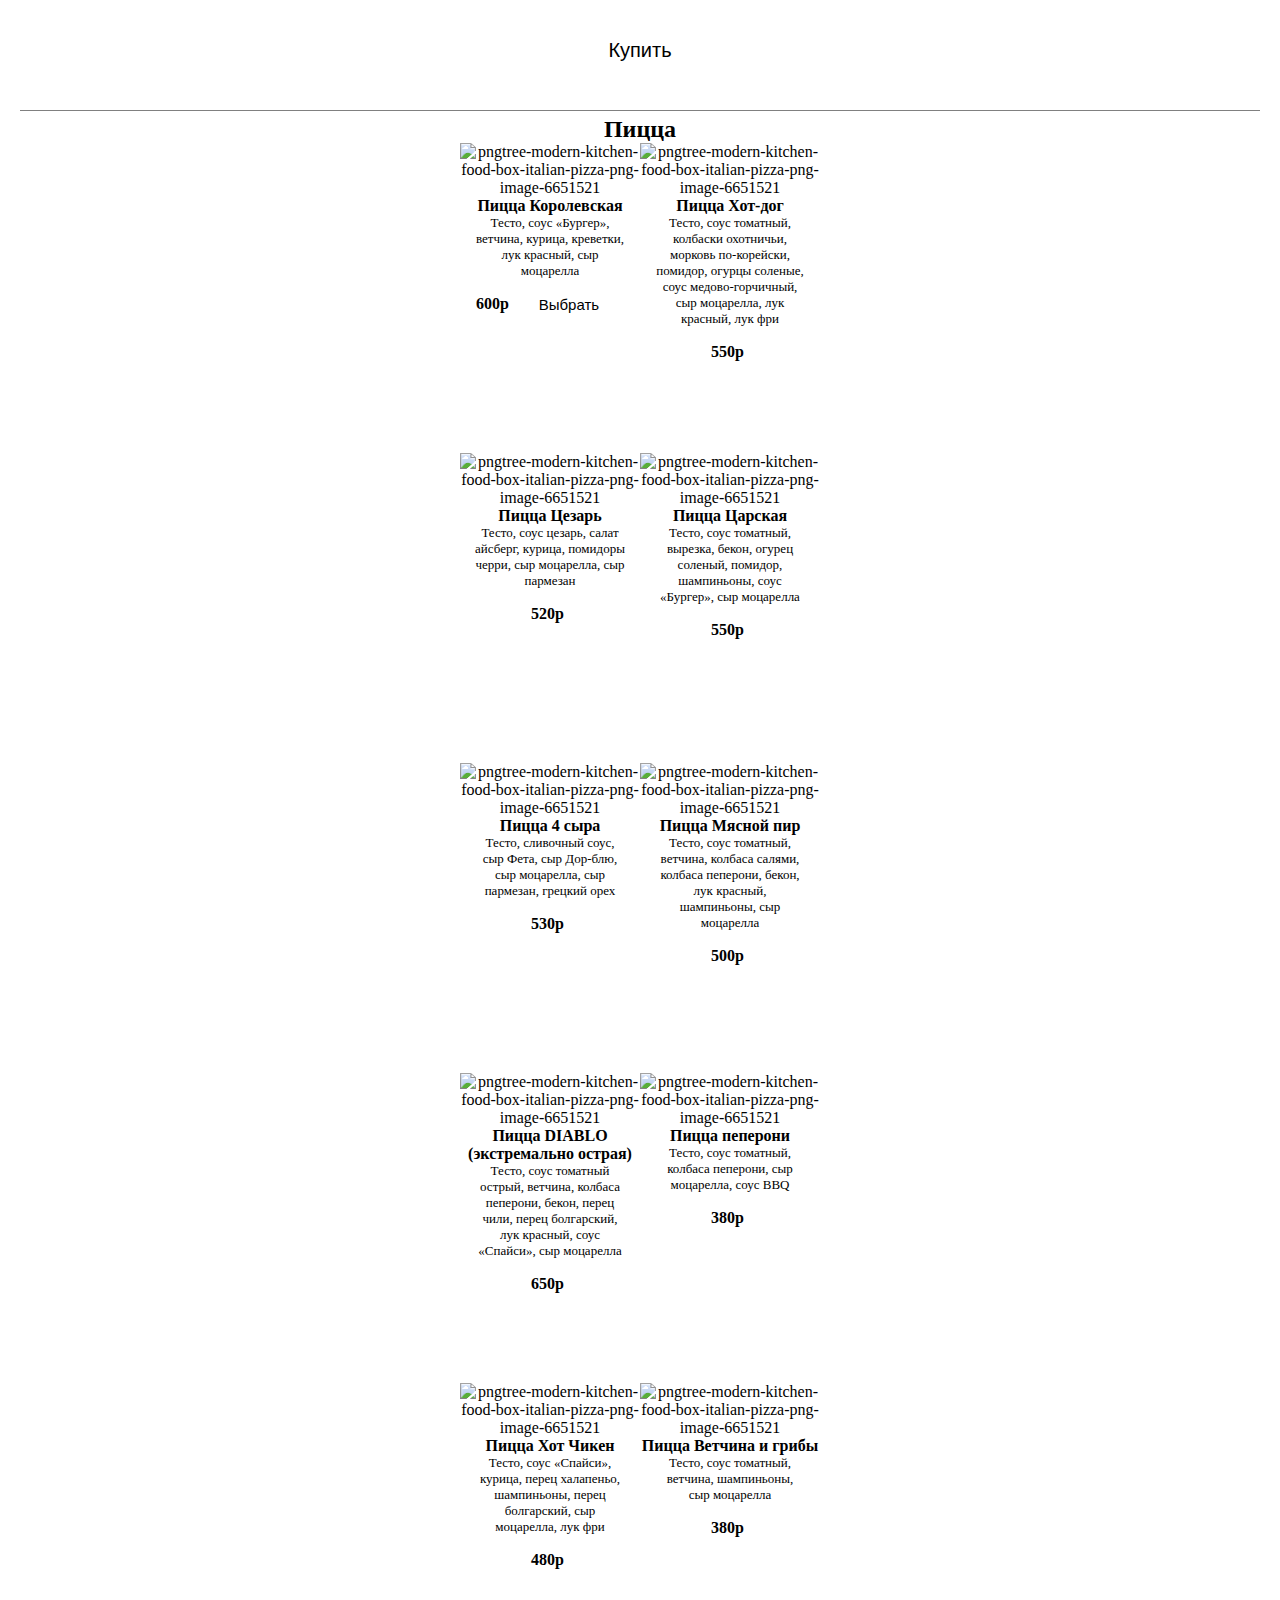
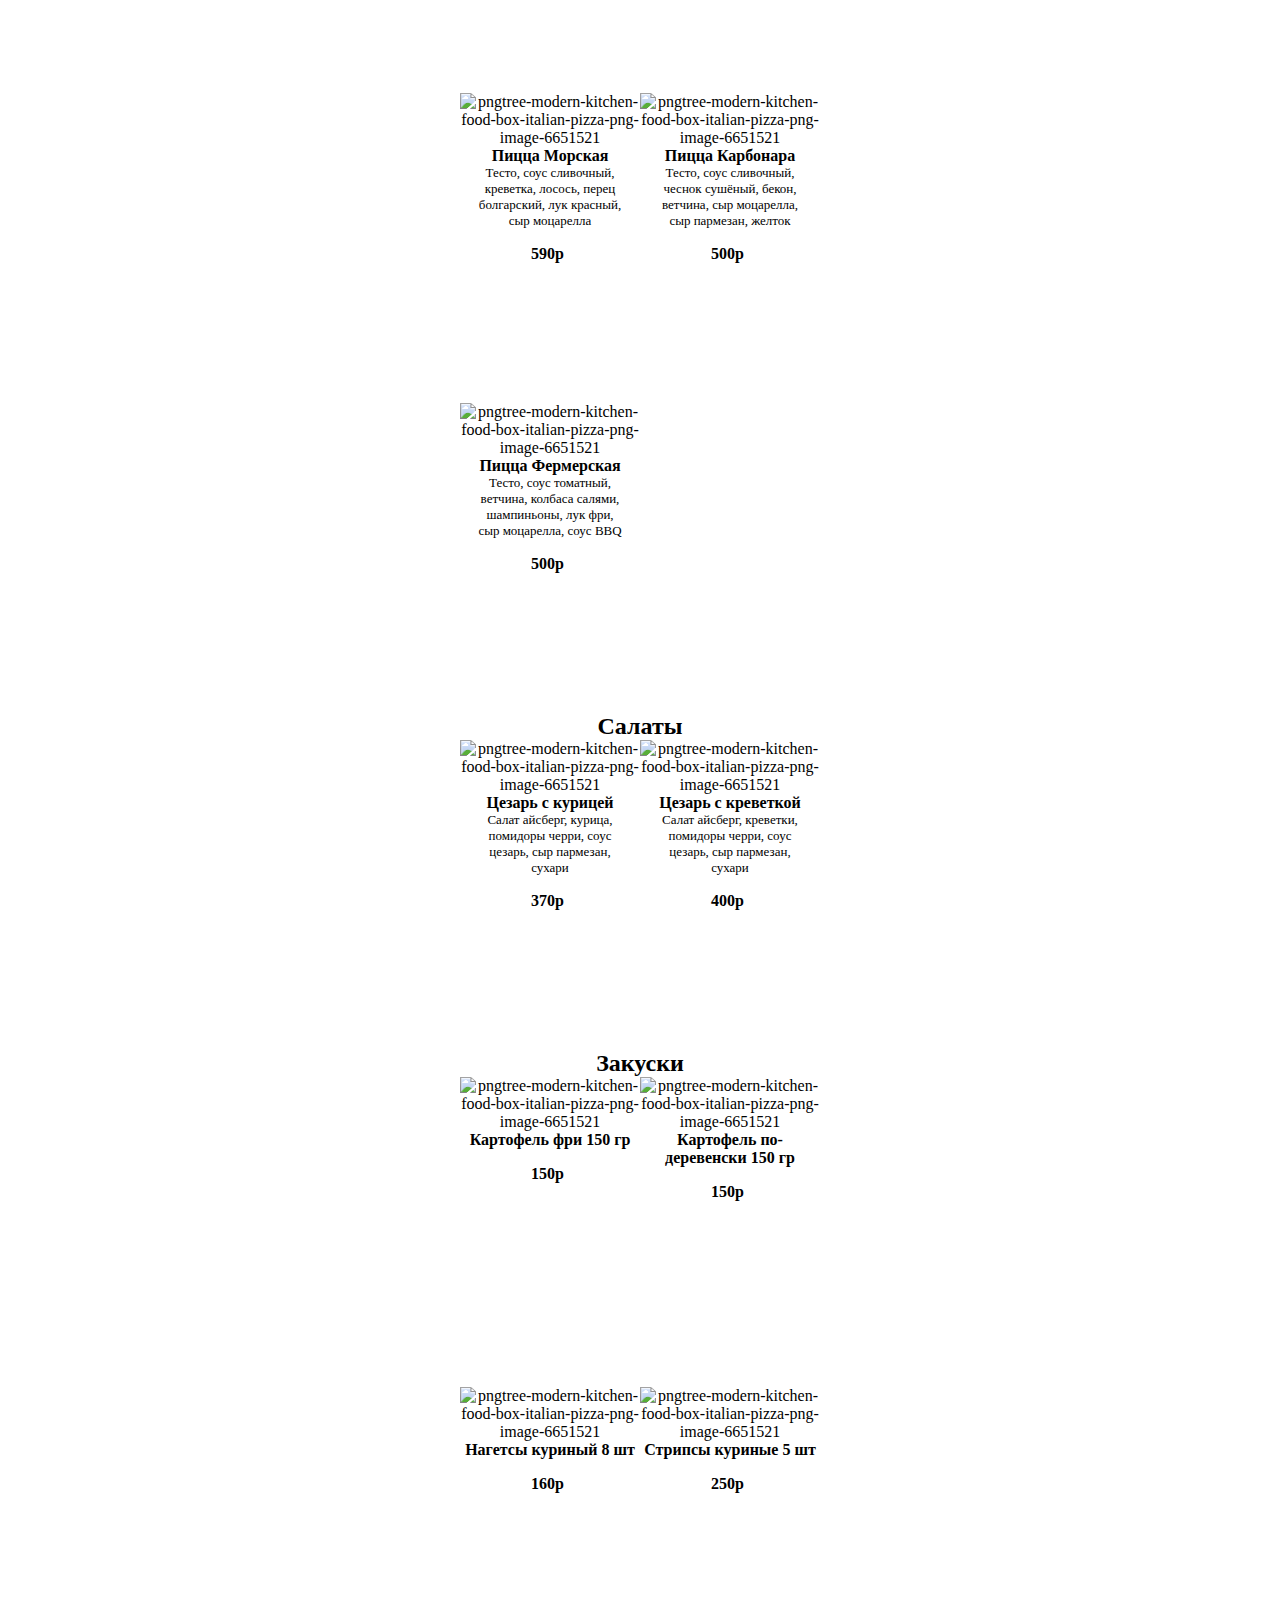
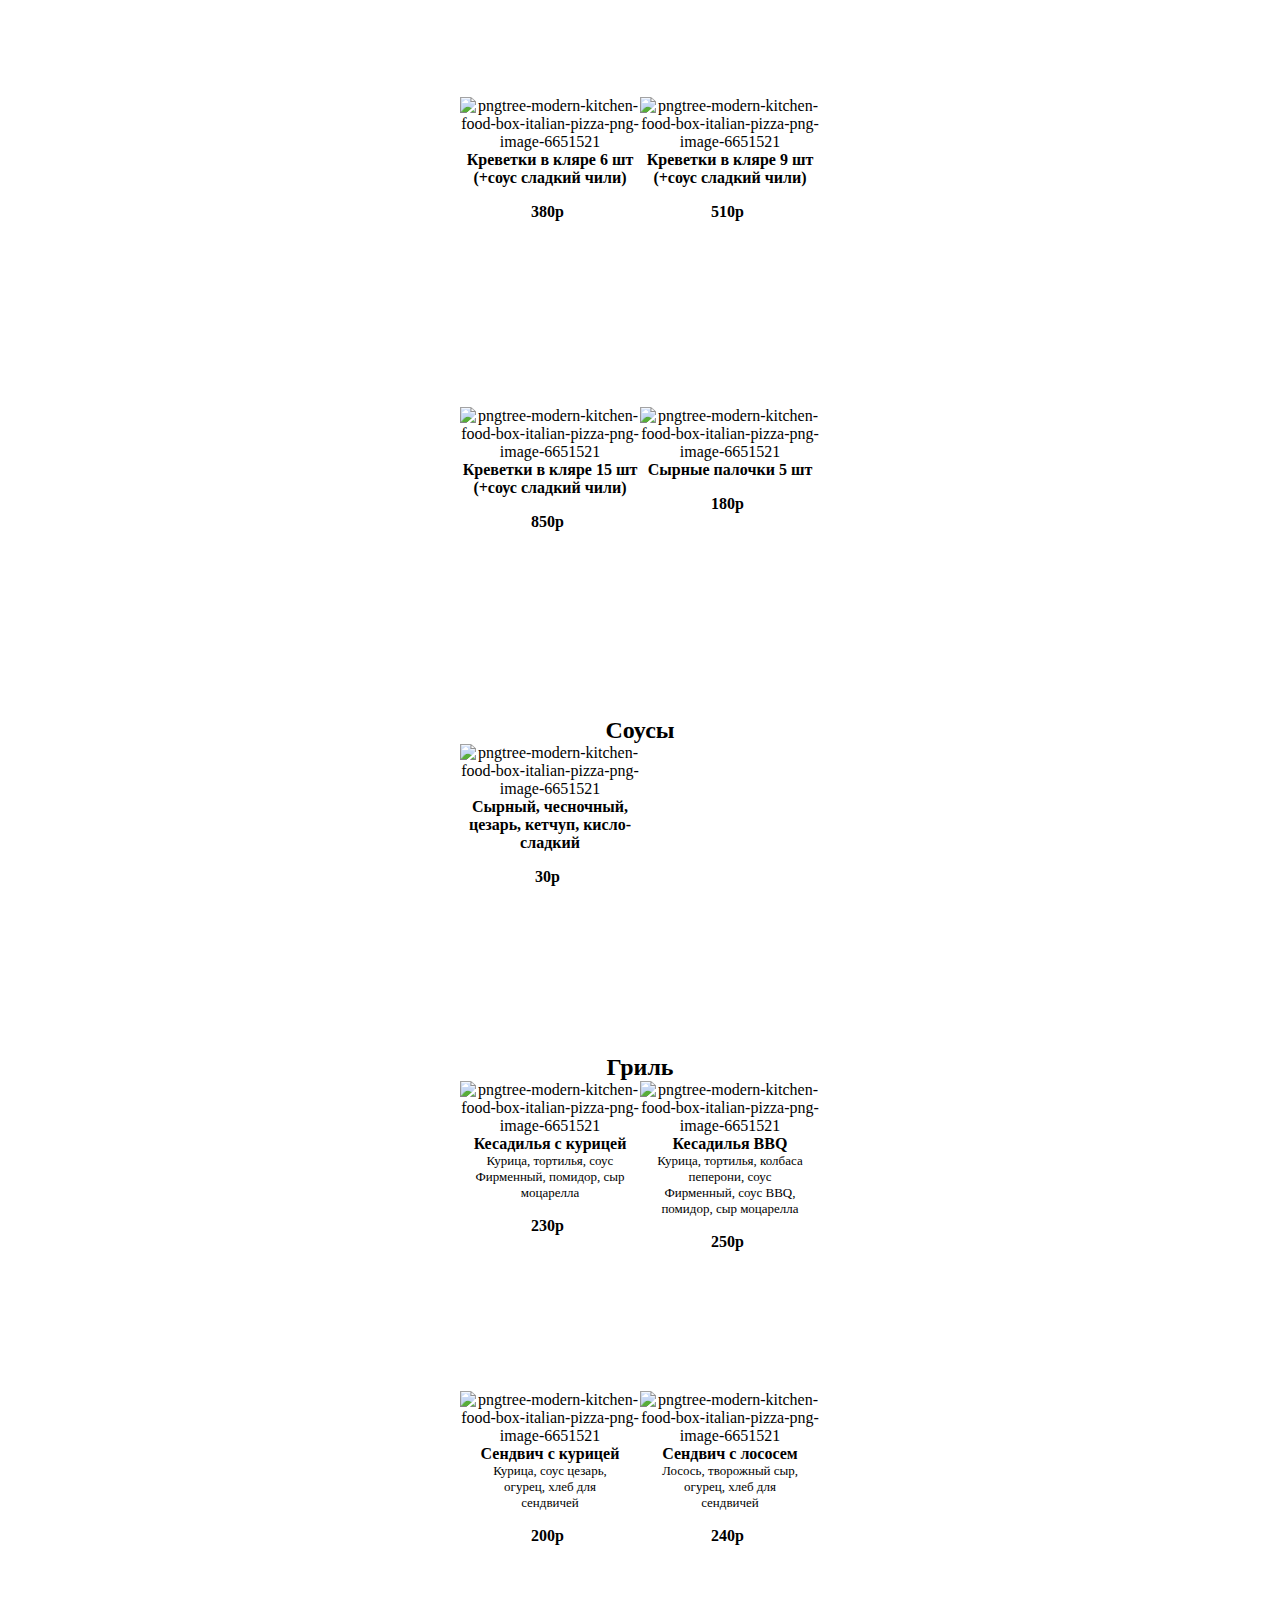
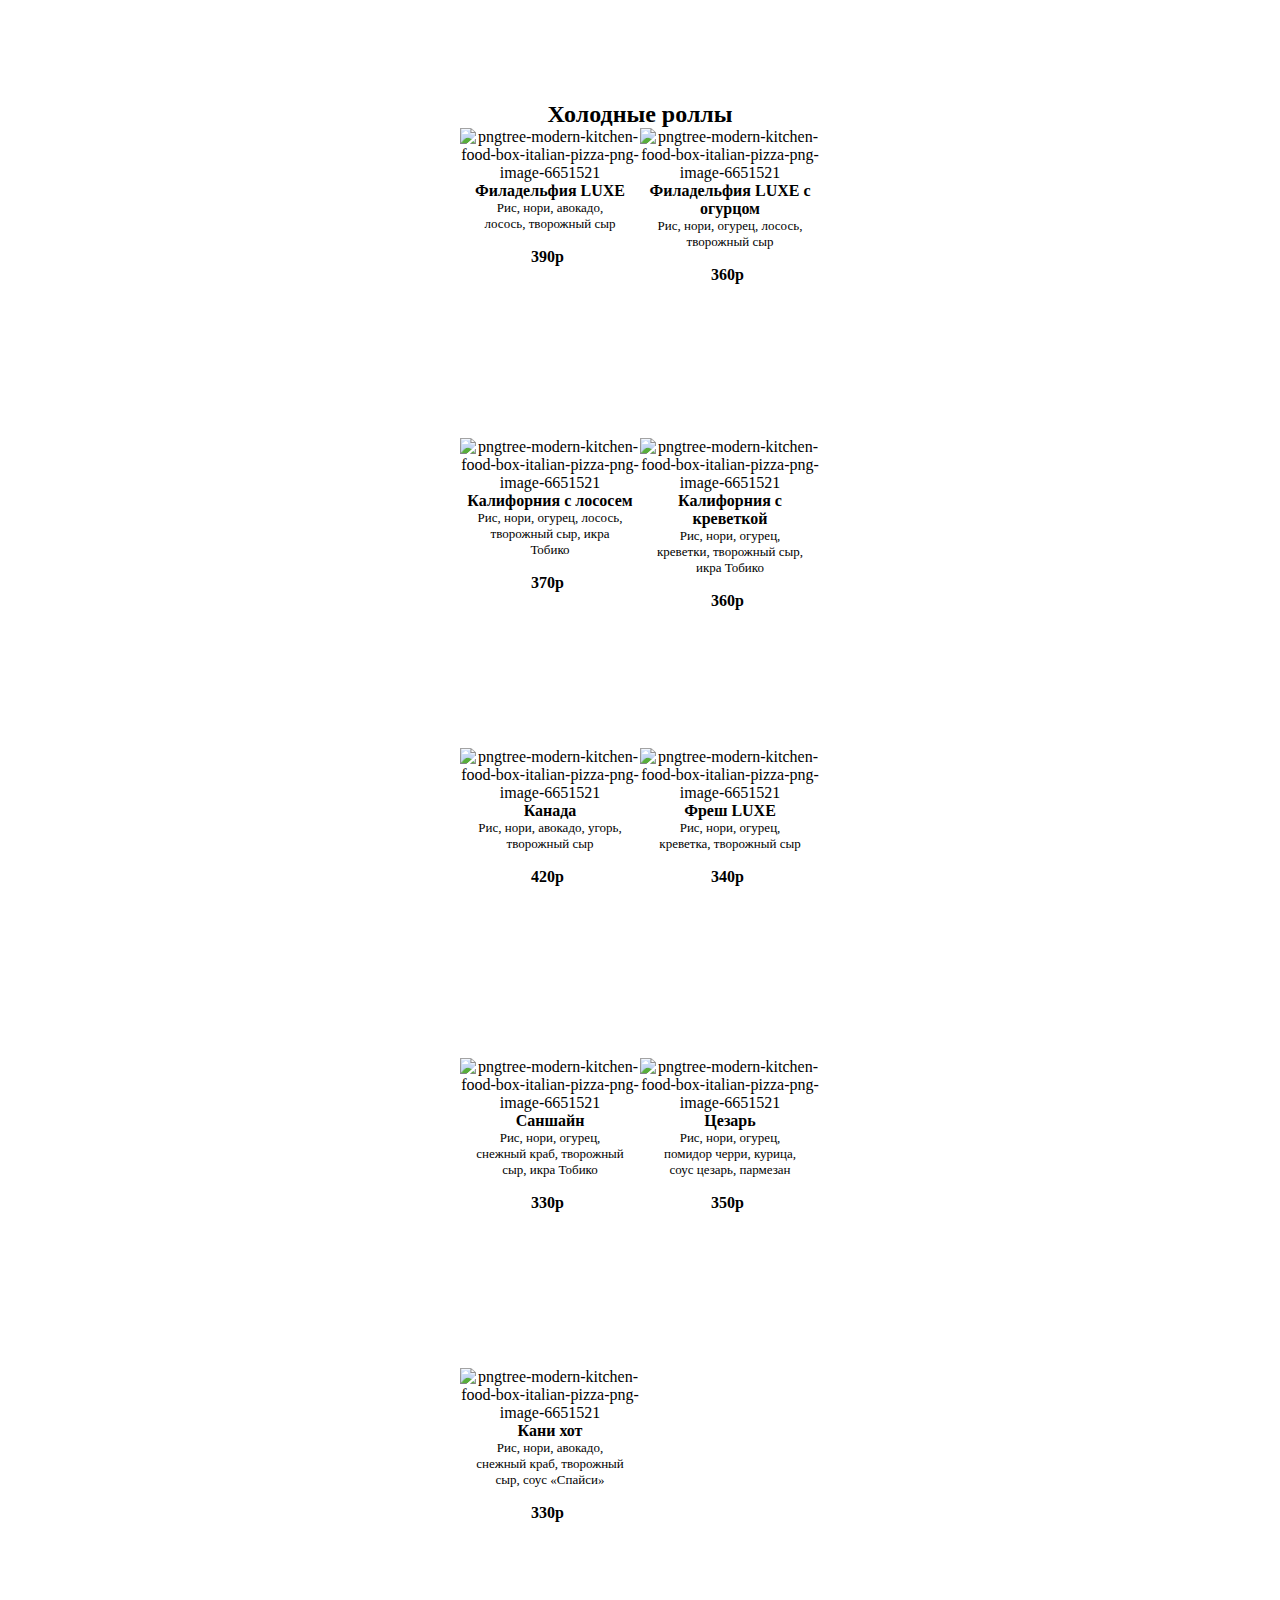
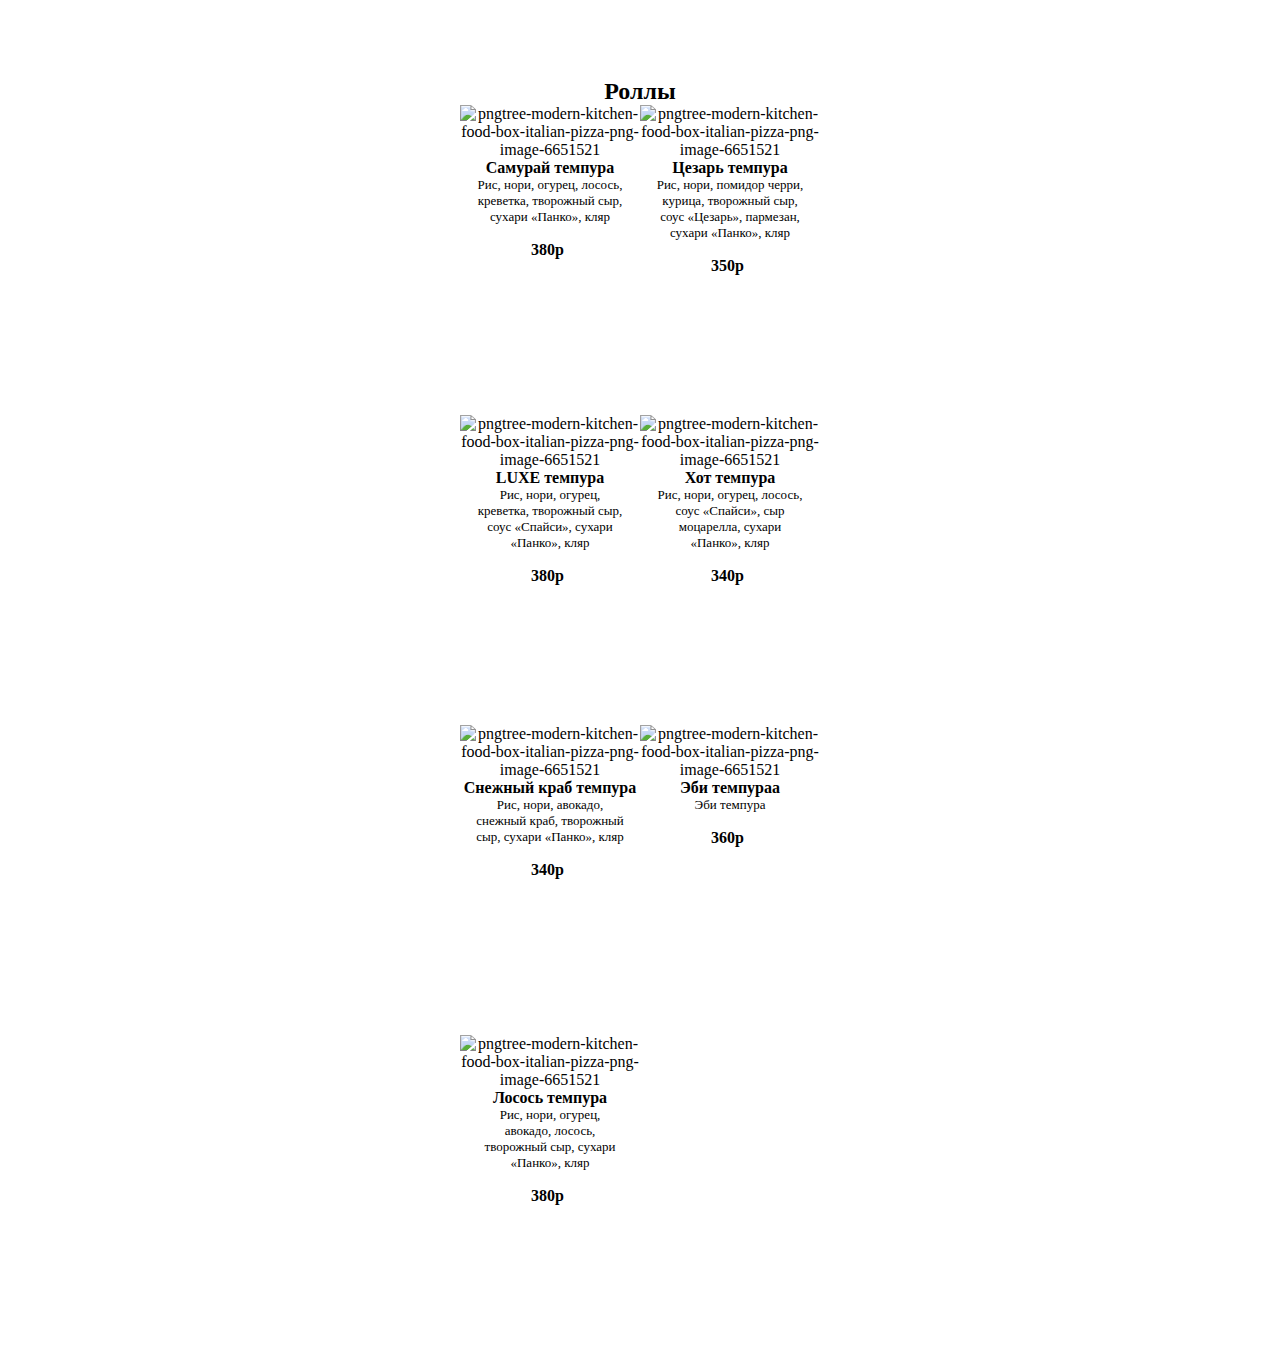
==== commit cf302033: "Add files via upload" ====
--- a/kinda.html
+++ b/kinda.html
@@ -182,6 +182,9 @@
                 <div class=money_order_data">
                     <h4>600р</h4>
                 </div>
+                <div id="buy_button" class="buy_button">
+                    <button id="order_bin_button" class="order_bin_button">Выбрать</button>
+                </div>
 
             </div>
         </div>
@@ -844,6 +847,7 @@
                     <div class=money_order_data">
                         <h4>380р</h4>
                     </div>
+
 
                 </div>
             </div>
@@ -914,7 +918,5 @@
                 });
             });
         </script>
-<script src="https://code.jquery.com/jquery-3.7.1.min.js"></script>
-<script src="goods.js"></script>
 </body>
 </html>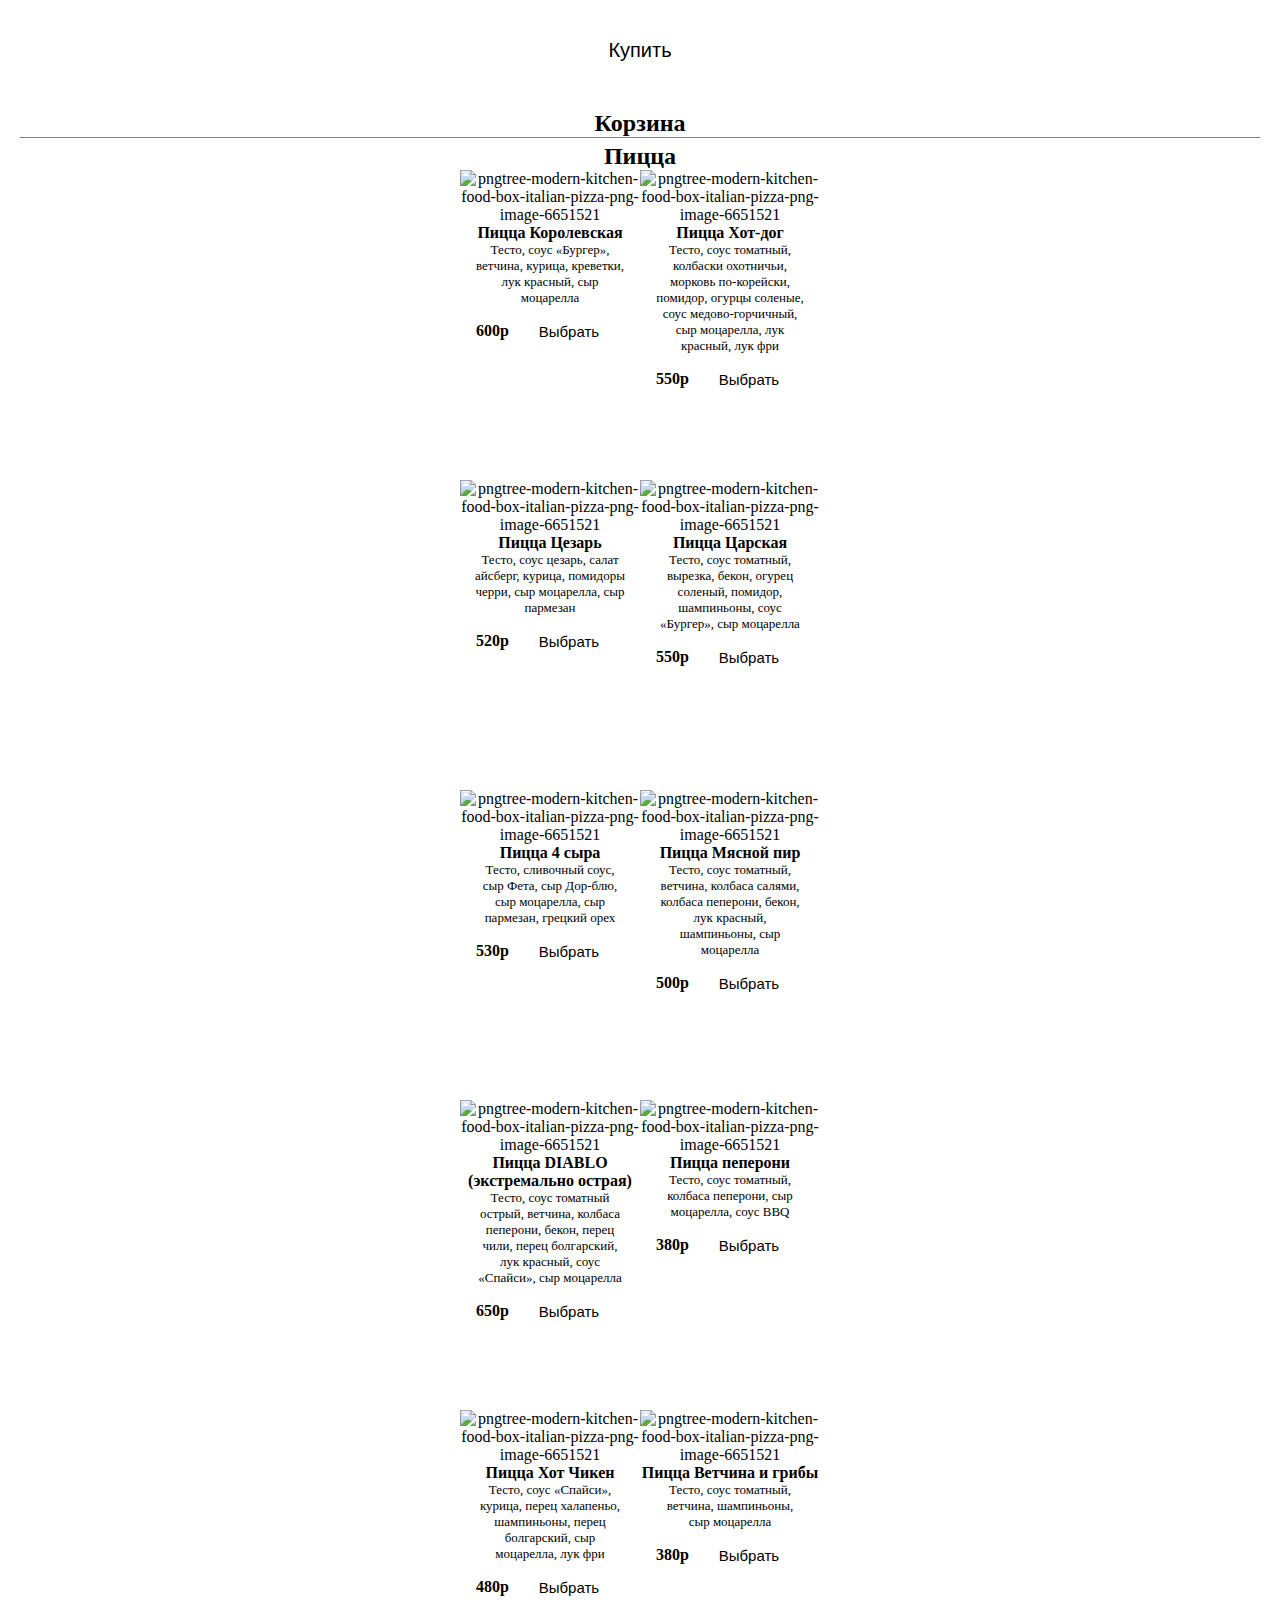
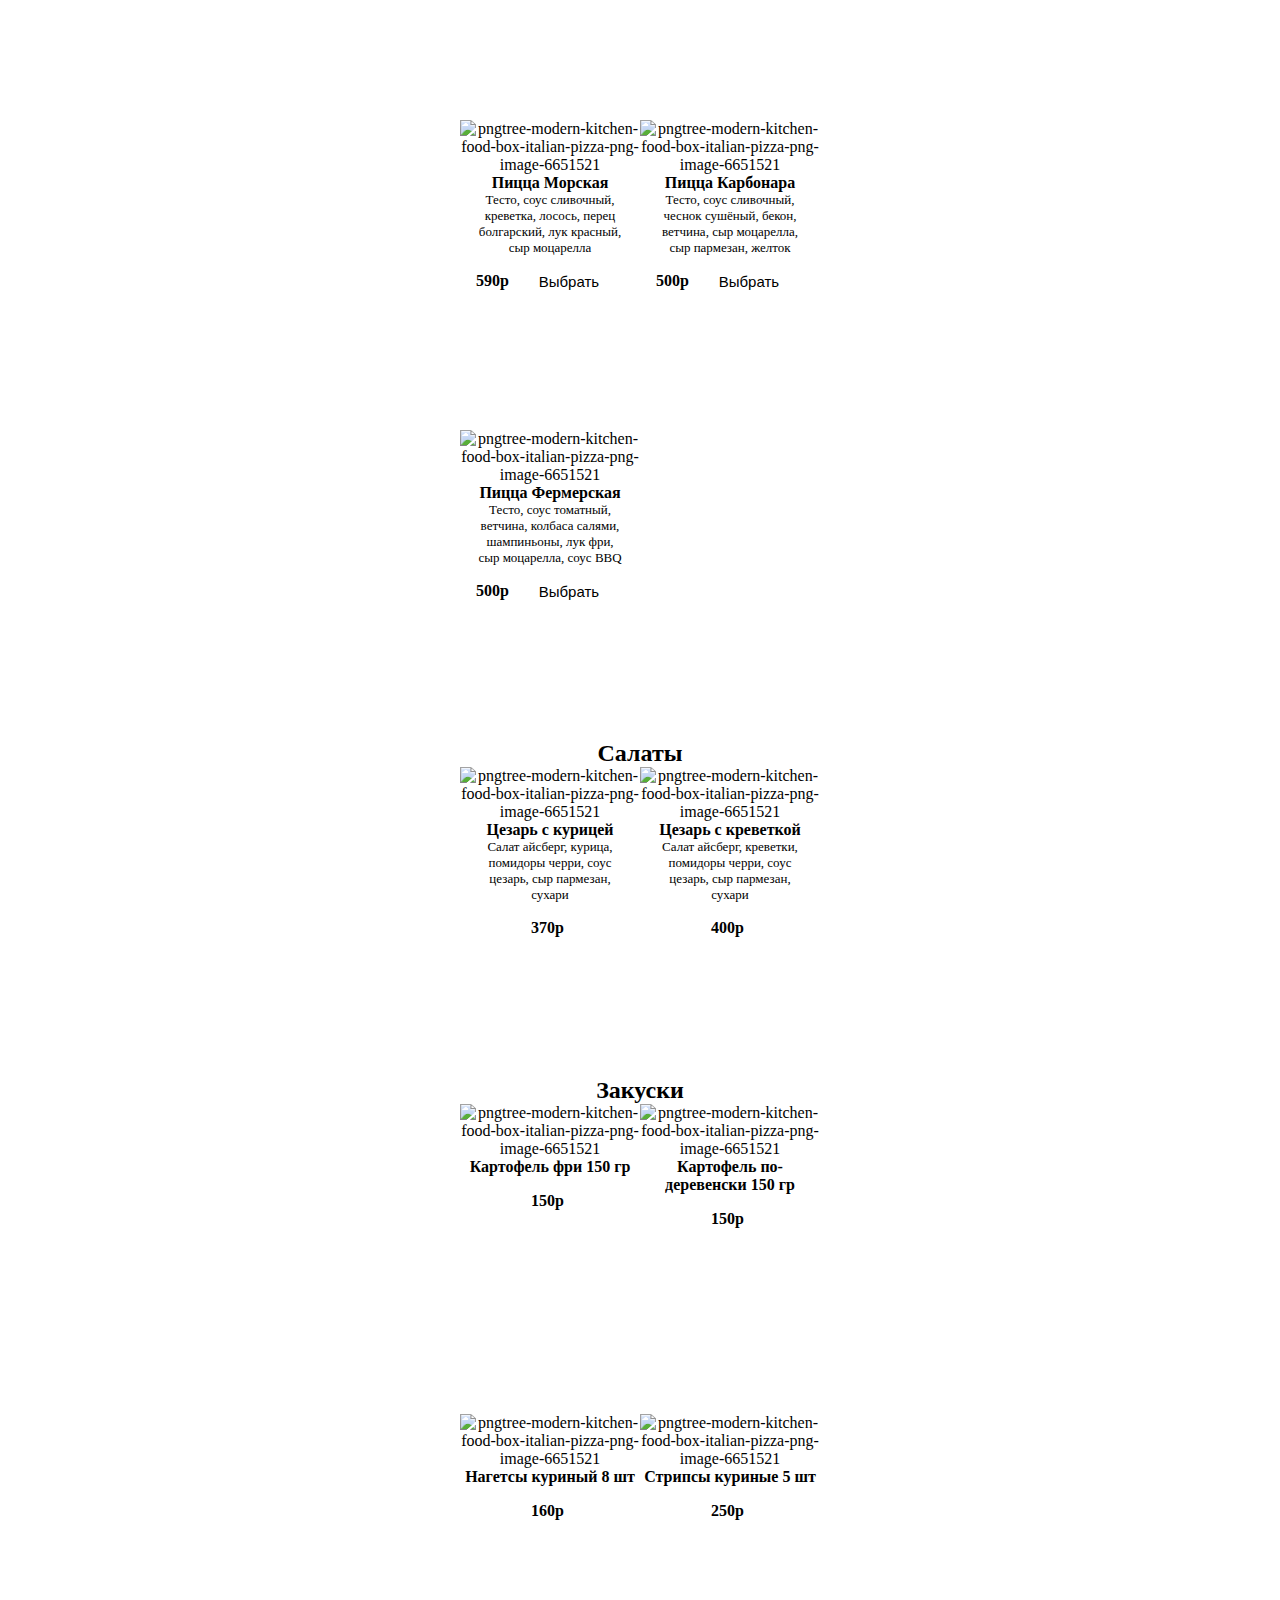
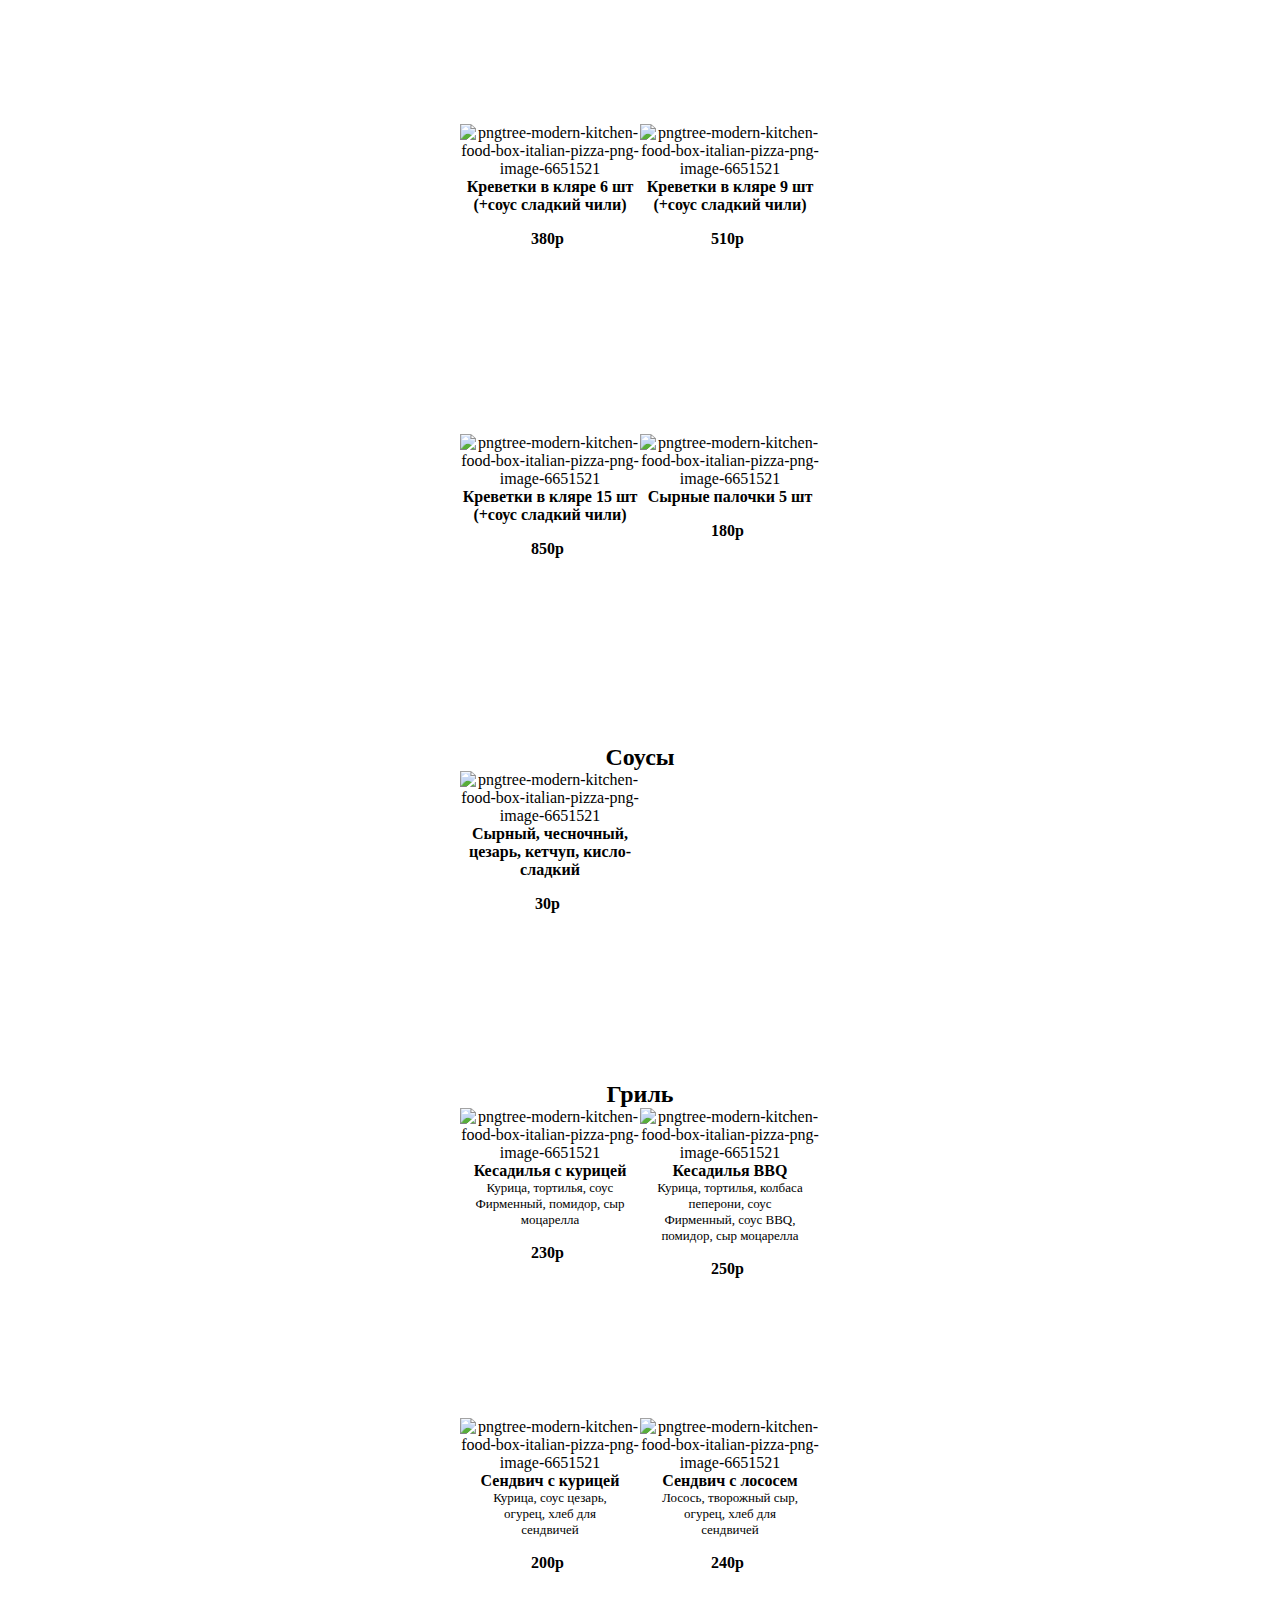
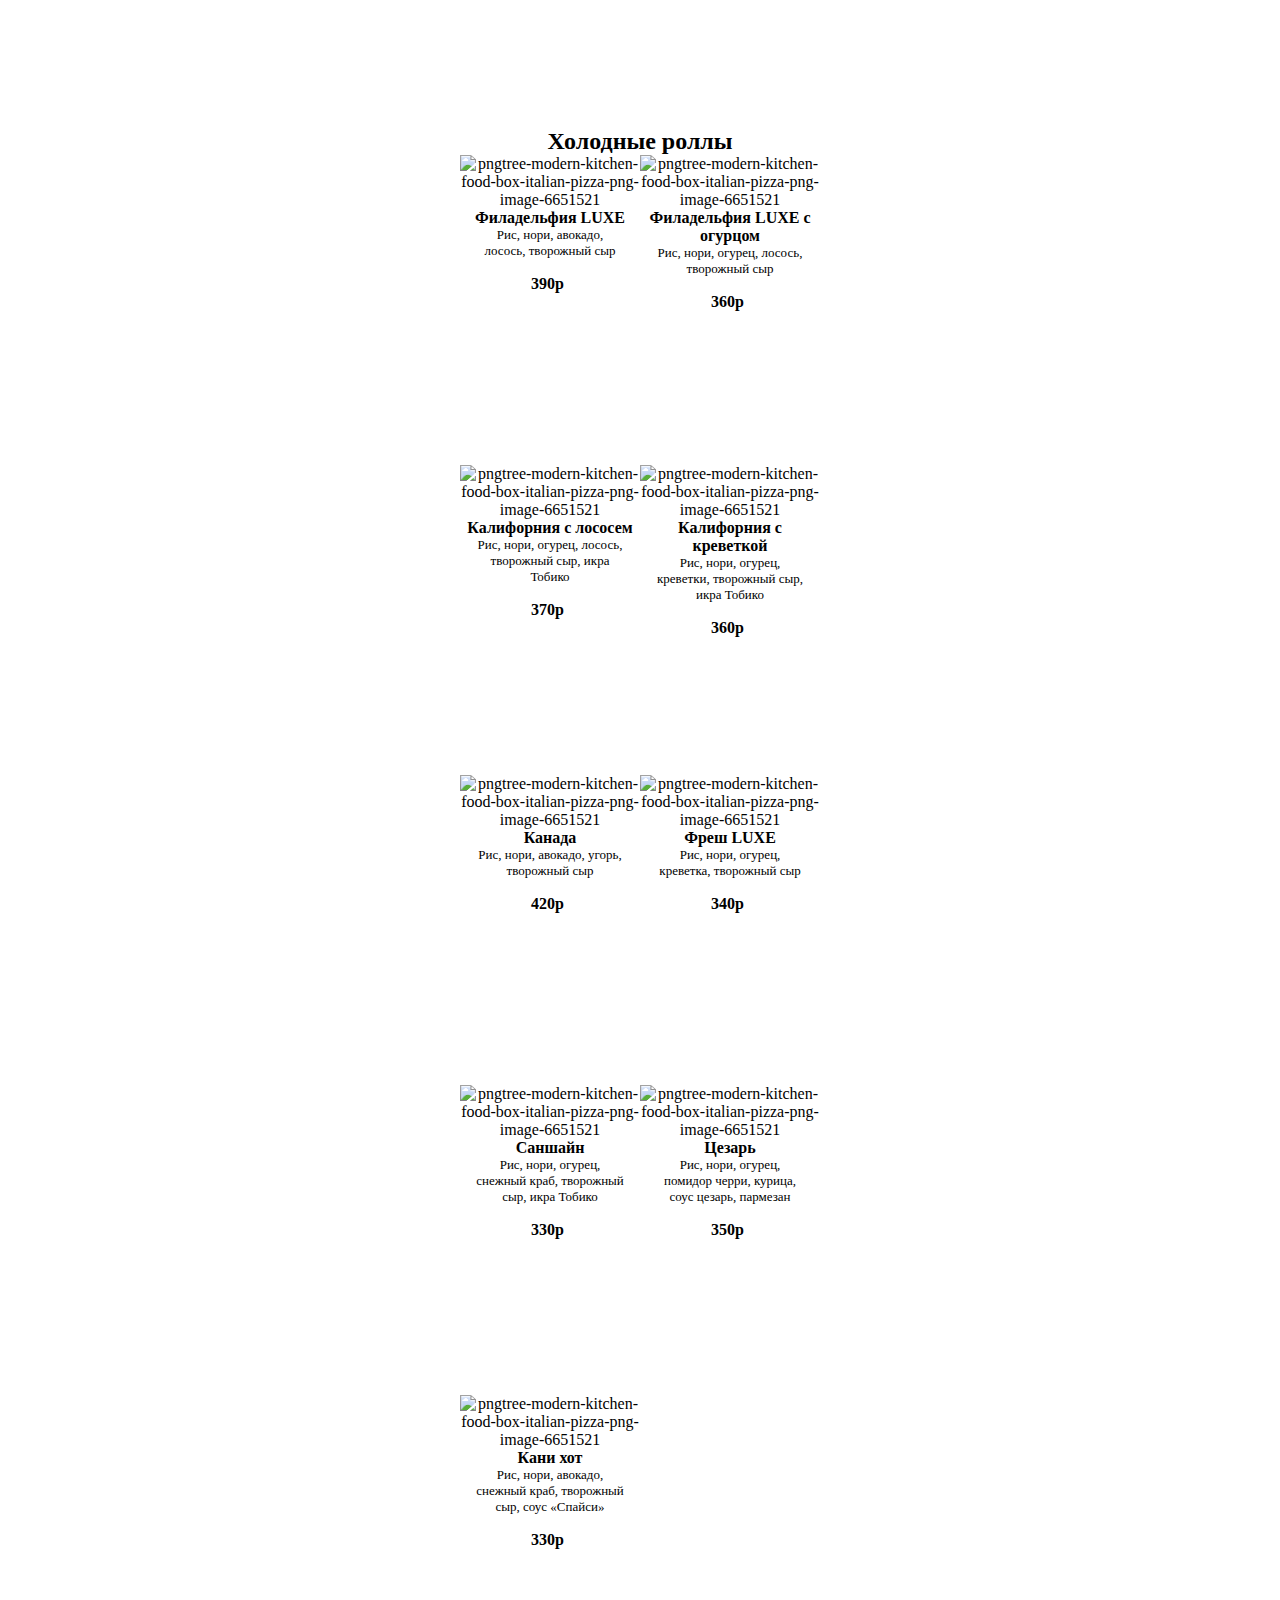
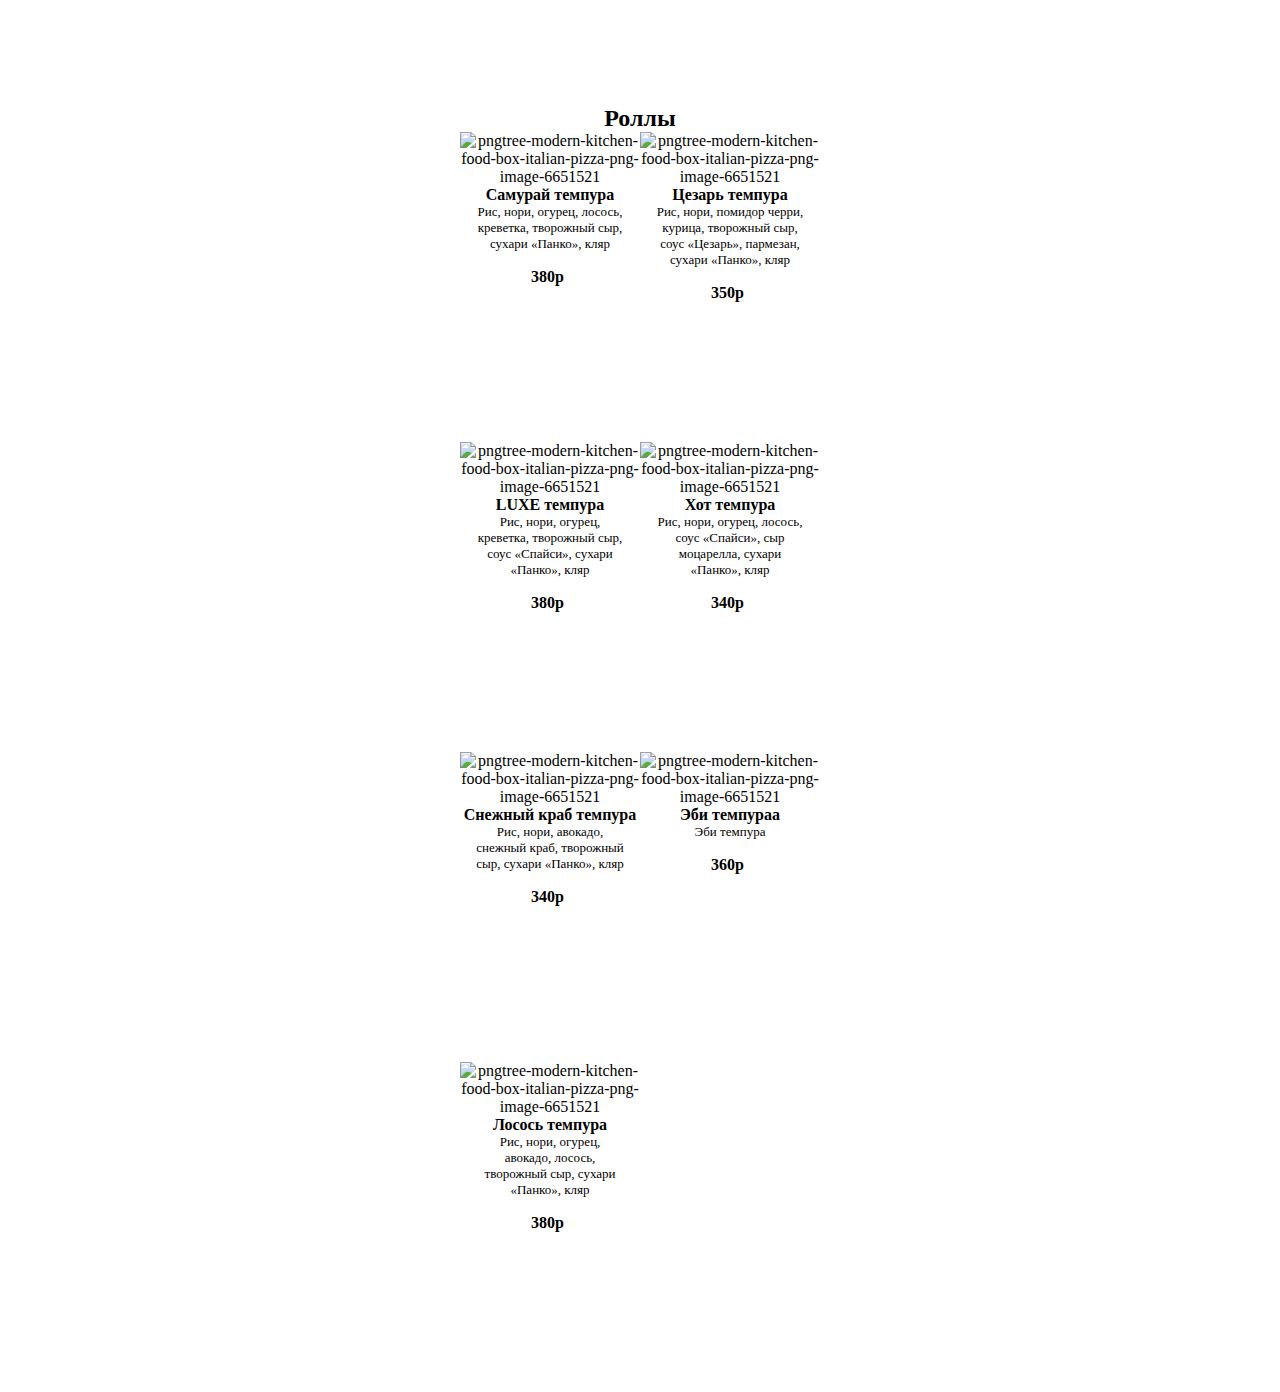
==== commit 4f83e44a: "Add files via upload" ====
--- a/kinda.html
+++ b/kinda.html
@@ -109,7 +109,6 @@
             text-align: center;
         }
         .bin {
-            display: none;
             text-align: center;
         }
 
@@ -169,6 +168,12 @@
     <div id='buy' class='buy_button'>
                     <button>Купить</button>
                 </div>
+        <div class="bin">
+            <h2>Корзина</h2>
+                <div id="shopping_cart_contents">
+
+                </div>
+        </div>
     <div class="separator"></div>
     <h2 id="Pizza" class="navigation_item">Пицца</h2>
     <div id='twoblock' class='twoblock'>
@@ -183,7 +188,7 @@
                     <h4>600р</h4>
                 </div>
                 <div id="buy_button" class="buy_button">
-                    <button id="order_bin_button" class="order_bin_button">Выбрать</button>
+                    <button data-product-id="order_bin_button" class="order_bin_button">Выбрать</button>
                 </div>
 
             </div>
@@ -197,7 +202,9 @@
                 <div class=money_order_data">
                     <h4>550р</h4>
                 </div>
-
+<div id="buy_button" class="buy_button">
+                    <button data-product-id="order_bin_button" class="order_bin_button">Выбрать</button>
+                </div>
             </div>
         </div>
 
@@ -214,7 +221,9 @@
                 <div class=money_order_data">
                     <h4>520р</h4>
                 </div>
-
+<div id="buy_button" class="buy_button">
+                    <button data-product-id="order_bin_button" class="order_bin_button">Выбрать</button>
+                </div>
             </div>
         </div>
         <div id='product2' class='product2'>
@@ -226,7 +235,9 @@
                 <div class=money_order_data">
                     <h4>550р</h4>
                 </div>
-
+<div id="buy_button" class="buy_button">
+                    <button data-product-id="order_bin_button" class="order_bin_button">Выбрать</button>
+                </div>
             </div>
         </div>
 
@@ -242,7 +253,9 @@
                 <div class=money_order_data">
                     <h4>530р</h4>
                 </div>
-
+<div id="buy_button" class="buy_button">
+                    <button data-product-id="order_bin_button" class="order_bin_button">Выбрать</button>
+                </div>
             </div>
         </div>
         <div id='product2' class='product2'>
@@ -254,7 +267,9 @@
                 <div class=money_order_data">
                     <h4>500р</h4>
                 </div>
-
+<div id="buy_button" class="buy_button">
+                    <button data-product-id="order_bin_button" class="order_bin_button">Выбрать</button>
+                </div>
             </div>
         </div>
 
@@ -271,7 +286,9 @@
                 <div class=money_order_data">
                     <h4>650р</h4>
                 </div>
-
+<div id="buy_button" class="buy_button">
+                    <button data-product-id="order_bin_button" class="order_bin_button">Выбрать</button>
+                </div>
             </div>
         </div>
         </div>
@@ -285,7 +302,9 @@
                 <div class=money_order_data">
                     <h4>380р</h4>
                 </div>
-
+<div id="buy_button" class="buy_button">
+                    <button data-product-id="order_bin_button" class="order_bin_button">Выбрать</button>
+                </div>
             </div>
         </div>
         </div>
@@ -302,7 +321,9 @@
                 <div class=money_order_data">
                     <h4>480р</h4>
                 </div>
-
+<div id="buy_button" class="buy_button">
+                    <button data-product-id="order_bin_button" class="order_bin_button">Выбрать</button>
+                </div>
             </div>
         </div>
         </div>
@@ -316,7 +337,9 @@
                 <div class=money_order_data">
                     <h4>380р</h4>
                 </div>
-
+<div id="buy_button" class="buy_button">
+                    <button data-product-id="order_bin_button" class="order_bin_button">Выбрать</button>
+                </div>
             </div>
         </div>
         </div>
@@ -333,7 +356,9 @@
                 <div class=money_order_data">
                     <h4>590р</h4>
                 </div>
-
+<div id="buy_button" class="buy_button">
+                    <button data-product-id="order_bin_button" class="order_bin_button">Выбрать</button>
+                </div>
             </div>
         </div>
         </div>
@@ -347,7 +372,9 @@
                 <div class=money_order_data">
                     <h4>500р</h4>
                 </div>
-
+<div id="buy_button" class="buy_button">
+                    <button data-product-id="order_bin_button" class="order_bin_button">Выбрать</button>
+                </div>
             </div>
         </div>
         </div>
@@ -364,7 +391,9 @@
                 <div class=money_order_data">
                     <h4>500р</h4>
                 </div>
-
+<div id="buy_button" class="buy_button">
+                    <button data-product-id="order_bin_button" class="order_bin_button">Выбрать</button>
+                </div>
             </div>
         </div>
         <div id='product2' class='product2'></div>
@@ -918,5 +947,56 @@
                 });
             });
         </script>
+<script>
+document.addEventListener("DOMContentLoaded", function() {
+    const addToCartButtons = document.querySelectorAll(".order_bin_button");
+    const shoppingCartContents = document.getElementById("shopping_cart_contents");
+
+    const cart = {};
+
+    // Загрузка информации о продуктах из JSON файла
+    fetch("product_data.json")
+        .then(response => response.json())
+        .then(products => {
+            addToCartButtons.forEach(button => {
+                button.addEventListener("click", function() {
+                    const productId = this.getAttribute("data-product-id");
+                    if (cart[productId]) {
+                        cart[productId]++;
+                    } else {
+                        cart[productId] = 1;
+                    }
+                    updateCartContents(products);
+                });
+            });
+
+            // Функция для обновления корзины с учетом информации о продуктах из JSON
+            function updateCartContents(products) {
+                shoppingCartContents.innerHTML = "";
+                let total = 0;
+
+                for (const productId in cart) {
+                    if (products[productId]) {
+                        const product = products[productId];
+                        const productName = product.name;
+                        const productPrice = product.price;
+                        const quantity = cart[productId];
+                        const subtotal = productPrice * quantity;
+
+                        const productInfo = `<p>${productName} x ${quantity} = ${subtotal}р</p>`;
+                        shoppingCartContents.innerHTML += productInfo;
+
+                        total += subtotal;
+                    }
+                }
+
+                shoppingCartContents.innerHTML += `<p>Итого: ${total}р</p>`;
+            }
+        })
+        .catch(error => {
+            console.error("Ошибка при загрузке JSON файла: " + error);
+        });
+});
+</script>
 </body>
 </html>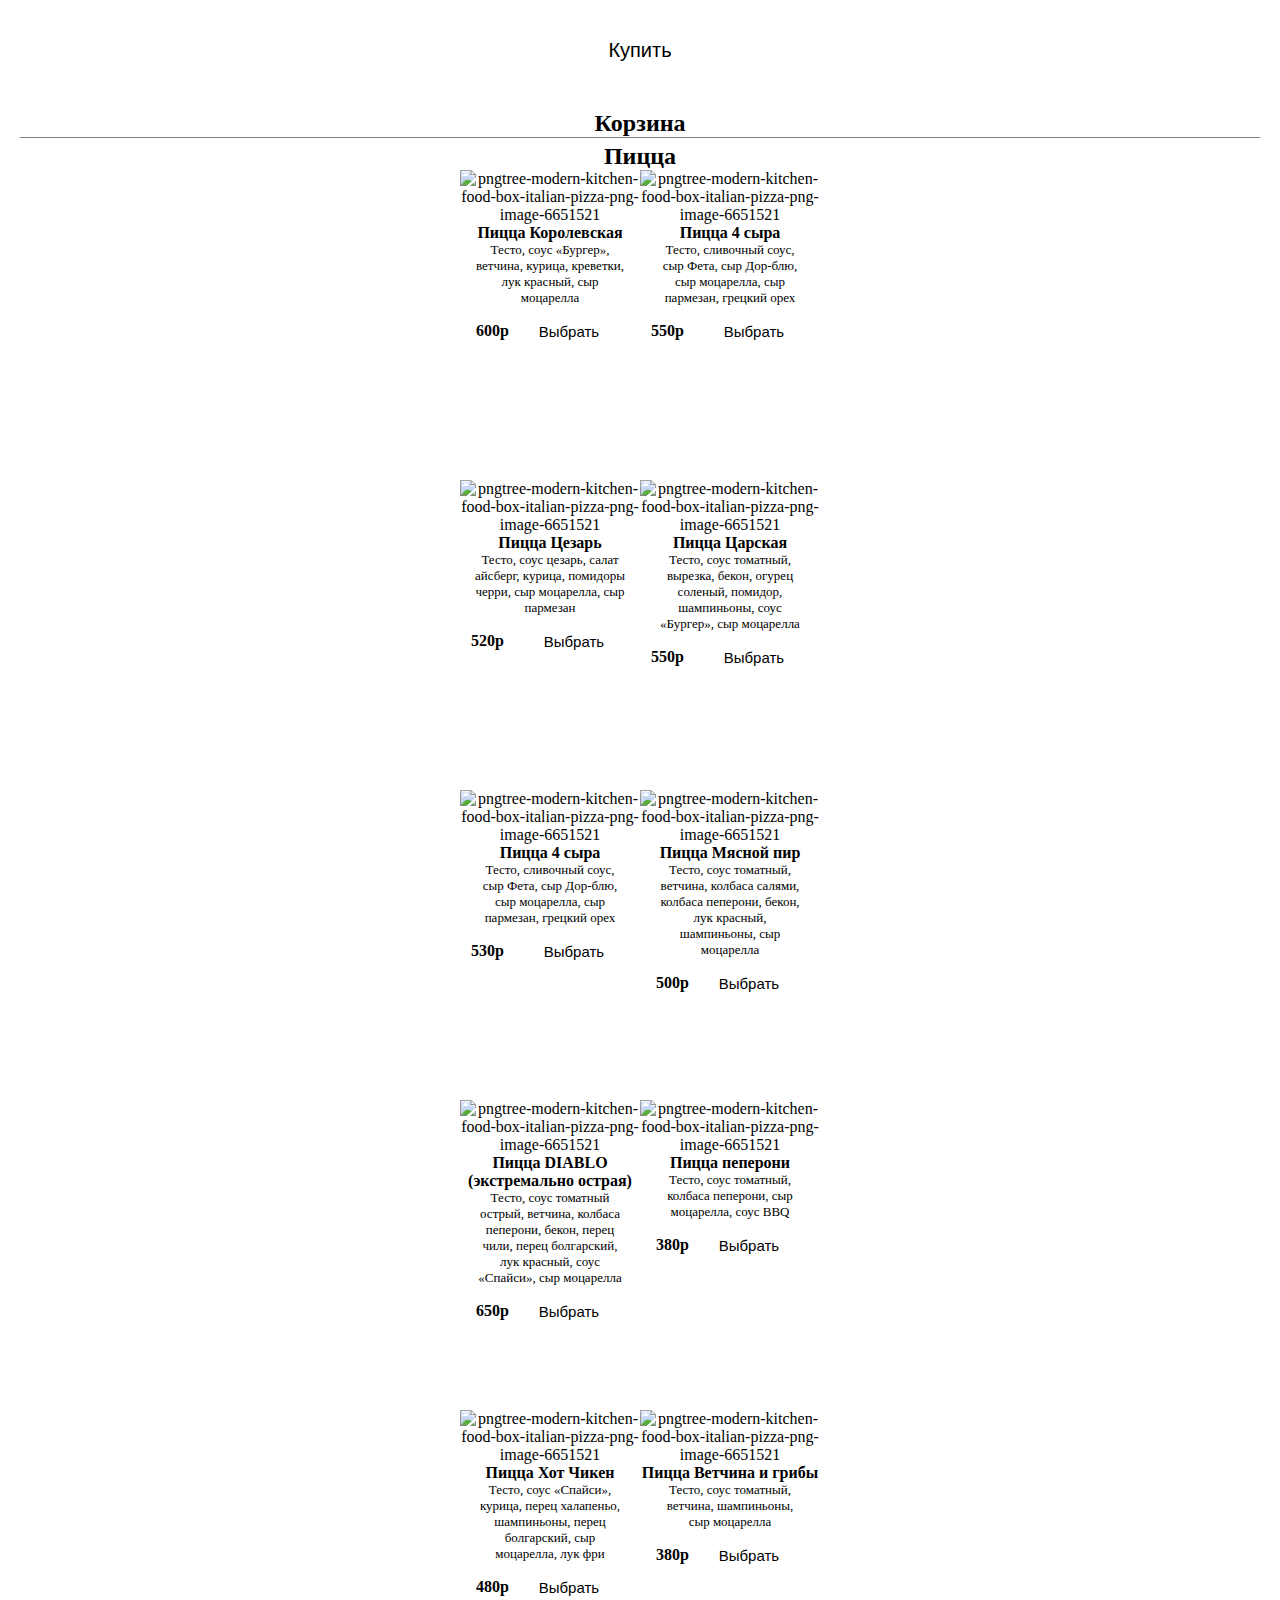
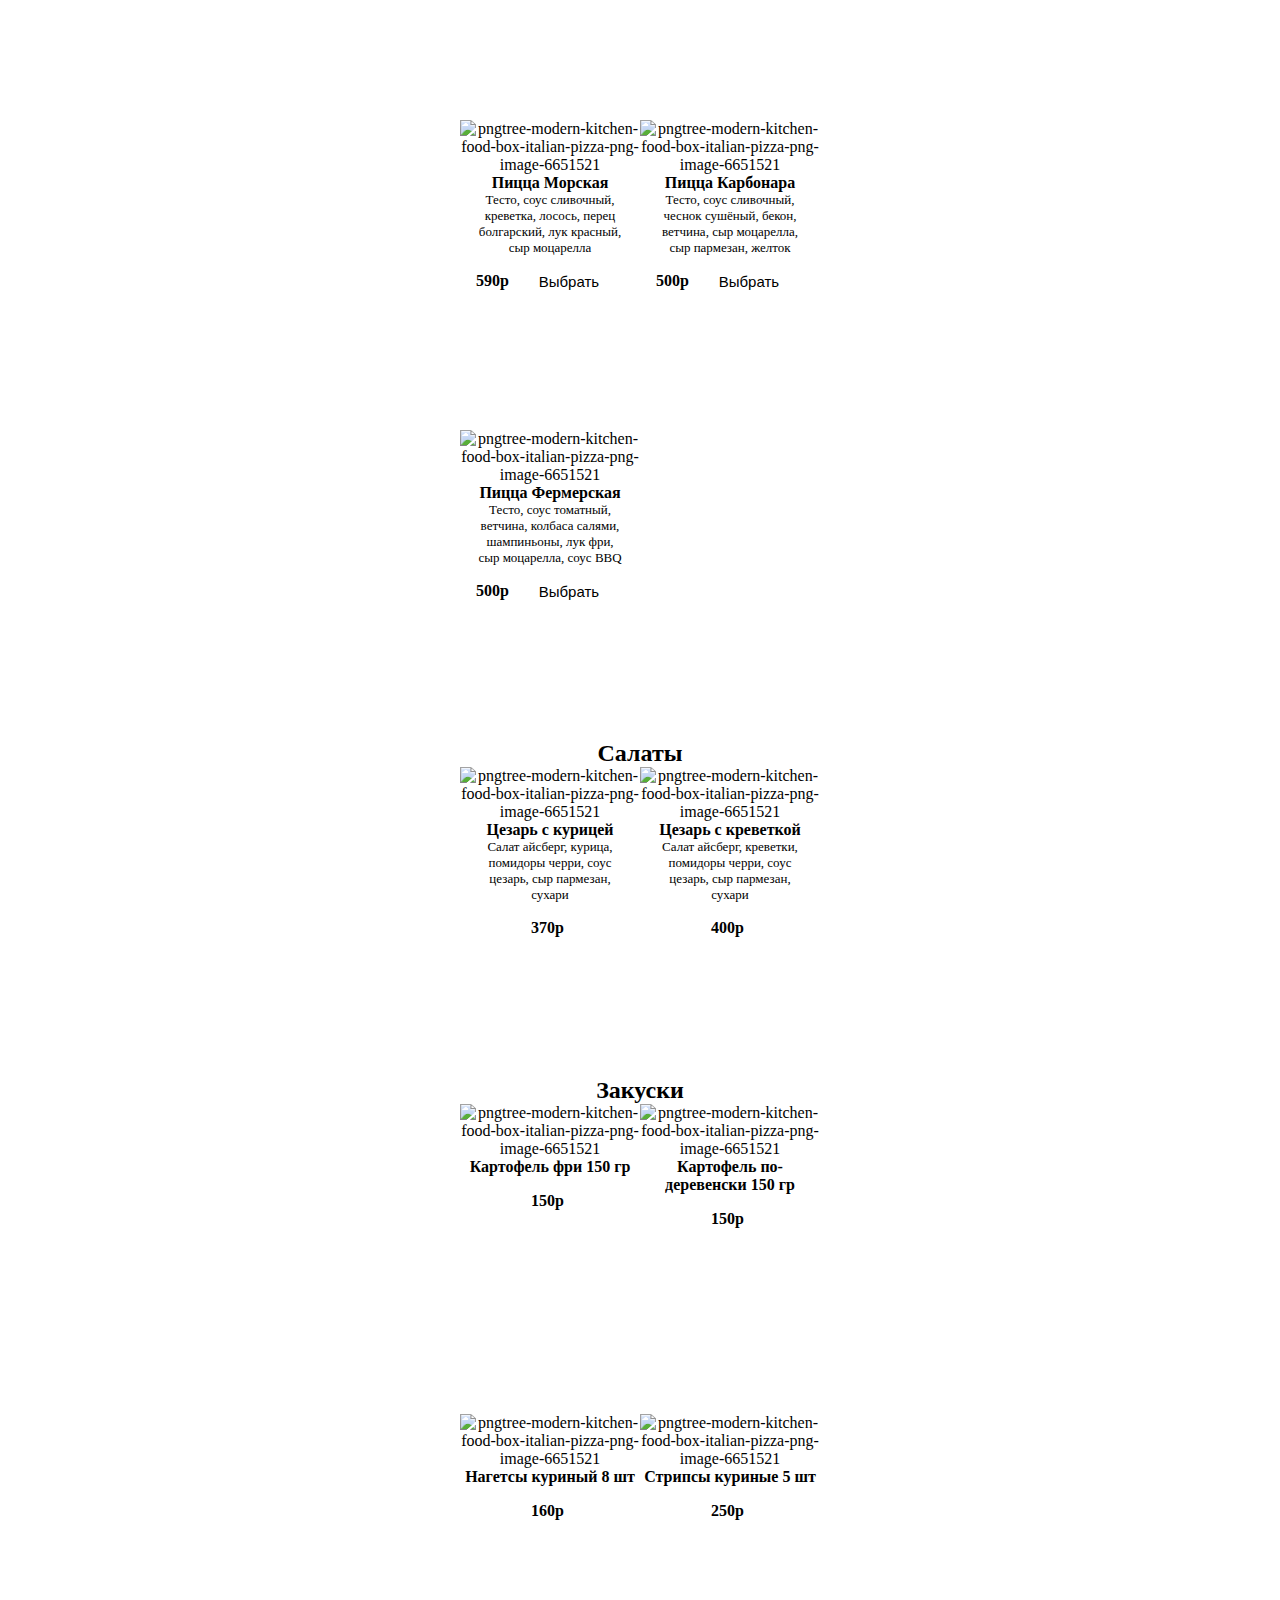
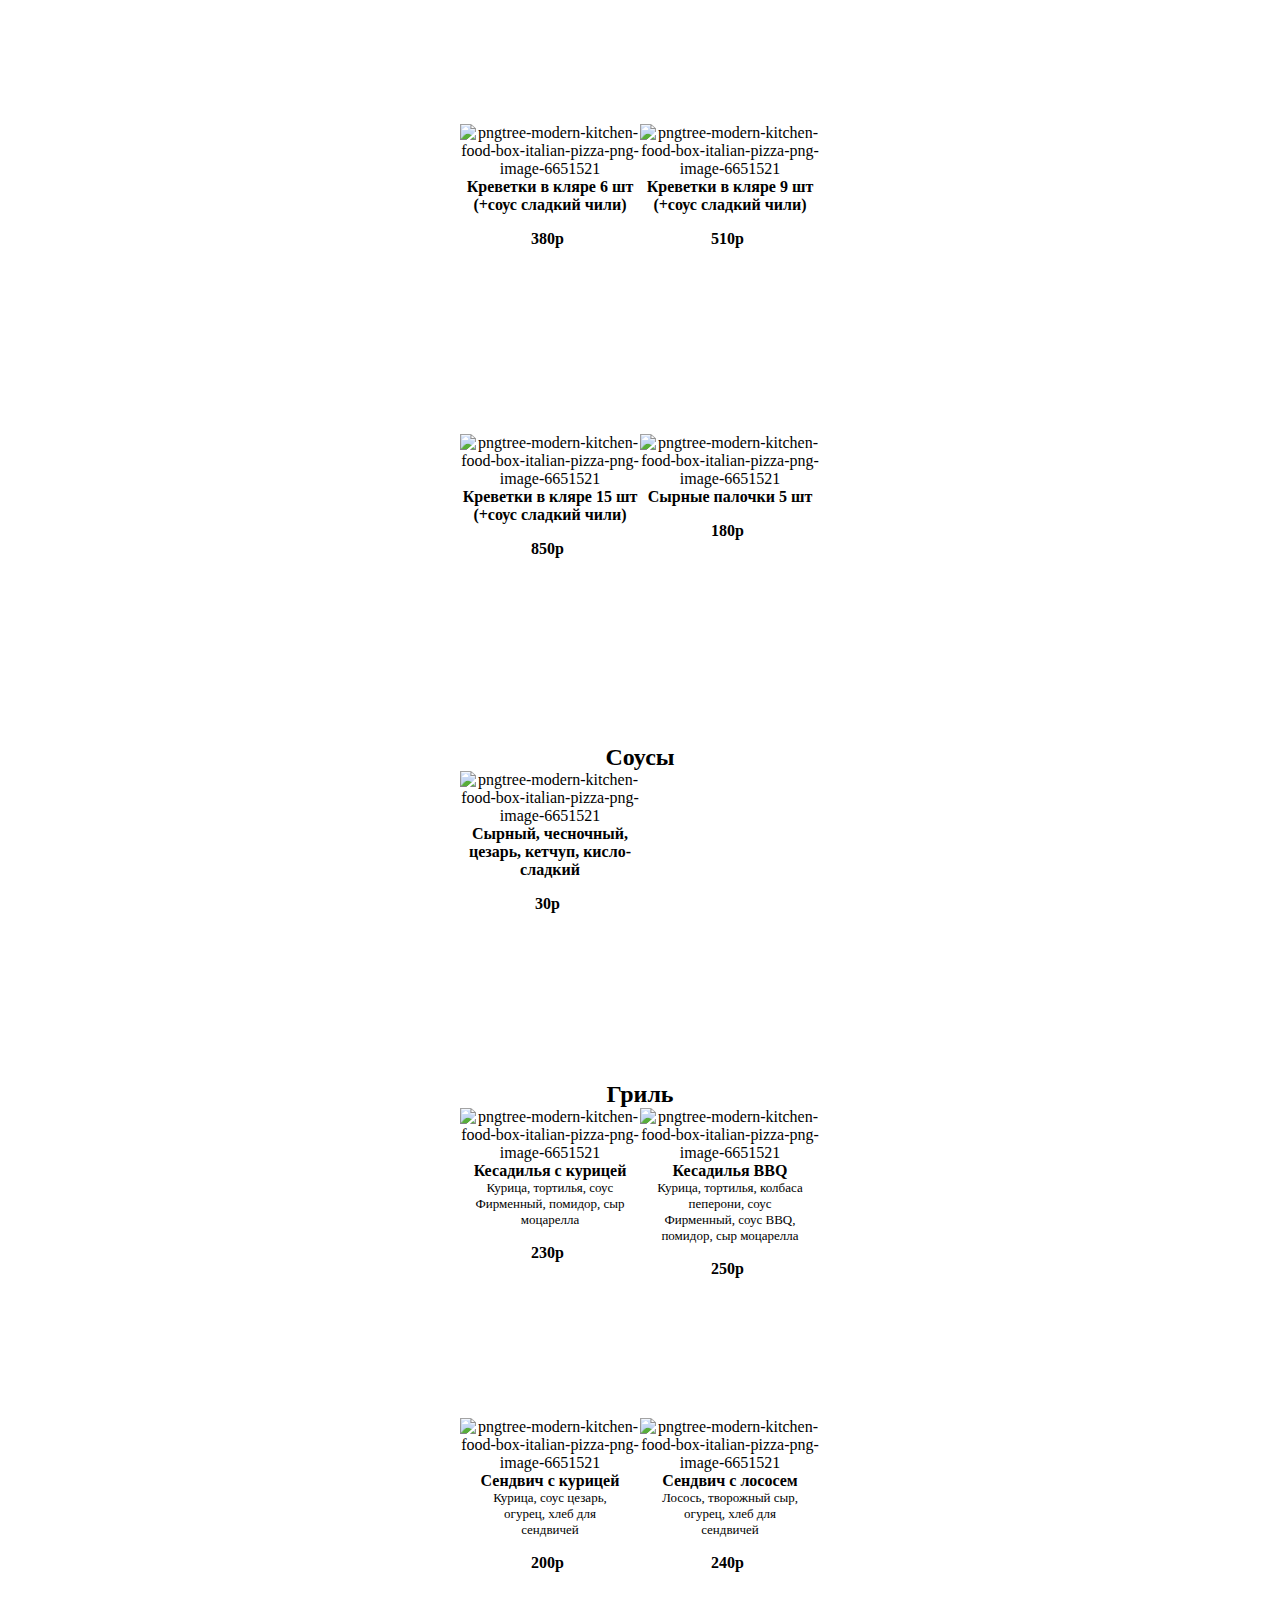
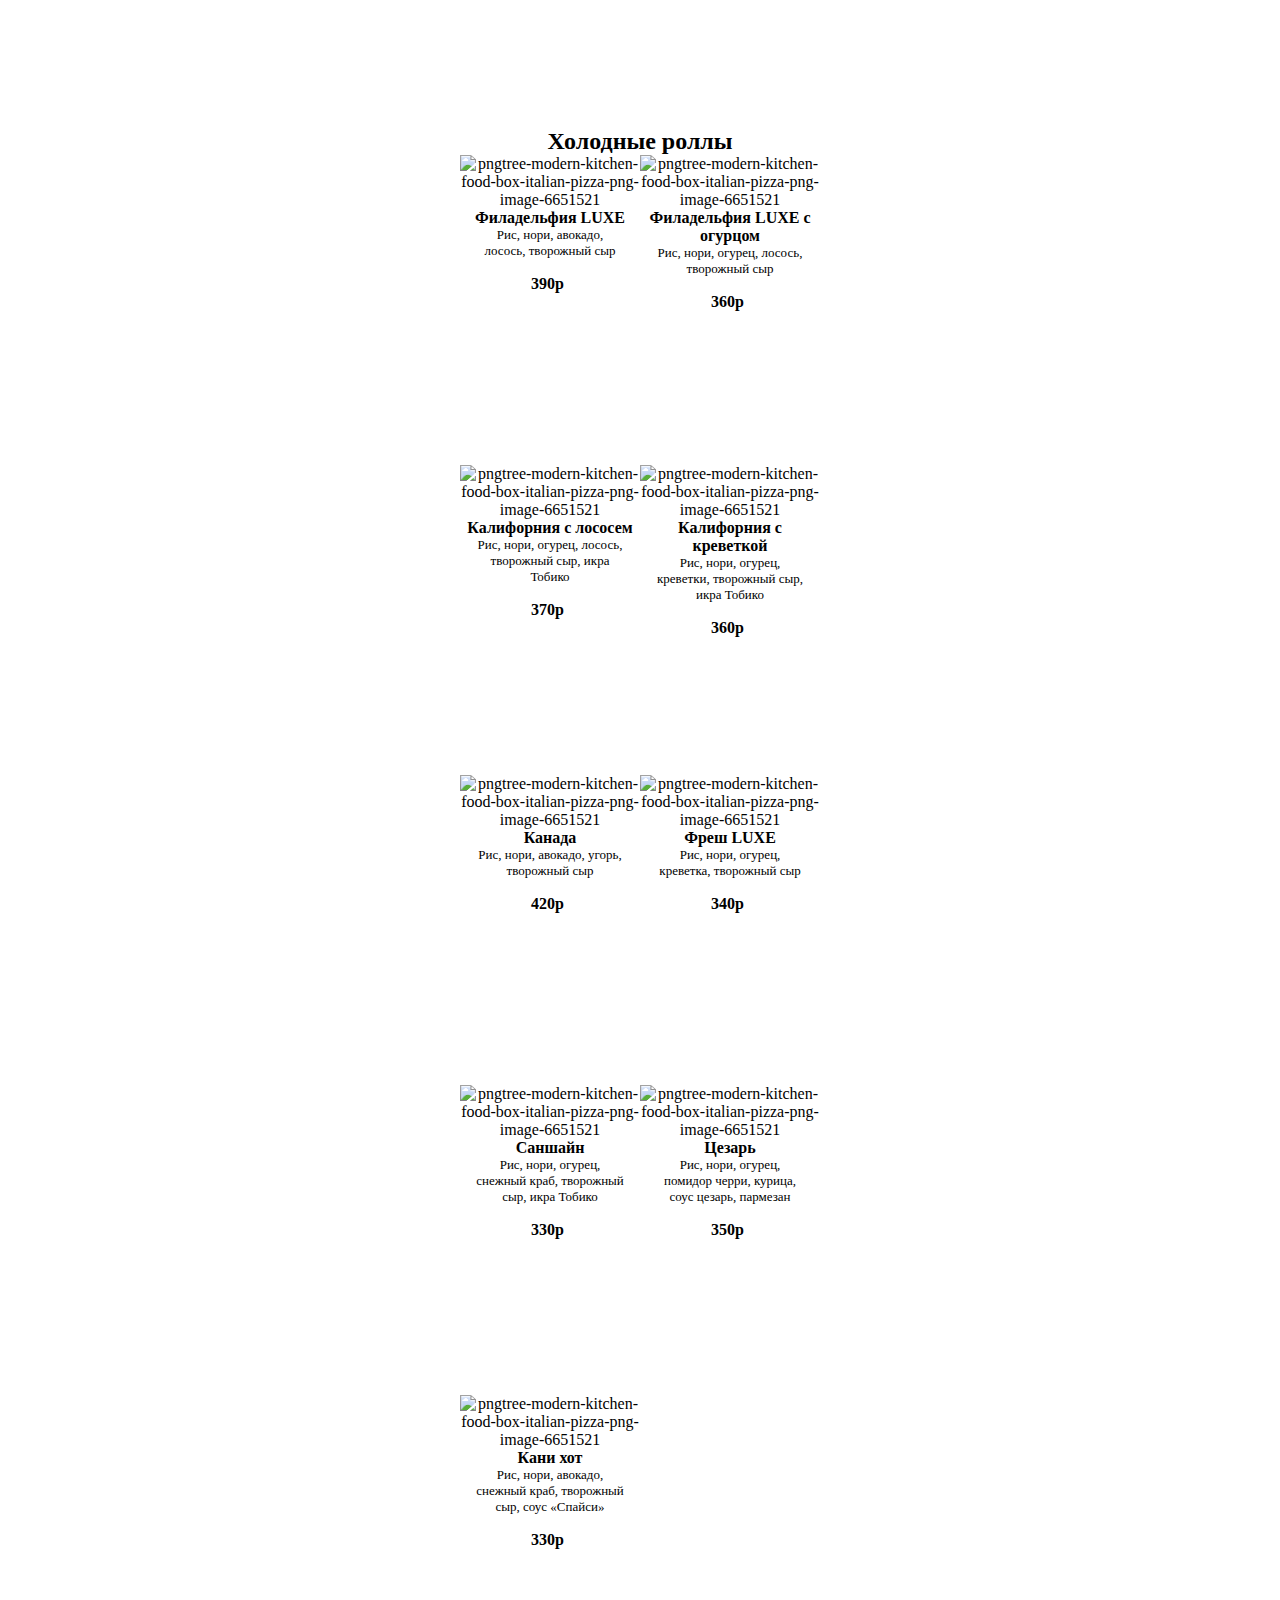
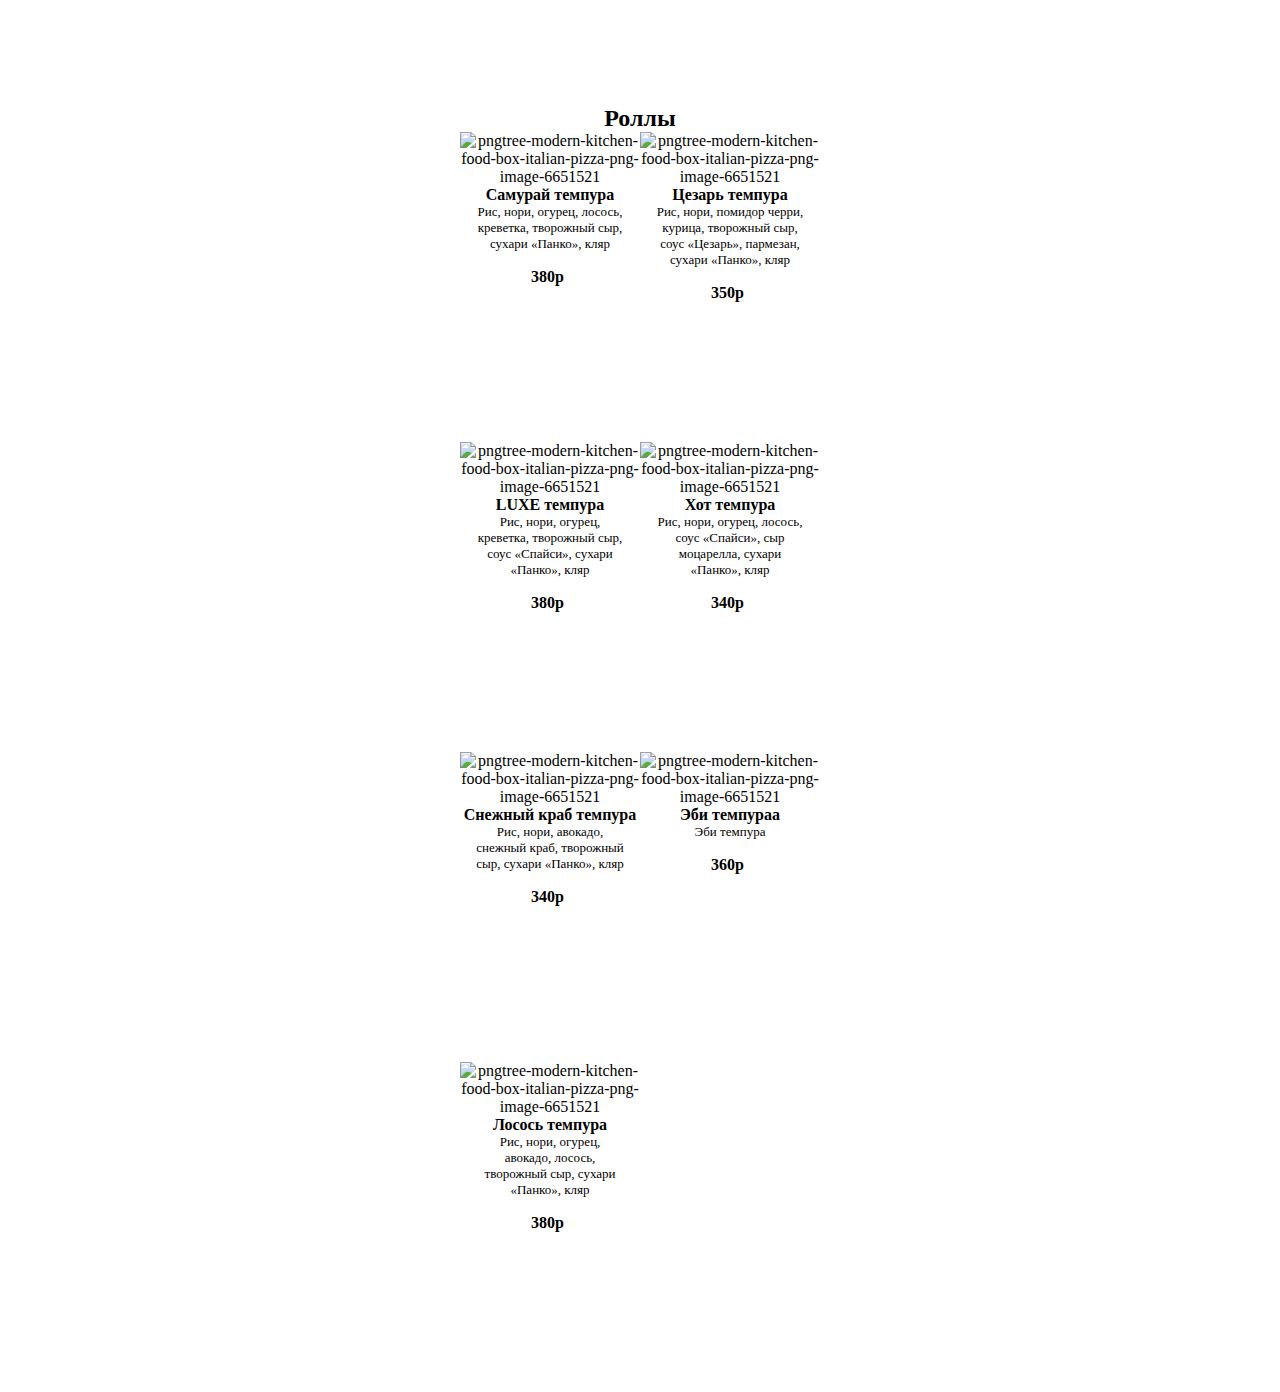
==== commit d5b59d64: "Add files via upload" ====
--- a/kinda.html
+++ b/kinda.html
@@ -194,12 +194,13 @@
             </div>
         </div>
         <div id='product2' class='product2'>
-            <img class='img1' src="https://i.ibb.co/NKkSRBg/pngtree-modern-kitchen-food-box-italian-pizza-png-image-6651521.png" alt="pngtree-modern-kitchen-food-box-italian-pizza-png-image-6651521" border="0" width='146px' height="109px">            <div id="textorderid" class="textorderid">
-            <h4>Пицца Хот-дог</h4>
-            <p class="order_description">Тесто, соус томатный, колбаски охотничьи, морковь по-корейски, помидор, огурцы соленые, соус медово-горчичный, сыр моцарелла, лук красный, лук фри  </p>
-        </div>
-            <div class="money_bin">
-                <div class=money_order_data">
+            <img class='img1' src="https://i.ibb.co/NKkSRBg/pngtree-modern-kitchen-food-box-italian-pizza-png-image-6651521.png" alt="pngtree-modern-kitchen-food-box-italian-pizza-png-image-6651521" border="0" width='146px' height="109px">            
+            <div id="textorderid" class="textorderid">
+            <h4>Пицца 4 сыра</h4>
+            <p class="order_description">Тесто, сливочный соус, сыр Фета, сыр Дор-блю, сыр моцарелла, сыр пармезан, грецкий орех</p>
+        </div>
+            <div class="money_bin">
+                <div class="money_order_data">
                     <h4>550р</h4>
                 </div>
 <div id="buy_button" class="buy_button">
@@ -218,7 +219,7 @@
                 <p class="order_description">Тесто, соус цезарь, салат айсберг, курица, помидоры черри, сыр моцарелла, сыр пармезан </p>
             </div>
             <div class="money_bin">
-                <div class=money_order_data">
+                <div class="money_order_data">
                     <h4>520р</h4>
                 </div>
 <div id="buy_button" class="buy_button">
@@ -227,12 +228,13 @@
             </div>
         </div>
         <div id='product2' class='product2'>
-            <img class='img1' src="https://i.ibb.co/NKkSRBg/pngtree-modern-kitchen-food-box-italian-pizza-png-image-6651521.png" alt="pngtree-modern-kitchen-food-box-italian-pizza-png-image-6651521" border="0" width='146px' height="109px">            <div id="textorderid" class="textorderid">
+            <img class='img1' src="https://i.ibb.co/NKkSRBg/pngtree-modern-kitchen-food-box-italian-pizza-png-image-6651521.png" alt="pngtree-modern-kitchen-food-box-italian-pizza-png-image-6651521" border="0" width='146px' height="109px">                
+            <div id="textorderid" class="textorderid">
             <h4>Пицца Царская</h4>
             <p class="order_description">Тесто, соус томатный, вырезка, бекон, огурец соленый, помидор, шампиньоны, соус «Бургер», сыр моцарелла </p>
         </div>
             <div class="money_bin">
-                <div class=money_order_data">
+                <div class="money_order_data">
                     <h4>550р</h4>
                 </div>
 <div id="buy_button" class="buy_button">
@@ -250,7 +252,7 @@
                 <p class="order_description">Тесто, сливочный соус, сыр Фета, сыр Дор-блю, сыр моцарелла, сыр пармезан, грецкий орех </p>
             </div>
             <div class="money_bin">
-                <div class=money_order_data">
+                <div class="money_order_data">
                     <h4>530р</h4>
                 </div>
 <div id="buy_button" class="buy_button">
